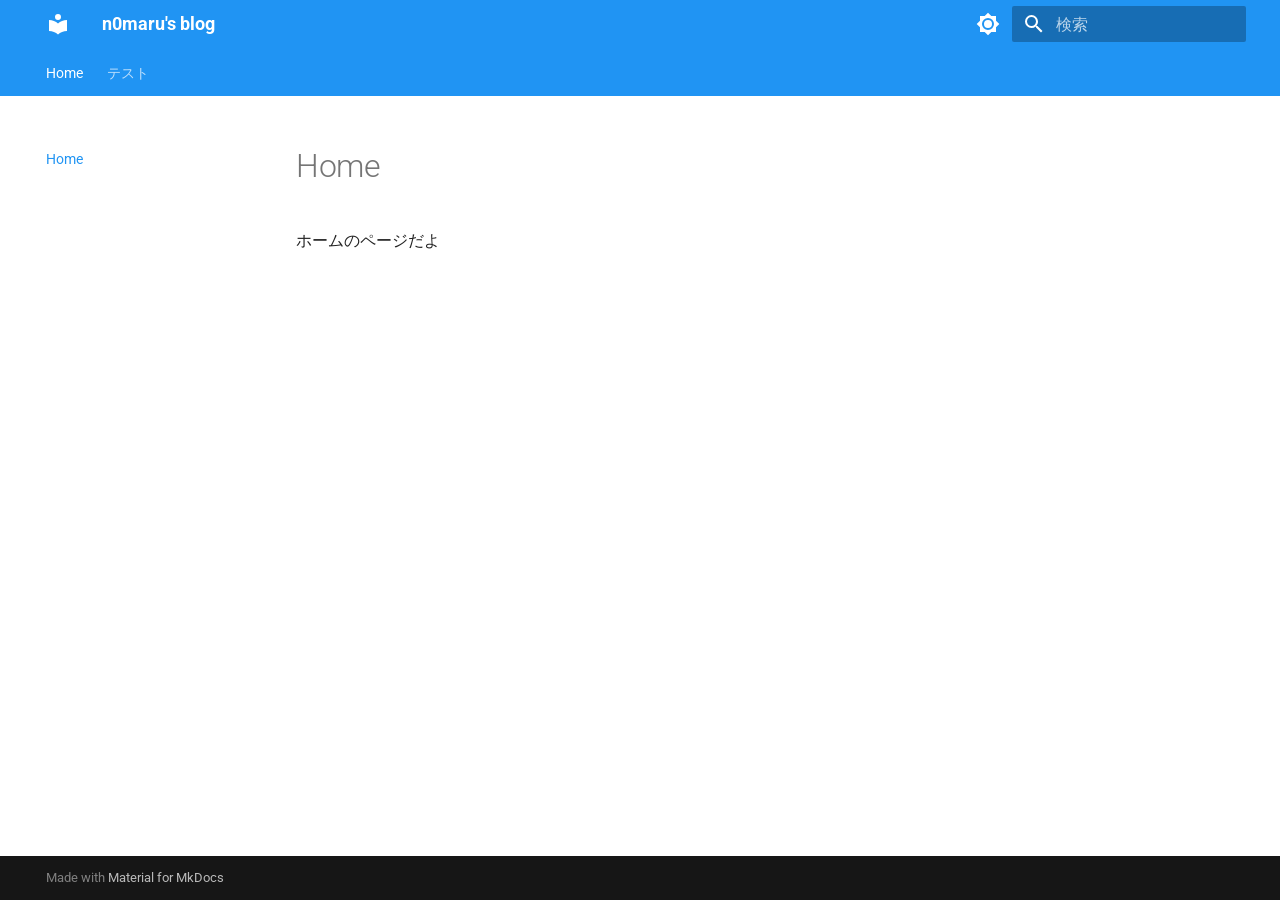
==== index.html @ 38d53221 "Deployed 38a6481 with MkDocs version: 1.6.1" ====
<!doctype html>
<html lang="ja" class="no-js">
  <head>
    
      <meta charset="utf-8">
      <meta name="viewport" content="width=device-width,initial-scale=1">
      
      
      
        <link rel="canonical" href="https://n0maru.github.io/">
      
      
      
        <link rel="next" href="test/">
      
      
        
      
      
      <link rel="icon" href="assets/images/favicon.png">
      <meta name="generator" content="mkdocs-1.6.1, mkdocs-material-9.7.7">
    
    
      
        <title>n0maru's blog</title>
      
    
    
      <link rel="stylesheet" href="assets/stylesheets/main.ec1eaa64.min.css">
      
        
        <link rel="stylesheet" href="assets/stylesheets/palette.ab4e12ef.min.css">
      
      


    
    
      
    
    
      
        
        
        <link rel="preconnect" href="https://fonts.gstatic.com" crossorigin>
        <link rel="stylesheet" href="https://fonts.googleapis.com/css?family=Roboto:300,300i,400,400i,700,700i%7CRoboto+Mono:400,400i,700,700i&display=fallback">
        <style>:root{--md-text-font:"Roboto";--md-code-font:"Roboto Mono"}</style>
      
    
    
      <link rel="stylesheet" href="stylesheet/common.css">
    
    <script>__md_scope=new URL(".",location),__md_hash=e=>[...e].reduce(((e,_)=>(e<<5)-e+_.charCodeAt(0)),0),__md_get=(e,_=localStorage,t=__md_scope)=>JSON.parse(_.getItem(t.pathname+"."+e)),__md_set=(e,_,t=localStorage,a=__md_scope)=>{try{t.setItem(a.pathname+"."+e,JSON.stringify(_))}catch(e){}}</script>
    
      
  


  
  

<script id="__analytics">function __md_analytics(){function e(){dataLayer.push(arguments)}window.dataLayer=window.dataLayer||[],e("js",new Date),e("config","G-XXXXXXXXXX"),document.addEventListener("DOMContentLoaded",(function(){document.forms.search&&document.forms.search.query.addEventListener("blur",(function(){this.value&&e("event","search",{search_term:this.value})}));document$.subscribe((function(){var t=document.forms.feedback;if(void 0!==t)for(var a of t.querySelectorAll("[type=submit]"))a.addEventListener("click",(function(a){a.preventDefault();var n=document.location.pathname,d=this.getAttribute("data-md-value");e("event","feedback",{page:n,data:d}),t.firstElementChild.disabled=!0;var r=t.querySelector(".md-feedback__note [data-md-value='"+d+"']");r&&(r.hidden=!1)})),t.hidden=!1})),location$.subscribe((function(t){e("config","G-XXXXXXXXXX",{page_path:t.pathname})}))}));var t=document.createElement("script");t.async=!0,t.src="https://www.googletagmanager.com/gtag/js?id=G-XXXXXXXXXX",document.getElementById("__analytics").insertAdjacentElement("afterEnd",t)}</script>
  
    <script>"undefined"!=typeof __md_analytics&&__md_analytics()</script>
  

    
    
  </head>
  
  
    
    
      
    
    
    
    
    <body dir="ltr" data-md-color-scheme="default" data-md-color-primary="blue" data-md-color-accent="indigo">
  
    
    <input class="md-toggle" data-md-toggle="drawer" type="checkbox" id="__drawer" autocomplete="off">
    <input class="md-toggle" data-md-toggle="search" type="checkbox" id="__search" autocomplete="off">
    <label class="md-overlay" for="__drawer"></label>
    <div data-md-component="skip">
      
        
        <a href="#home" class="md-skip">
          コンテンツにスキップ
        </a>
      
    </div>
    <div data-md-component="announce">
      
    </div>
    
    
      

<header class="md-header" data-md-component="header">
  <nav class="md-header__inner md-grid" aria-label="ヘッダー">
    <a href="." title="n0maru&#39;s blog" class="md-header__button md-logo" aria-label="n0maru's blog" data-md-component="logo">
      
  
  <svg xmlns="http://www.w3.org/2000/svg" viewBox="0 0 24 24"><path d="M12 8a3 3 0 0 0 3-3 3 3 0 0 0-3-3 3 3 0 0 0-3 3 3 3 0 0 0 3 3m0 3.54C9.64 9.35 6.5 8 3 8v11c3.5 0 6.64 1.35 9 3.54 2.36-2.19 5.5-3.54 9-3.54V8c-3.5 0-6.64 1.35-9 3.54"/></svg>

    </a>
    <label class="md-header__button md-icon" for="__drawer">
      
      <svg xmlns="http://www.w3.org/2000/svg" viewBox="0 0 24 24"><path d="M3 6h18v2H3zm0 5h18v2H3zm0 5h18v2H3z"/></svg>
    </label>
    <div class="md-header__title" data-md-component="header-title">
      <div class="md-header__ellipsis">
        <div class="md-header__topic">
          <span class="md-ellipsis">
            n0maru's blog
          </span>
        </div>
        <div class="md-header__topic" data-md-component="header-topic">
          <span class="md-ellipsis">
            
              Home
            
          </span>
        </div>
      </div>
    </div>
    
      
        <form class="md-header__option" data-md-component="palette">
  
    
    
    
    <input class="md-option" data-md-color-media="(prefers-color-scheme: light)" data-md-color-scheme="default" data-md-color-primary="blue" data-md-color-accent="indigo"  aria-label="Switch to dark mode"  type="radio" name="__palette" id="__palette_0">
    
      <label class="md-header__button md-icon" title="Switch to dark mode" for="__palette_1" hidden>
        <svg xmlns="http://www.w3.org/2000/svg" viewBox="0 0 24 24"><path d="M12 8a4 4 0 0 0-4 4 4 4 0 0 0 4 4 4 4 0 0 0 4-4 4 4 0 0 0-4-4m0 10a6 6 0 0 1-6-6 6 6 0 0 1 6-6 6 6 0 0 1 6 6 6 6 0 0 1-6 6m8-9.31V4h-4.69L12 .69 8.69 4H4v4.69L.69 12 4 15.31V20h4.69L12 23.31 15.31 20H20v-4.69L23.31 12z"/></svg>
      </label>
    
  
    
    
    
    <input class="md-option" data-md-color-media="(prefers-color-scheme: dark)" data-md-color-scheme="slate" data-md-color-primary="blue-grey" data-md-color-accent="indigo"  aria-label="Switch to light mode"  type="radio" name="__palette" id="__palette_1">
    
      <label class="md-header__button md-icon" title="Switch to light mode" for="__palette_0" hidden>
        <svg xmlns="http://www.w3.org/2000/svg" viewBox="0 0 24 24"><path d="M9 2c-1.05 0-2.05.16-3 .46 4.06 1.27 7 5.04 7 9.54s-2.94 8.27-7 9.54c.95.3 1.95.46 3 .46a10 10 0 0 0 10-10A10 10 0 0 0 9 2"/></svg>
      </label>
    
  
</form>
      
    
    
      <script>var palette=__md_get("__palette");if(palette&&palette.color){if("(prefers-color-scheme)"===palette.color.media){var media=matchMedia("(prefers-color-scheme: light)"),input=document.querySelector(media.matches?"[data-md-color-media='(prefers-color-scheme: light)']":"[data-md-color-media='(prefers-color-scheme: dark)']");palette.color.media=input.getAttribute("data-md-color-media"),palette.color.scheme=input.getAttribute("data-md-color-scheme"),palette.color.primary=input.getAttribute("data-md-color-primary"),palette.color.accent=input.getAttribute("data-md-color-accent")}for(var[key,value]of Object.entries(palette.color))document.body.setAttribute("data-md-color-"+key,value)}</script>
    
    
    
      
      
        <label class="md-header__button md-icon" for="__search">
          
          <svg xmlns="http://www.w3.org/2000/svg" viewBox="0 0 24 24"><path d="M9.5 3A6.5 6.5 0 0 1 16 9.5c0 1.61-.59 3.09-1.56 4.23l.27.27h.79l5 5-1.5 1.5-5-5v-.79l-.27-.27A6.52 6.52 0 0 1 9.5 16 6.5 6.5 0 0 1 3 9.5 6.5 6.5 0 0 1 9.5 3m0 2C7 5 5 7 5 9.5S7 14 9.5 14 14 12 14 9.5 12 5 9.5 5"/></svg>
        </label>
        <div class="md-search" data-md-component="search" role="dialog">
  <label class="md-search__overlay" for="__search"></label>
  <div class="md-search__inner" role="search">
    <form class="md-search__form" name="search">
      <input type="text" class="md-search__input" name="query" aria-label="検索" placeholder="検索" autocapitalize="off" autocorrect="off" autocomplete="off" spellcheck="false" data-md-component="search-query" required>
      <label class="md-search__icon md-icon" for="__search">
        
        <svg xmlns="http://www.w3.org/2000/svg" viewBox="0 0 24 24"><path d="M9.5 3A6.5 6.5 0 0 1 16 9.5c0 1.61-.59 3.09-1.56 4.23l.27.27h.79l5 5-1.5 1.5-5-5v-.79l-.27-.27A6.52 6.52 0 0 1 9.5 16 6.5 6.5 0 0 1 3 9.5 6.5 6.5 0 0 1 9.5 3m0 2C7 5 5 7 5 9.5S7 14 9.5 14 14 12 14 9.5 12 5 9.5 5"/></svg>
        
        <svg xmlns="http://www.w3.org/2000/svg" viewBox="0 0 24 24"><path d="M20 11v2H8l5.5 5.5-1.42 1.42L4.16 12l7.92-7.92L13.5 5.5 8 11z"/></svg>
      </label>
      <nav class="md-search__options" aria-label="検索">
        
        <button type="reset" class="md-search__icon md-icon" title="クリア" aria-label="クリア" tabindex="-1">
          
          <svg xmlns="http://www.w3.org/2000/svg" viewBox="0 0 24 24"><path d="M19 6.41 17.59 5 12 10.59 6.41 5 5 6.41 10.59 12 5 17.59 6.41 19 12 13.41 17.59 19 19 17.59 13.41 12z"/></svg>
        </button>
      </nav>
      
    </form>
    <div class="md-search__output">
      <div class="md-search__scrollwrap" tabindex="0" data-md-scrollfix>
        <div class="md-search-result" data-md-component="search-result">
          <div class="md-search-result__meta">
            検索を初期化
          </div>
          <ol class="md-search-result__list" role="presentation"></ol>
        </div>
      </div>
    </div>
  </div>
</div>
      
    
    
  </nav>
  
</header>
    
    <div class="md-container" data-md-component="container">
      
      
        
          
            
<nav class="md-tabs" aria-label="タブ" data-md-component="tabs">
  <div class="md-grid">
    <ul class="md-tabs__list">
      
        
  
  
  
    
  
  
    <li class="md-tabs__item md-tabs__item--active">
      <a href="." class="md-tabs__link">
        
  
  
    
  
  Home

      </a>
    </li>
  

      
        
  
  
  
  
    <li class="md-tabs__item">
      <a href="test/" class="md-tabs__link">
        
  
  
    
  
  テスト

      </a>
    </li>
  

      
    </ul>
  </div>
</nav>
          
        
      
      <main class="md-main" data-md-component="main">
        <div class="md-main__inner md-grid">
          
            
              
              <div class="md-sidebar md-sidebar--primary" data-md-component="sidebar" data-md-type="navigation" >
                <div class="md-sidebar__scrollwrap">
                  <div class="md-sidebar__inner">
                    


  


<nav class="md-nav md-nav--primary md-nav--lifted" aria-label="ナビゲーション" data-md-level="0">
  <label class="md-nav__title" for="__drawer">
    <a href="." title="n0maru&#39;s blog" class="md-nav__button md-logo" aria-label="n0maru's blog" data-md-component="logo">
      
  
  <svg xmlns="http://www.w3.org/2000/svg" viewBox="0 0 24 24"><path d="M12 8a3 3 0 0 0 3-3 3 3 0 0 0-3-3 3 3 0 0 0-3 3 3 3 0 0 0 3 3m0 3.54C9.64 9.35 6.5 8 3 8v11c3.5 0 6.64 1.35 9 3.54 2.36-2.19 5.5-3.54 9-3.54V8c-3.5 0-6.64 1.35-9 3.54"/></svg>

    </a>
    n0maru's blog
  </label>
  
  <ul class="md-nav__list" data-md-scrollfix>
    
      
      
  
  
    
  
  
  
    <li class="md-nav__item md-nav__item--active">
      
      <input class="md-nav__toggle md-toggle" type="checkbox" id="__toc">
      
      
        
      
      
      <a href="." class="md-nav__link md-nav__link--active">
        
  
  
  <span class="md-ellipsis">
    
  
    Home
  

    
  </span>
  
  

      </a>
      
    </li>
  

    
      
      
  
  
  
  
    <li class="md-nav__item">
      <a href="test/" class="md-nav__link">
        
  
  
  <span class="md-ellipsis">
    
  
    テスト
  

    
  </span>
  
  

      </a>
    </li>
  

    
  </ul>
</nav>
                  </div>
                </div>
              </div>
            
            
              
              <div class="md-sidebar md-sidebar--secondary" data-md-component="sidebar" data-md-type="toc" >
                <div class="md-sidebar__scrollwrap">
                  <div class="md-sidebar__inner">
                    

<nav class="md-nav md-nav--secondary" aria-label="目次">
  
  
  
    
  
  
</nav>
                  </div>
                </div>
              </div>
            
          
          
            <div class="md-content" data-md-component="content">
              
              <article class="md-content__inner md-typeset">
                
                  



<h1 id="home">Home</h1>
<p>ホームのページだよ</p>







  
  



  




                
              </article>
            </div>
          
          
<script>var target=document.getElementById(location.hash.slice(1));target&&target.name&&(target.checked=target.name.startsWith("__tabbed_"))</script>
        </div>
        
          <button type="button" class="md-top md-icon" data-md-component="top" hidden>
  
  <svg xmlns="http://www.w3.org/2000/svg" viewBox="0 0 24 24"><path d="M13 20h-2V8l-5.5 5.5-1.42-1.42L12 4.16l7.92 7.92-1.42 1.42L13 8z"/></svg>
  ページトップへ戻る
</button>
        
      </main>
      
        <footer class="md-footer">
  
  <div class="md-footer-meta md-typeset">
    <div class="md-footer-meta__inner md-grid">
      <div class="md-copyright">
  
  
    Made with
    <a href="https://squidfunk.github.io/mkdocs-material/" target="_blank" rel="noopener">
      Material for MkDocs
    </a>
  
</div>
      
    </div>
  </div>
</footer>
      
    </div>
    <div class="md-dialog" data-md-component="dialog">
      <div class="md-dialog__inner md-typeset"></div>
    </div>
    
    
    
      
      
      <script id="__config" type="application/json">{"annotate": null, "base": ".", "features": ["content.code.copy", "search.sugget", "search.highlight", "navigation.tabs", "navigation.top", "navigation.sections", "header.autohide"], "search": "assets/javascripts/workers/search.2c215733.min.js", "tags": null, "translations": {"clipboard.copied": "\u30b3\u30d4\u30fc\u3057\u307e\u3057\u305f", "clipboard.copy": "\u30af\u30ea\u30c3\u30d7\u30dc\u30fc\u30c9\u3078\u30b3\u30d4\u30fc", "search.result.more.one": "\u3053\u306e\u30da\u30fc\u30b8\u5185\u306b\u3082\u30461\u4ef6\u898b\u3064\u304b\u308a\u307e\u3057\u305f", "search.result.more.other": "\u3053\u306e\u30da\u30fc\u30b8\u5185\u306b\u3042\u3068#\u4ef6\u898b\u3064\u304b\u308a\u307e\u3057\u305f", "search.result.none": "\u4f55\u3082\u898b\u3064\u304b\u308a\u307e\u305b\u3093\u3067\u3057\u305f", "search.result.one": "1\u4ef6\u898b\u3064\u304b\u308a\u307e\u3057\u305f", "search.result.other": "#\u4ef6\u898b\u3064\u304b\u308a\u307e\u3057\u305f", "search.result.placeholder": "\u691c\u7d22\u30ad\u30fc\u30ef\u30fc\u30c9\u3092\u5165\u529b\u3057\u3066\u304f\u3060\u3055\u3044", "search.result.term.missing": "\u691c\u7d22\u306b\u542b\u307e\u308c\u306a\u3044", "select.version": "\u30d0\u30fc\u30b8\u30e7\u30f3\u5207\u308a\u66ff\u3048"}, "version": null}</script>
    
    
      <script src="assets/javascripts/bundle.d7400e89.min.js"></script>
      
        <script src="http://cdn.mathjax.org/mathjax/latest/MathJax.js?config=TeX-AMS-MML_HTMLorMML"></script>
      
    
  </body>
</html>
---- assets/stylesheets/main.ec1eaa64.min.css ----
@charset "UTF-8";html{-webkit-text-size-adjust:none;-moz-text-size-adjust:none;text-size-adjust:none;box-sizing:border-box}*,:after,:before{box-sizing:inherit}@media (prefers-reduced-motion){*,:after,:before{transition:none!important}}body{margin:0}a,button,input,label{-webkit-tap-highlight-color:transparent}a{color:inherit;text-decoration:none}hr{border:0;box-sizing:initial;display:block;height:.05rem;overflow:visible;padding:0}small{font-size:80%}sub,sup{line-height:1em}img{border-style:none}table{border-collapse:initial;border-spacing:0}td,th{font-weight:400;vertical-align:top}button{background:#0000;border:0;font-family:inherit;font-size:inherit;margin:0;padding:0}input{border:0;outline:none}:root{--md-primary-fg-color:#4051b5;--md-primary-fg-color--light:#5d6cc0;--md-primary-fg-color--dark:#303fa1;--md-primary-bg-color:#fff;--md-primary-bg-color--light:#ffffffb3;--md-accent-fg-color:#526cfe;--md-accent-fg-color--transparent:#526cfe1a;--md-accent-bg-color:#fff;--md-accent-bg-color--light:#ffffffb3}[data-md-color-scheme=default]{color-scheme:light}[data-md-color-scheme=default] img[src$="#gh-dark-mode-only"],[data-md-color-scheme=default] img[src$="#only-dark"]{display:none}:root,[data-md-color-scheme=default]{--md-hue:225deg;--md-default-fg-color:#000000de;--md-default-fg-color--light:#0000008a;--md-default-fg-color--lighter:#00000052;--md-default-fg-color--lightest:#00000012;--md-default-bg-color:#fff;--md-default-bg-color--light:#ffffffb3;--md-default-bg-color--lighter:#ffffff4d;--md-default-bg-color--lightest:#ffffff1f;--md-code-fg-color:#36464e;--md-code-bg-color:#f5f5f5;--md-code-bg-color--light:#f5f5f5b3;--md-code-bg-color--lighter:#f5f5f54d;--md-code-hl-color:#4287ff;--md-code-hl-color--light:#4287ff1a;--md-code-hl-number-color:#d52a2a;--md-code-hl-special-color:#db1457;--md-code-hl-function-color:#a846b9;--md-code-hl-constant-color:#6e59d9;--md-code-hl-keyword-color:#3f6ec6;--md-code-hl-string-color:#1c7d4d;--md-code-hl-name-color:var(--md-code-fg-color);--md-code-hl-operator-color:var(--md-default-fg-color--light);--md-code-hl-punctuation-color:var(--md-default-fg-color--light);--md-code-hl-comment-color:var(--md-default-fg-color--light);--md-code-hl-generic-color:var(--md-default-fg-color--light);--md-code-hl-variable-color:var(--md-default-fg-color--light);--md-typeset-color:var(--md-default-fg-color);--md-typeset-a-color:var(--md-primary-fg-color);--md-typeset-del-color:#f5503d26;--md-typeset-ins-color:#0bd57026;--md-typeset-kbd-color:#fafafa;--md-typeset-kbd-accent-color:#fff;--md-typeset-kbd-border-color:#b8b8b8;--md-typeset-mark-color:#ffff0080;--md-typeset-table-color:#0000001f;--md-typeset-table-color--light:rgba(0,0,0,.035);--md-admonition-fg-color:var(--md-default-fg-color);--md-admonition-bg-color:var(--md-default-bg-color);--md-warning-fg-color:#000000de;--md-warning-bg-color:#ff9;--md-footer-fg-color:#fff;--md-footer-fg-color--light:#ffffffb3;--md-footer-fg-color--lighter:#ffffff73;--md-footer-bg-color:#000000de;--md-footer-bg-color--dark:#00000052;--md-shadow-z1:0 0.2rem 0.5rem #0000000d,0 0 0.05rem #0000001a;--md-shadow-z2:0 0.2rem 0.5rem #0000001a,0 0 0.05rem #00000040;--md-shadow-z3:0 0.2rem 0.5rem #0003,0 0 0.05rem #00000059}.md-icon svg{fill:currentcolor;display:block;height:1.2rem;width:1.2rem}body{-webkit-font-smoothing:antialiased;-moz-osx-font-smoothing:grayscale;--md-text-font-family:var(--md-text-font,_),-apple-system,BlinkMacSystemFont,Helvetica,Arial,sans-serif;--md-code-font-family:var(--md-code-font,_),SFMono-Regular,Consolas,Menlo,monospace}aside,body,input{font-feature-settings:"kern","liga";color:var(--md-typeset-color);font-family:var(--md-text-font-family)}code,kbd,pre{font-feature-settings:"kern";font-family:var(--md-code-font-family)}:root{--md-typeset-table-sort-icon:url('data:image/svg+xml;charset=utf-8,<svg xmlns="http://www.w3.org/2000/svg" viewBox="0 0 24 24"><path d="m18 21-4-4h3V7h-3l4-4 4 4h-3v10h3M2 19v-2h10v2M2 13v-2h7v2M2 7V5h4v2z"/></svg>');--md-typeset-table-sort-icon--asc:url('data:image/svg+xml;charset=utf-8,<svg xmlns="http://www.w3.org/2000/svg" viewBox="0 0 24 24"><path d="M19 17h3l-4 4-4-4h3V3h2M2 17h10v2H2M6 5v2H2V5m0 6h7v2H2z"/></svg>');--md-typeset-table-sort-icon--desc:url('data:image/svg+xml;charset=utf-8,<svg xmlns="http://www.w3.org/2000/svg" viewBox="0 0 24 24"><path d="M19 7h3l-4-4-4 4h3v14h2M2 17h10v2H2M6 5v2H2V5m0 6h7v2H2z"/></svg>')}.md-typeset{-webkit-print-color-adjust:exact;color-adjust:exact;font-size:.8rem;line-height:1.6;overflow-wrap:break-word}@media print{.md-typeset{font-size:.68rem}}.md-typeset blockquote,.md-typeset dl,.md-typeset figure,.md-typeset ol,.md-typeset pre,.md-typeset ul{margin-bottom:1em;margin-top:1em}.md-typeset h1{color:var(--md-default-fg-color--light);font-size:2em;line-height:1.3;margin:0 0 1.25em}.md-typeset h1,.md-typeset h2{font-weight:300;letter-spacing:-.01em}.md-typeset h2{font-size:1.5625em;line-height:1.4;margin:1.6em 0 .64em}.md-typeset h3{font-size:1.25em;font-weight:400;letter-spacing:-.01em;line-height:1.5;margin:1.6em 0 .8em}.md-typeset h2+h3{margin-top:.8em}.md-typeset h4{font-weight:700;letter-spacing:-.01em;margin:1em 0}.md-typeset h5,.md-typeset h6{color:var(--md-default-fg-color--light);font-size:.8em;font-weight:700;letter-spacing:-.01em;margin:1.25em 0}.md-typeset h5{text-transform:uppercase}.md-typeset h5 code{text-transform:none}.md-typeset hr{border-bottom:.05rem solid var(--md-default-fg-color--lightest);display:flow-root;margin:1.5em 0}.md-typeset a{color:var(--md-typeset-a-color);word-break:break-word}.md-typeset a,.md-typeset a:before{transition:color 125ms}.md-typeset a:focus,.md-typeset a:hover{color:var(--md-accent-fg-color)}.md-typeset a:focus code,.md-typeset a:hover code{background-color:var(--md-accent-fg-color--transparent);color:var(--md-accent-fg-color)}.md-typeset a code{color:var(--md-typeset-a-color)}.md-typeset a.focus-visible{outline-color:var(--md-accent-fg-color);outline-offset:.2rem}.md-typeset code,.md-typeset kbd,.md-typeset pre{color:var(--md-code-fg-color);direction:ltr;font-variant-ligatures:none;transition:background-color 125ms}@media print{.md-typeset code,.md-typeset kbd,.md-typeset pre{white-space:pre-wrap}}.md-typeset code{background-color:var(--md-code-bg-color);border-radius:.1rem;-webkit-box-decoration-break:clone;box-decoration-break:clone;font-size:.85em;padding:0 .2941176471em;transition:color 125ms,background-color 125ms;word-break:break-word}.md-typeset code:not(.focus-visible){-webkit-tap-highlight-color:transparent;outline:none}.md-typeset pre{display:flow-root;line-height:1.4;position:relative}.md-typeset pre>code{-webkit-box-decoration-break:slice;box-decoration-break:slice;box-shadow:none;display:block;margin:0;outline-color:var(--md-accent-fg-color);overflow:auto;padding:.7720588235em 1.1764705882em;scrollbar-color:var(--md-default-fg-color--lighter) #0000;scrollbar-width:thin;touch-action:auto;word-break:normal}.md-typeset pre>code:hover{scrollbar-color:var(--md-accent-fg-color) #0000}.md-typeset pre>code::-webkit-scrollbar{height:.2rem;width:.2rem}.md-typeset pre>code::-webkit-scrollbar-thumb{background-color:var(--md-default-fg-color--lighter)}.md-typeset pre>code::-webkit-scrollbar-thumb:hover{background-color:var(--md-accent-fg-color)}.md-typeset kbd{background-color:var(--md-typeset-kbd-color);border-radius:.1rem;box-shadow:0 .1rem 0 .05rem var(--md-typeset-kbd-border-color),0 .1rem 0 var(--md-typeset-kbd-border-color),0 -.1rem .2rem var(--md-typeset-kbd-accent-color) inset;color:var(--md-default-fg-color);display:inline-block;font-size:.75em;padding:0 .6666666667em;vertical-align:text-top;word-break:break-word}.md-typeset mark{background-color:var(--md-typeset-mark-color);-webkit-box-decoration-break:clone;box-decoration-break:clone;color:inherit;word-break:break-word}.md-typeset abbr{cursor:help;text-decoration:none}.md-typeset [data-preview],.md-typeset abbr{border-bottom:.05rem dotted var(--md-default-fg-color--light)}.md-typeset small{opacity:.75}[dir=ltr] .md-typeset sub,[dir=ltr] .md-typeset sup{margin-left:.078125em}[dir=rtl] .md-typeset sub,[dir=rtl] .md-typeset sup{margin-right:.078125em}[dir=ltr] .md-typeset blockquote{padding-left:.6rem}[dir=rtl] .md-typeset blockquote{padding-right:.6rem}[dir=ltr] .md-typeset blockquote{border-left:.2rem solid var(--md-default-fg-color--lighter)}[dir=rtl] .md-typeset blockquote{border-right:.2rem solid var(--md-default-fg-color--lighter)}.md-typeset blockquote{color:var(--md-default-fg-color--light);margin-left:0;margin-right:0}.md-typeset ul{list-style-type:disc}.md-typeset ul[type]{list-style-type:revert-layer}[dir=ltr] .md-typeset ol,[dir=ltr] .md-typeset ul{margin-left:.625em}[dir=rtl] .md-typeset ol,[dir=rtl] .md-typeset ul{margin-right:.625em}.md-typeset ol,.md-typeset ul{padding:0}.md-typeset ol:not([hidden]),.md-typeset ul:not([hidden]){display:flow-root}.md-typeset ol ol,.md-typeset ul ol{list-style-type:lower-alpha}.md-typeset ol ol ol,.md-typeset ul ol ol{list-style-type:lower-roman}.md-typeset ol ol ol ol,.md-typeset ul ol ol ol{list-style-type:upper-alpha}.md-typeset ol ol ol ol ol,.md-typeset ul ol ol ol ol{list-style-type:upper-roman}.md-typeset ol[type],.md-typeset ul[type]{list-style-type:revert-layer}[dir=ltr] .md-typeset ol li,[dir=ltr] .md-typeset ul li{margin-left:1.25em}[dir=rtl] .md-typeset ol li,[dir=rtl] .md-typeset ul li{margin-right:1.25em}.md-typeset ol li,.md-typeset ul li{margin-bottom:.5em}.md-typeset ol li blockquote,.md-typeset ol li p,.md-typeset ul li blockquote,.md-typeset ul li p{margin:.5em 0}.md-typeset ol li:last-child,.md-typeset ul li:last-child{margin-bottom:0}[dir=ltr] .md-typeset ol li ol,[dir=ltr] .md-typeset ol li ul,[dir=ltr] .md-typeset ul li ol,[dir=ltr] .md-typeset ul li ul{margin-left:.625em}[dir=rtl] .md-typeset ol li ol,[dir=rtl] .md-typeset ol li ul,[dir=rtl] .md-typeset ul li ol,[dir=rtl] .md-typeset ul li ul{margin-right:.625em}.md-typeset ol li ol,.md-typeset ol li ul,.md-typeset ul li ol,.md-typeset ul li ul{margin-bottom:.5em;margin-top:.5em}[dir=ltr] .md-typeset dd{margin-left:1.875em}[dir=rtl] .md-typeset dd{margin-right:1.875em}.md-typeset dd{margin-bottom:1.5em;margin-top:1em}.md-typeset img,.md-typeset svg,.md-typeset video{height:auto;max-width:100%}.md-typeset img[align=left]{margin:1em 1em 1em 0}.md-typeset img[align=right]{margin:1em 0 1em 1em}.md-typeset img[align]:only-child{margin-top:0}.md-typeset figure{display:flow-root;margin:1em auto;max-width:100%;text-align:center;width:fit-content}.md-typeset figure img{display:block;margin:0 auto}.md-typeset figcaption{font-style:italic;margin:1em auto;max-width:24rem}.md-typeset iframe{max-width:100%}.md-typeset table:not([class]){background-color:var(--md-default-bg-color);border:.05rem solid var(--md-typeset-table-color);border-radius:.1rem;display:inline-block;font-size:.64rem;max-width:100%;overflow:auto;touch-action:auto}@media print{.md-typeset table:not([class]){display:table}}.md-typeset table:not([class])+*{margin-top:1.5em}.md-typeset table:not([class]) td>:first-child,.md-typeset table:not([class]) th>:first-child{margin-top:0}.md-typeset table:not([class]) td>:last-child,.md-typeset table:not([class]) th>:last-child{margin-bottom:0}.md-typeset table:not([class]) td:not([align]),.md-typeset table:not([class]) th:not([align]){text-align:left}[dir=rtl] .md-typeset table:not([class]) td:not([align]),[dir=rtl] .md-typeset table:not([class]) th:not([align]){text-align:right}.md-typeset table:not([class]) th{font-weight:700;min-width:5rem;padding:.9375em 1.25em;vertical-align:top}.md-typeset table:not([class]) td{border-top:.05rem solid var(--md-typeset-table-color);padding:.9375em 1.25em;vertical-align:top}.md-typeset table:not([class]) tbody tr{transition:background-color 125ms}.md-typeset table:not([class]) tbody tr:hover{background-color:var(--md-typeset-table-color--light);box-shadow:0 .05rem 0 var(--md-default-bg-color) inset}.md-typeset table:not([class]) a{word-break:normal}.md-typeset table th[role=columnheader]{cursor:pointer}[dir=ltr] .md-typeset table th[role=columnheader]:after{margin-left:.5em}[dir=rtl] .md-typeset table th[role=columnheader]:after{margin-right:.5em}.md-typeset table th[role=columnheader]:after{content:"";display:inline-block;height:1.2em;-webkit-mask-image:var(--md-typeset-table-sort-icon);mask-image:var(--md-typeset-table-sort-icon);-webkit-mask-repeat:no-repeat;mask-repeat:no-repeat;-webkit-mask-size:contain;mask-size:contain;transition:background-color 125ms;vertical-align:text-bottom;width:1.2em}.md-typeset table th[role=columnheader]:hover:after{background-color:var(--md-default-fg-color--lighter)}.md-typeset table th[role=columnheader][aria-sort=ascending]:after{background-color:var(--md-default-fg-color--light);-webkit-mask-image:var(--md-typeset-table-sort-icon--asc);mask-image:var(--md-typeset-table-sort-icon--asc)}.md-typeset table th[role=columnheader][aria-sort=descending]:after{background-color:var(--md-default-fg-color--light);-webkit-mask-image:var(--md-typeset-table-sort-icon--desc);mask-image:var(--md-typeset-table-sort-icon--desc)}.md-typeset__scrollwrap{margin:1em -.8rem;overflow-x:auto;touch-action:auto}.md-typeset__table{display:inline-block;margin-bottom:.5em;padding:0 .8rem}@media print{.md-typeset__table{display:block}}html .md-typeset__table table{display:table;margin:0;overflow:hidden;width:100%}@media screen and (max-width:44.984375em){.md-content__inner>pre{margin:1em -.8rem}.md-content__inner>pre code{border-radius:0}}.md-typeset .md-author{border-radius:100%;display:block;flex-shrink:0;height:1.6rem;overflow:hidden;position:relative;transition:color 125ms,transform 125ms;width:1.6rem}.md-typeset .md-author img{display:block}.md-typeset .md-author--more{background:var(--md-default-fg-color--lightest);color:var(--md-default-fg-color--lighter);font-size:.6rem;font-weight:700;line-height:1.6rem;text-align:center}.md-typeset .md-author--long{height:2.4rem;width:2.4rem}.md-typeset a.md-author{transform:scale(1)}.md-typeset a.md-author img{border-radius:100%;filter:grayscale(100%) opacity(75%);transition:filter 125ms}.md-typeset a.md-author:focus,.md-typeset a.md-author:hover{transform:scale(1.1);z-index:1}.md-typeset a.md-author:focus img,.md-typeset a.md-author:hover img{filter:grayscale(0)}.md-banner{background-color:var(--md-footer-bg-color);color:var(--md-footer-fg-color);overflow:auto}@media print{.md-banner{display:none}}.md-banner--warning{background-color:var(--md-warning-bg-color);color:var(--md-warning-fg-color)}.md-banner__inner{font-size:.7rem;margin:.6rem auto;padding:0 .8rem}[dir=ltr] .md-banner__button{float:right}[dir=rtl] .md-banner__button{float:left}.md-banner__button{color:inherit;cursor:pointer;transition:opacity .25s}.no-js .md-banner__button{display:none}.md-banner__button:hover{opacity:.7}html{font-size:125%;height:100%;overflow-x:hidden}@media screen and (min-width:100em){html{font-size:137.5%}}@media screen and (min-width:125em){html{font-size:150%}}body{background-color:var(--md-default-bg-color);display:flex;flex-direction:column;font-size:.5rem;min-height:100%;position:relative;width:100%}@media print{body{display:block}}@media screen and (max-width:59.984375em){body[data-md-scrolllock]{position:fixed}}.md-grid{margin-left:auto;margin-right:auto;max-width:61rem}.md-container{display:flex;flex-direction:column;flex-grow:1}@media print{.md-container{display:block}}.md-main{flex-grow:1}.md-main__inner{display:flex;height:100%;margin-top:1.5rem}.md-ellipsis{overflow:hidden;text-overflow:ellipsis}.md-toggle{display:none}.md-option{height:0;opacity:0;position:absolute;width:0}.md-option:checked+label:not([hidden]){display:block}.md-option.focus-visible+label{outline-color:var(--md-accent-fg-color);outline-style:auto}.md-skip{background-color:var(--md-default-fg-color);border-radius:.1rem;color:var(--md-default-bg-color);font-size:.64rem;margin:.5rem;opacity:0;outline-color:var(--md-accent-fg-color);padding:.3rem .5rem;position:fixed;transform:translateY(.4rem);z-index:-1}.md-skip:focus{opacity:1;transform:translateY(0);transition:transform .25s cubic-bezier(.4,0,.2,1),opacity 175ms 75ms;z-index:10}@page{margin:25mm}:root{--md-clipboard-icon:url('data:image/svg+xml;charset=utf-8,<svg xmlns="http://www.w3.org/2000/svg" viewBox="0 0 24 24"><path d="M19 21H8V7h11m0-2H8a2 2 0 0 0-2 2v14a2 2 0 0 0 2 2h11a2 2 0 0 0 2-2V7a2 2 0 0 0-2-2m-3-4H4a2 2 0 0 0-2 2v14h2V3h12z"/></svg>')}.md-clipboard{border-radius:.1rem;color:var(--md-default-fg-color--lightest);cursor:pointer;height:1.5em;outline-color:var(--md-accent-fg-color);outline-offset:.1rem;transition:color .25s;width:1.5em;z-index:1}@media print{.md-clipboard{display:none}}.md-clipboard:not(.focus-visible){-webkit-tap-highlight-color:transparent;outline:none}:hover>.md-clipboard{color:var(--md-default-fg-color--light)}.md-clipboard:focus,.md-clipboard:hover{color:var(--md-accent-fg-color)}.md-clipboard:after{background-color:currentcolor;content:"";display:block;height:1.125em;margin:0 auto;-webkit-mask-image:var(--md-clipboard-icon);mask-image:var(--md-clipboard-icon);-webkit-mask-position:center;mask-position:center;-webkit-mask-repeat:no-repeat;mask-repeat:no-repeat;-webkit-mask-size:contain;mask-size:contain;width:1.125em}.md-clipboard--inline{cursor:pointer}.md-clipboard--inline code{transition:color .25s,background-color .25s}.md-clipboard--inline:focus code,.md-clipboard--inline:hover code{background-color:var(--md-accent-fg-color--transparent);color:var(--md-accent-fg-color)}:root{--md-code-select-icon:url('data:image/svg+xml;charset=utf-8,<svg xmlns="http://www.w3.org/2000/svg" viewBox="0 0 24 24"><path d="M19 19h-4v2h4c1.1 0 2-.9 2-2v-4h-2m0-12h-4v2h4v4h2V5c0-1.1-.9-2-2-2M5 5h4V3H5c-1.1 0-2 .9-2 2v4h2m0 6H3v4c0 1.1.9 2 2 2h4v-2H5zm2-4h2v2H7zm4 0h2v2h-2zm4 0h2v2h-2zM7 7h2v2H7zm4 0h2v2h-2zm4 0h2v2h-2zm-8 8h2v2H7zm4 0h2v2h-2zm4 0h2v2h-2z"/></svg>');--md-code-copy-icon:url('data:image/svg+xml;charset=utf-8,<svg xmlns="http://www.w3.org/2000/svg" viewBox="0 0 24 24"><path d="M19 21H8V7h11m0-2H8a2 2 0 0 0-2 2v14a2 2 0 0 0 2 2h11a2 2 0 0 0 2-2V7a2 2 0 0 0-2-2m-3-4H4a2 2 0 0 0-2 2v14h2V3h12z"/></svg>')}.md-typeset .md-code__content{display:grid}.md-code__nav{background-color:var(--md-code-bg-color--lighter);border-radius:.1rem;display:flex;gap:.2rem;padding:.2rem;position:absolute;right:.25em;top:.25em;transition:background-color .25s;z-index:1}:hover>.md-code__nav{background-color:var(--md-code-bg-color--light)}.md-code__button{color:var(--md-default-fg-color--lightest);cursor:pointer;display:block;height:1.5em;outline-color:var(--md-accent-fg-color);outline-offset:.1rem;transition:color .25s;width:1.5em}:hover>*>.md-code__button{color:var(--md-default-fg-color--light)}.md-code__button.focus-visible,.md-code__button:hover{color:var(--md-accent-fg-color)}.md-code__button--active{color:var(--md-default-fg-color)!important}.md-code__button:after{background-color:currentcolor;content:"";display:block;height:1.125em;margin:0 auto;-webkit-mask-position:center;mask-position:center;-webkit-mask-repeat:no-repeat;mask-repeat:no-repeat;-webkit-mask-size:contain;mask-size:contain;width:1.125em}.md-code__button[data-md-type=select]:after{-webkit-mask-image:var(--md-code-select-icon);mask-image:var(--md-code-select-icon)}.md-code__button[data-md-type=copy]:after{-webkit-mask-image:var(--md-code-copy-icon);mask-image:var(--md-code-copy-icon)}@keyframes consent{0%{opacity:0;transform:translateY(100%)}to{opacity:1;transform:translateY(0)}}@keyframes overlay{0%{opacity:0}to{opacity:1}}.md-consent__overlay{animation:overlay .25s both;-webkit-backdrop-filter:blur(.1rem);backdrop-filter:blur(.1rem);background-color:#0000008a;height:100%;opacity:1;position:fixed;top:0;width:100%;z-index:5}.md-consent__inner{animation:consent .5s cubic-bezier(.1,.7,.1,1) both;background-color:var(--md-default-bg-color);border:0;border-radius:.1rem;bottom:0;box-shadow:0 0 .2rem #0000001a,0 .2rem .4rem #0003;max-height:100%;overflow:auto;padding:0;position:fixed;width:100%;z-index:5}.md-consent__form{padding:.8rem}.md-consent__settings{display:none;margin:1em 0}input:checked+.md-consent__settings{display:block}.md-consent__controls{margin-bottom:.8rem}.md-typeset .md-consent__controls .md-button{display:inline}@media screen and (max-width:44.984375em){.md-typeset .md-consent__controls .md-button{display:block;margin-top:.4rem;text-align:center;width:100%}}.md-consent label{cursor:pointer}.md-content{flex-grow:1;min-width:0}.md-content__inner{margin:0 .8rem 1.2rem;padding-top:.6rem}@media screen and (min-width:76.25em){[dir=ltr] .md-sidebar--primary:not([hidden])~.md-content>.md-content__inner{margin-left:1.2rem}[dir=ltr] .md-sidebar--secondary:not([hidden])~.md-content>.md-content__inner,[dir=rtl] .md-sidebar--primary:not([hidden])~.md-content>.md-content__inner{margin-right:1.2rem}[dir=rtl] .md-sidebar--secondary:not([hidden])~.md-content>.md-content__inner{margin-left:1.2rem}}.md-content__inner:before{content:"";display:block;height:.4rem}.md-content__inner>:last-child{margin-bottom:0}[dir=ltr] .md-content__button{float:right}[dir=rtl] .md-content__button{float:left}[dir=ltr] .md-content__button{margin-left:.4rem}[dir=rtl] .md-content__button{margin-right:.4rem}.md-content__button{margin:.4rem 0;padding:0}@media print{.md-content__button{display:none}}.md-typeset .md-content__button{color:var(--md-default-fg-color--lighter)}.md-content__button svg{display:inline;vertical-align:top}[dir=rtl] .md-content__button svg{transform:scaleX(-1)}[dir=ltr] .md-dialog{right:.8rem}[dir=rtl] .md-dialog{left:.8rem}.md-dialog{background-color:var(--md-default-fg-color);border-radius:.1rem;bottom:.8rem;box-shadow:var(--md-shadow-z3);min-width:11.1rem;opacity:0;padding:.4rem .6rem;pointer-events:none;position:fixed;transform:translateY(100%);transition:transform 0ms .4s,opacity .4s;z-index:4}@media print{.md-dialog{display:none}}.md-dialog--active{opacity:1;pointer-events:auto;transform:translateY(0);transition:transform .4s cubic-bezier(.075,.85,.175,1),opacity .4s}.md-dialog__inner{color:var(--md-default-bg-color);font-size:.7rem}.md-feedback{margin:2em 0 1em;text-align:center}.md-feedback fieldset{border:none;margin:0;padding:0}.md-feedback__title{font-weight:700;margin:1em auto}.md-feedback__inner{position:relative}.md-feedback__list{display:flex;flex-wrap:wrap;place-content:baseline center;position:relative}.md-feedback__list:hover .md-icon:not(:disabled){color:var(--md-default-fg-color--lighter)}:disabled .md-feedback__list{min-height:1.8rem}.md-feedback__icon{color:var(--md-default-fg-color--light);cursor:pointer;flex-shrink:0;margin:0 .1rem;transition:color 125ms}.md-feedback__icon:not(:disabled).md-icon:hover{color:var(--md-accent-fg-color)}.md-feedback__icon:disabled{color:var(--md-default-fg-color--lightest);pointer-events:none}.md-feedback__note{opacity:0;position:relative;transform:translateY(.4rem);transition:transform .4s cubic-bezier(.1,.7,.1,1),opacity .15s}.md-feedback__note>*{margin:0 auto;max-width:16rem}:disabled .md-feedback__note{opacity:1;transform:translateY(0)}@media print{.md-feedback{display:none}}.md-footer{background-color:var(--md-footer-bg-color);color:var(--md-footer-fg-color)}@media print{.md-footer{display:none}}.md-footer__inner{justify-content:space-between;overflow:auto;padding:.2rem}.md-footer__inner:not([hidden]){display:flex}.md-footer__link{align-items:end;display:flex;flex-grow:0.01;margin-bottom:.4rem;margin-top:1rem;max-width:100%;outline-color:var(--md-accent-fg-color);overflow:hidden;transition:opacity .25s}.md-footer__link:focus,.md-footer__link:hover{opacity:.7}[dir=rtl] .md-footer__link svg{transform:scaleX(-1)}@media screen and (max-width:44.984375em){.md-footer__link--prev{flex-shrink:0}.md-footer__link--prev .md-footer__title{display:none}}[dir=ltr] .md-footer__link--next{margin-left:auto}[dir=rtl] .md-footer__link--next{margin-right:auto}.md-footer__link--next{text-align:right}[dir=rtl] .md-footer__link--next{text-align:left}.md-footer__title{flex-grow:1;font-size:.9rem;margin-bottom:.7rem;max-width:calc(100% - 2.4rem);padding:0 1rem;white-space:nowrap}.md-footer__button{margin:.2rem;padding:.4rem}.md-footer__direction{font-size:.64rem;opacity:.7}.md-footer-meta{background-color:var(--md-footer-bg-color--dark)}.md-footer-meta__inner{display:flex;flex-wrap:wrap;justify-content:space-between;padding:.2rem}html .md-footer-meta.md-typeset a{color:var(--md-footer-fg-color--light)}html .md-footer-meta.md-typeset a:focus,html .md-footer-meta.md-typeset a:hover{color:var(--md-footer-fg-color)}.md-copyright{color:var(--md-footer-fg-color--lighter);font-size:.64rem;margin:auto .6rem;padding:.4rem 0;width:100%}@media screen and (min-width:45em){.md-copyright{width:auto}}.md-copyright__highlight{color:var(--md-footer-fg-color--light)}.md-social{display:inline-flex;gap:.2rem;margin:0 .4rem;padding:.2rem 0 .6rem}@media screen and (min-width:45em){.md-social{padding:.6rem 0}}.md-social__link{display:inline-block;height:1.6rem;text-align:center;width:1.6rem}.md-social__link:before{line-height:1.9}.md-social__link svg{fill:currentcolor;max-height:.8rem;vertical-align:-25%}.md-typeset .md-button{border:.1rem solid;border-radius:.1rem;color:var(--md-primary-fg-color);cursor:pointer;display:inline-block;font-weight:700;padding:.625em 2em;transition:color 125ms,background-color 125ms,border-color 125ms}.md-typeset .md-button--primary{background-color:var(--md-primary-fg-color);border-color:var(--md-primary-fg-color);color:var(--md-primary-bg-color)}.md-typeset .md-button:focus,.md-typeset .md-button:hover{background-color:var(--md-accent-fg-color);border-color:var(--md-accent-fg-color);color:var(--md-accent-bg-color)}[dir=ltr] .md-typeset .md-input{border-top-left-radius:.1rem}[dir=ltr] .md-typeset .md-input,[dir=rtl] .md-typeset .md-input{border-top-right-radius:.1rem}[dir=rtl] .md-typeset .md-input{border-top-left-radius:.1rem}.md-typeset .md-input{border-bottom:.1rem solid var(--md-default-fg-color--lighter);box-shadow:var(--md-shadow-z1);font-size:.8rem;height:1.8rem;padding:0 .6rem;transition:border .25s,box-shadow .25s}.md-typeset .md-input:focus,.md-typeset .md-input:hover{border-bottom-color:var(--md-accent-fg-color);box-shadow:var(--md-shadow-z2)}.md-typeset .md-input--stretch{width:100%}.md-header{background-color:var(--md-primary-fg-color);box-shadow:0 0 .2rem #0000,0 .2rem .4rem #0000;color:var(--md-primary-bg-color);display:block;left:0;position:sticky;right:0;top:0;z-index:4}@media print{.md-header{display:none}}.md-header[hidden]{transform:translateY(-100%);transition:transform .25s cubic-bezier(.8,0,.6,1),box-shadow .25s}.md-header--shadow{box-shadow:0 0 .2rem #0000001a,0 .2rem .4rem #0003;transition:transform .25s cubic-bezier(.1,.7,.1,1),box-shadow .25s}.md-header__inner{align-items:center;display:flex;padding:0 .2rem}.md-header__button{color:currentcolor;cursor:pointer;margin:.2rem;outline-color:var(--md-accent-fg-color);padding:.4rem;position:relative;transition:opacity .25s;vertical-align:middle;z-index:1}.md-header__button:hover{opacity:.7}.md-header__button:not([hidden]){display:inline-block}.md-header__button:not(.focus-visible){-webkit-tap-highlight-color:transparent;outline:none}.md-header__button.md-logo{margin:.2rem;padding:.4rem}@media screen and (max-width:76.234375em){.md-header__button.md-logo{display:none}}.md-header__button.md-logo img,.md-header__button.md-logo svg{fill:currentcolor;display:block;height:1.2rem;width:auto}@media screen and (min-width:60em){.md-header__button[for=__search]{display:none}}.no-js .md-header__button[for=__search]{display:none}[dir=rtl] .md-header__button[for=__search] svg{transform:scaleX(-1)}@media screen and (min-width:76.25em){.md-header__button[for=__drawer]{display:none}}.md-header__topic{display:flex;max-width:100%;position:absolute;transition:transform .4s cubic-bezier(.1,.7,.1,1),opacity .15s;white-space:nowrap}.md-header__topic+.md-header__topic{opacity:0;pointer-events:none;transform:translateX(1.25rem);transition:transform .4s cubic-bezier(1,.7,.1,.1),opacity .15s;z-index:-1}[dir=rtl] .md-header__topic+.md-header__topic{transform:translateX(-1.25rem)}.md-header__topic:first-child{font-weight:700}[dir=ltr] .md-header__title{margin-left:1rem;margin-right:.4rem}[dir=rtl] .md-header__title{margin-left:.4rem;margin-right:1rem}.md-header__title{flex-grow:1;font-size:.9rem;height:2.4rem;line-height:2.4rem}.md-header__title--active .md-header__topic{opacity:0;pointer-events:none;transform:translateX(-1.25rem);transition:transform .4s cubic-bezier(1,.7,.1,.1),opacity .15s;z-index:-1}[dir=rtl] .md-header__title--active .md-header__topic{transform:translateX(1.25rem)}.md-header__title--active .md-header__topic+.md-header__topic{opacity:1;pointer-events:auto;transform:translateX(0);transition:transform .4s cubic-bezier(.1,.7,.1,1),opacity .15s;z-index:0}.md-header__title>.md-header__ellipsis{height:100%;position:relative;width:100%}.md-header__option{display:flex;flex-shrink:0;max-width:100%;transition:max-width 0ms .25s,opacity .25s .25s;white-space:nowrap}[data-md-toggle=search]:checked~.md-header .md-header__option{max-width:0;opacity:0;transition:max-width 0ms,opacity 0ms}.md-header__option>input{bottom:0}.md-header__source{display:none}@media screen and (min-width:60em){[dir=ltr] .md-header__source{margin-left:1rem}[dir=rtl] .md-header__source{margin-right:1rem}.md-header__source{display:block;max-width:11.7rem;width:11.7rem}}@media screen and (min-width:76.25em){[dir=ltr] .md-header__source{margin-left:1.4rem}[dir=rtl] .md-header__source{margin-right:1.4rem}}.md-meta{color:var(--md-default-fg-color--light);font-size:.7rem;line-height:1.3}.md-meta__list{display:inline-flex;flex-wrap:wrap;list-style:none;margin:0;padding:0}.md-meta__item:not(:last-child):after{content:"·";margin-left:.2rem;margin-right:.2rem}.md-meta__link{color:var(--md-typeset-a-color)}.md-meta__link:focus,.md-meta__link:hover{color:var(--md-accent-fg-color)}.md-draft{background-color:#ff1744;border-radius:.125em;color:#fff;display:inline-block;font-weight:700;padding-left:.5714285714em;padding-right:.5714285714em}:root{--md-nav-icon--prev:url('data:image/svg+xml;charset=utf-8,<svg xmlns="http://www.w3.org/2000/svg" viewBox="0 0 24 24"><path d="M20 11v2H8l5.5 5.5-1.42 1.42L4.16 12l7.92-7.92L13.5 5.5 8 11z"/></svg>');--md-nav-icon--next:url('data:image/svg+xml;charset=utf-8,<svg xmlns="http://www.w3.org/2000/svg" viewBox="0 0 24 24"><path d="M8.59 16.58 13.17 12 8.59 7.41 10 6l6 6-6 6z"/></svg>');--md-toc-icon:url('data:image/svg+xml;charset=utf-8,<svg xmlns="http://www.w3.org/2000/svg" viewBox="0 0 24 24"><path d="M3 9h14V7H3zm0 4h14v-2H3zm0 4h14v-2H3zm16 0h2v-2h-2zm0-10v2h2V7zm0 6h2v-2h-2z"/></svg>')}.md-nav{font-size:.7rem;line-height:1.3}.md-nav__title{color:var(--md-default-fg-color--light);display:block;font-weight:700;overflow:hidden;padding:0 .6rem;text-overflow:ellipsis}.md-nav__title .md-nav__button{display:none}.md-nav__title .md-nav__button img{height:100%;width:auto}.md-nav__title .md-nav__button.md-logo img,.md-nav__title .md-nav__button.md-logo svg{fill:currentcolor;display:block;height:2.4rem;max-width:100%;object-fit:contain;width:auto}.md-nav__list{list-style:none;margin:0;padding:0}.md-nav__link{align-items:flex-start;display:flex;gap:.4rem;margin-top:.625em;scroll-snap-align:start;transition:color 125ms}.md-nav__link--passed,.md-nav__link--passed code{color:var(--md-default-fg-color--light)}.md-nav__item .md-nav__link--active,.md-nav__item .md-nav__link--active code{color:var(--md-typeset-a-color)}.md-nav__link .md-ellipsis{position:relative}.md-nav__link .md-ellipsis code{word-break:normal}[dir=ltr] .md-nav__link .md-icon:last-child{margin-left:auto}[dir=rtl] .md-nav__link .md-icon:last-child{margin-right:auto}.md-nav__link .md-typeset{font-size:.7rem;line-height:1.3}.md-nav__link svg{fill:currentcolor;flex-shrink:0;height:1.3em;position:relative}.md-nav__link[for]:focus,.md-nav__link[for]:hover,.md-nav__link[href]:focus,.md-nav__link[href]:hover{color:var(--md-accent-fg-color);cursor:pointer}.md-nav__link[for]:focus code,.md-nav__link[for]:hover code,.md-nav__link[href]:focus code,.md-nav__link[href]:hover code{background-color:var(--md-accent-fg-color--transparent);color:var(--md-accent-fg-color)}.md-nav__link.focus-visible{outline-color:var(--md-accent-fg-color);outline-offset:.2rem}.md-nav--primary .md-nav__link[for=__toc]{display:none}.md-nav--primary .md-nav__link[for=__toc] .md-icon:after{background-color:currentcolor;display:block;height:100%;-webkit-mask-image:var(--md-toc-icon);mask-image:var(--md-toc-icon);width:100%}.md-nav--primary .md-nav__link[for=__toc]~.md-nav{display:none}.md-nav__container>.md-nav__link{margin-top:0}.md-nav__container>.md-nav__link:first-child{flex-grow:1;min-width:0}.md-nav__icon{flex-shrink:0}.md-nav__source{display:none}@media screen and (max-width:76.234375em){.md-nav--primary,.md-nav--primary .md-nav{background-color:var(--md-default-bg-color);display:flex;flex-direction:column;height:100%;left:0;position:absolute;right:0;top:0;z-index:1}.md-nav--primary .md-nav__item,.md-nav--primary .md-nav__title{font-size:.8rem;line-height:1.5}.md-nav--primary .md-nav__title{background-color:var(--md-default-fg-color--lightest);color:var(--md-default-fg-color--light);cursor:pointer;height:5.6rem;line-height:2.4rem;padding:3rem .8rem .2rem;position:relative;white-space:nowrap}[dir=ltr] .md-nav--primary .md-nav__title .md-nav__icon{left:.4rem}[dir=rtl] .md-nav--primary .md-nav__title .md-nav__icon{right:.4rem}.md-nav--primary .md-nav__title .md-nav__icon{display:block;height:1.2rem;margin:.2rem;position:absolute;top:.4rem;width:1.2rem}.md-nav--primary .md-nav__title .md-nav__icon:after{background-color:currentcolor;content:"";display:block;height:100%;-webkit-mask-image:var(--md-nav-icon--prev);mask-image:var(--md-nav-icon--prev);-webkit-mask-position:center;mask-position:center;-webkit-mask-repeat:no-repeat;mask-repeat:no-repeat;-webkit-mask-size:contain;mask-size:contain;width:100%}.md-nav--primary .md-nav__title~.md-nav__list{background-color:var(--md-default-bg-color);box-shadow:0 .05rem 0 var(--md-default-fg-color--lightest) inset;overflow-y:auto;scroll-snap-type:y mandatory;touch-action:pan-y}.md-nav--primary .md-nav__title~.md-nav__list>:first-child{border-top:0}.md-nav--primary .md-nav__title[for=__drawer]{background-color:var(--md-primary-fg-color);color:var(--md-primary-bg-color);font-weight:700}.md-nav--primary .md-nav__title .md-logo{display:block;left:.2rem;margin:.2rem;padding:.4rem;position:absolute;right:.2rem;top:.2rem}.md-nav--primary .md-nav__list{flex:1}.md-nav--primary .md-nav__item{border-top:.05rem solid var(--md-default-fg-color--lightest)}.md-nav--primary .md-nav__item--active>.md-nav__link{color:var(--md-typeset-a-color)}.md-nav--primary .md-nav__item--active>.md-nav__link:focus,.md-nav--primary .md-nav__item--active>.md-nav__link:hover{color:var(--md-accent-fg-color)}.md-nav--primary .md-nav__link{margin-top:0;padding:.6rem .8rem}.md-nav--primary .md-nav__link svg{margin-top:.1em}.md-nav--primary .md-nav__link>.md-nav__link{padding:0}[dir=ltr] .md-nav--primary .md-nav__link .md-nav__icon{margin-right:-.2rem}[dir=rtl] .md-nav--primary .md-nav__link .md-nav__icon{margin-left:-.2rem}.md-nav--primary .md-nav__link .md-nav__icon{font-size:1.2rem;height:1.2rem;width:1.2rem}.md-nav--primary .md-nav__link .md-nav__icon:after{background-color:currentcolor;content:"";display:block;height:100%;-webkit-mask-image:var(--md-nav-icon--next);mask-image:var(--md-nav-icon--next);-webkit-mask-position:center;mask-position:center;-webkit-mask-repeat:no-repeat;mask-repeat:no-repeat;-webkit-mask-size:contain;mask-size:contain;width:100%}[dir=rtl] .md-nav--primary .md-nav__icon:after{transform:scale(-1)}.md-nav--primary .md-nav--secondary .md-nav{background-color:initial;position:static}[dir=ltr] .md-nav--primary .md-nav--secondary .md-nav .md-nav__link{padding-left:1.4rem}[dir=rtl] .md-nav--primary .md-nav--secondary .md-nav .md-nav__link{padding-right:1.4rem}[dir=ltr] .md-nav--primary .md-nav--secondary .md-nav .md-nav .md-nav__link{padding-left:2rem}[dir=rtl] .md-nav--primary .md-nav--secondary .md-nav .md-nav .md-nav__link{padding-right:2rem}[dir=ltr] .md-nav--primary .md-nav--secondary .md-nav .md-nav .md-nav .md-nav__link{padding-left:2.6rem}[dir=rtl] .md-nav--primary .md-nav--secondary .md-nav .md-nav .md-nav .md-nav__link{padding-right:2.6rem}[dir=ltr] .md-nav--primary .md-nav--secondary .md-nav .md-nav .md-nav .md-nav .md-nav__link{padding-left:3.2rem}[dir=rtl] .md-nav--primary .md-nav--secondary .md-nav .md-nav .md-nav .md-nav .md-nav__link{padding-right:3.2rem}.md-nav--secondary{background-color:initial}.md-nav__toggle~.md-nav{display:flex;opacity:0;transform:translateX(100%);transition:transform .25s cubic-bezier(.8,0,.6,1),opacity 125ms 50ms}[dir=rtl] .md-nav__toggle~.md-nav{transform:translateX(-100%)}.md-nav__toggle:checked~.md-nav{opacity:1;transform:translateX(0);transition:transform .25s cubic-bezier(.4,0,.2,1),opacity 125ms 125ms}.md-nav__toggle:checked~.md-nav>.md-nav__list{backface-visibility:hidden}}@media screen and (max-width:59.984375em){.md-nav--primary .md-nav__link[for=__toc]{display:flex}.md-nav--primary .md-nav__link[for=__toc] .md-icon:after{content:""}.md-nav--primary .md-nav__link[for=__toc]+.md-nav__link{display:none}.md-nav--primary .md-nav__link[for=__toc]~.md-nav{display:flex}.md-nav__source{background-color:var(--md-primary-fg-color--dark);color:var(--md-primary-bg-color);display:block;padding:0 .2rem}}@media screen and (min-width:60em) and (max-width:76.234375em){.md-nav--integrated .md-nav__link[for=__toc]{display:flex}.md-nav--integrated .md-nav__link[for=__toc] .md-icon:after{content:""}.md-nav--integrated .md-nav__link[for=__toc]+.md-nav__link{display:none}.md-nav--integrated .md-nav__link[for=__toc]~.md-nav{display:flex}}@media screen and (min-width:60em){.md-nav{margin-bottom:-.4rem}.md-nav--secondary .md-nav__title{background:var(--md-default-bg-color);box-shadow:0 0 .4rem .4rem var(--md-default-bg-color);position:sticky;top:0;z-index:1}.md-nav--secondary .md-nav__title[for=__toc]{scroll-snap-align:start}.md-nav--secondary .md-nav__title .md-nav__icon{display:none}[dir=ltr] .md-nav--secondary .md-nav__list{padding-left:.6rem}[dir=rtl] .md-nav--secondary .md-nav__list{padding-right:.6rem}.md-nav--secondary .md-nav__list{padding-bottom:.4rem}[dir=ltr] .md-nav--secondary .md-nav__item>.md-nav__link{margin-right:.4rem}[dir=rtl] .md-nav--secondary .md-nav__item>.md-nav__link{margin-left:.4rem}}@media screen and (min-width:76.25em){.md-nav{margin-bottom:-.4rem;transition:max-height .25s cubic-bezier(.86,0,.07,1)}.md-nav--primary .md-nav__title{background:var(--md-default-bg-color);box-shadow:0 0 .4rem .4rem var(--md-default-bg-color);position:sticky;top:0;z-index:1}.md-nav--primary .md-nav__title[for=__drawer]{scroll-snap-align:start}.md-nav--primary .md-nav__title .md-nav__icon{display:none}[dir=ltr] .md-nav--primary .md-nav__list{padding-left:.6rem}[dir=rtl] .md-nav--primary .md-nav__list{padding-right:.6rem}.md-nav--primary .md-nav__list{padding-bottom:.4rem}[dir=ltr] .md-nav--primary .md-nav__item>.md-nav__link{margin-right:.4rem}[dir=rtl] .md-nav--primary .md-nav__item>.md-nav__link{margin-left:.4rem}.md-nav__toggle~.md-nav{display:grid;grid-template-rows:minmax(.4rem,0fr);opacity:0;transition:grid-template-rows .25s cubic-bezier(.86,0,.07,1),opacity .25s,visibility 0ms .25s;visibility:collapse}.md-nav__toggle~.md-nav>.md-nav__list{overflow:hidden}.md-nav__toggle.md-toggle--indeterminate~.md-nav,.md-nav__toggle:checked~.md-nav{grid-template-rows:minmax(.4rem,1fr);opacity:1;transition:grid-template-rows .25s cubic-bezier(.86,0,.07,1),opacity .15s .1s,visibility 0ms;visibility:visible}.md-nav__toggle.md-toggle--indeterminate~.md-nav{transition:none}.md-nav__item--nested>.md-nav>.md-nav__title{display:none}.md-nav__item--section{display:block;margin:1.25em 0}.md-nav__item--section:last-child{margin-bottom:0}.md-nav__item--section>.md-nav__link{font-weight:700}.md-nav__item--section>.md-nav__link[for]{color:var(--md-default-fg-color--light)}.md-nav__item--section>.md-nav__link:not(.md-nav__container){pointer-events:none}.md-nav__item--section>.md-nav__link .md-icon,.md-nav__item--section>.md-nav__link>[for]{display:none}[dir=ltr] .md-nav__item--section>.md-nav{margin-left:-.6rem}[dir=rtl] .md-nav__item--section>.md-nav{margin-right:-.6rem}.md-nav__item--section>.md-nav{display:block;opacity:1;visibility:visible}.md-nav__item--section>.md-nav>.md-nav__list>.md-nav__item{padding:0}.md-nav__icon{border-radius:100%;height:.9rem;transition:background-color .25s;width:.9rem}.md-nav__icon:hover{background-color:var(--md-accent-fg-color--transparent)}.md-nav__icon:after{background-color:currentcolor;border-radius:100%;content:"";display:inline-block;height:100%;-webkit-mask-image:var(--md-nav-icon--next);mask-image:var(--md-nav-icon--next);-webkit-mask-position:center;mask-position:center;-webkit-mask-repeat:no-repeat;mask-repeat:no-repeat;-webkit-mask-size:contain;mask-size:contain;transition:transform .25s;vertical-align:-.1rem;width:100%}[dir=rtl] .md-nav__icon:after{transform:rotate(180deg)}.md-nav__item--nested .md-nav__toggle:checked~.md-nav__link .md-nav__icon:after,.md-nav__item--nested .md-toggle--indeterminate~.md-nav__link .md-nav__icon:after{transform:rotate(90deg)}.md-nav--lifted>.md-nav__list>.md-nav__item,.md-nav--lifted>.md-nav__title{display:none}.md-nav--lifted>.md-nav__list>.md-nav__item--active{display:block}.md-nav--lifted>.md-nav__list>.md-nav__item--active>.md-nav__link{background:var(--md-default-bg-color);box-shadow:0 0 .4rem .4rem var(--md-default-bg-color);margin-top:0;position:sticky;top:0;z-index:1}.md-nav--lifted>.md-nav__list>.md-nav__item--active>.md-nav__link:not(.md-nav__container){pointer-events:none}.md-nav--lifted>.md-nav__list>.md-nav__item--active.md-nav__item--section{margin:0}[dir=ltr] .md-nav--lifted>.md-nav__list>.md-nav__item>.md-nav:not(.md-nav--secondary){margin-left:-.6rem}[dir=rtl] .md-nav--lifted>.md-nav__list>.md-nav__item>.md-nav:not(.md-nav--secondary){margin-right:-.6rem}.md-nav--lifted>.md-nav__list>.md-nav__item>[for]{color:var(--md-default-fg-color--light)}.md-nav--lifted .md-nav[data-md-level="1"]{grid-template-rows:minmax(.4rem,1fr);opacity:1;visibility:visible}[dir=ltr] .md-nav--integrated>.md-nav__list>.md-nav__item--active .md-nav--secondary{border-left:.05rem solid var(--md-primary-fg-color)}[dir=rtl] .md-nav--integrated>.md-nav__list>.md-nav__item--active .md-nav--secondary{border-right:.05rem solid var(--md-primary-fg-color)}.md-nav--integrated>.md-nav__list>.md-nav__item--active .md-nav--secondary{display:block;margin-bottom:1.25em;opacity:1;visibility:visible}.md-nav--integrated>.md-nav__list>.md-nav__item--active .md-nav--secondary>.md-nav__list{overflow:visible;padding-bottom:0}.md-nav--integrated>.md-nav__list>.md-nav__item--active .md-nav--secondary>.md-nav__title{display:none}}.md-pagination{font-size:.8rem;font-weight:700;gap:.4rem}.md-pagination,.md-pagination>*{align-items:center;display:flex;justify-content:center}.md-pagination>*{border-radius:.2rem;height:1.8rem;min-width:1.8rem;text-align:center}.md-pagination__current{background-color:var(--md-default-fg-color--lightest);color:var(--md-default-fg-color--light)}.md-pagination__link{transition:color 125ms,background-color 125ms}.md-pagination__link:focus,.md-pagination__link:hover{background-color:var(--md-accent-fg-color--transparent);color:var(--md-accent-fg-color)}.md-pagination__link:focus svg,.md-pagination__link:hover svg{color:var(--md-accent-fg-color)}.md-pagination__link.focus-visible{outline-color:var(--md-accent-fg-color);outline-offset:.2rem}.md-pagination__link svg{fill:currentcolor;color:var(--md-default-fg-color--lighter);display:block;max-height:100%;width:1.2rem}:root{--md-path-icon:url('data:image/svg+xml;charset=utf-8,<svg xmlns="http://www.w3.org/2000/svg" viewBox="0 0 24 24"><path d="M8.59 16.58 13.17 12 8.59 7.41 10 6l6 6-6 6z"/></svg>')}.md-path{font-size:.7rem;margin:0 .8rem;overflow:auto;padding-top:1.2rem}.md-path:not([hidden]){display:block}@media screen and (min-width:76.25em){.md-path{margin:0 1.2rem}}.md-path__list{align-items:center;display:flex;gap:.2rem;list-style:none;margin:0;padding:0}.md-path__item:not(:first-child){display:inline-flex;gap:.2rem;white-space:nowrap}.md-path__item:not(:first-child):before{background-color:var(--md-default-fg-color--lighter);content:"";display:inline;height:.8rem;-webkit-mask-image:var(--md-path-icon);mask-image:var(--md-path-icon);width:.8rem}.md-path__link{align-items:center;color:var(--md-default-fg-color--light);display:flex}.md-path__link:focus,.md-path__link:hover{color:var(--md-accent-fg-color)}:root{--md-post-pin-icon:url('data:image/svg+xml;charset=utf-8,<svg xmlns="http://www.w3.org/2000/svg" viewBox="0 0 24 24"><path d="M16 12V4h1V2H7v2h1v8l-2 2v2h5.2v6h1.6v-6H18v-2z"/></svg>')}.md-post__back{border-bottom:.05rem solid var(--md-default-fg-color--lightest);margin-bottom:1.2rem;padding-bottom:1.2rem}@media screen and (max-width:76.234375em){.md-post__back{display:none}}[dir=rtl] .md-post__back svg{transform:scaleX(-1)}.md-post__authors{display:flex;flex-direction:column;gap:.6rem;margin:0 .6rem 1.2rem}.md-post .md-post__meta a{transition:color 125ms}.md-post .md-post__meta a:focus,.md-post .md-post__meta a:hover{color:var(--md-accent-fg-color)}.md-post__title{color:var(--md-default-fg-color--light);font-weight:700}.md-post--excerpt{margin-bottom:3.2rem}.md-post--excerpt .md-post__header{align-items:center;display:flex;gap:.6rem;min-height:1.6rem}.md-post--excerpt .md-post__authors{align-items:center;display:inline-flex;flex-direction:row;gap:.2rem;margin:0;min-height:2.4rem}[dir=ltr] .md-post--excerpt .md-post__meta .md-meta__list{margin-right:.4rem}[dir=rtl] .md-post--excerpt .md-post__meta .md-meta__list{margin-left:.4rem}.md-post--excerpt .md-post__content>:first-child{--md-scroll-margin:6rem;margin-top:0}.md-post>.md-nav--secondary{margin:1em 0}.md-pin{background:var(--md-default-fg-color--lightest);border-radius:1rem;margin-top:-.05rem;padding:.2rem}.md-pin:after{background-color:currentcolor;content:"";display:block;height:.6rem;margin:0 auto;-webkit-mask-image:var(--md-post-pin-icon);mask-image:var(--md-post-pin-icon);-webkit-mask-position:center;mask-position:center;-webkit-mask-repeat:no-repeat;mask-repeat:no-repeat;-webkit-mask-size:contain;mask-size:contain;width:.6rem}.md-profile{align-items:center;display:flex;font-size:.7rem;gap:.6rem;line-height:1.4;width:100%}.md-profile__description{flex-grow:1}.md-content--post{display:flex}@media screen and (max-width:76.234375em){.md-content--post{flex-flow:column-reverse}}.md-content--post>.md-content__inner{flex-grow:1;min-width:0}@media screen and (min-width:76.25em){[dir=ltr] .md-content--post>.md-content__inner{margin-left:1.2rem}[dir=rtl] .md-content--post>.md-content__inner{margin-right:1.2rem}}@media screen and (max-width:76.234375em){.md-sidebar.md-sidebar--post{padding:0;position:static;width:100%}.md-sidebar.md-sidebar--post .md-sidebar__scrollwrap{overflow:visible}.md-sidebar.md-sidebar--post .md-sidebar__inner{padding:0}.md-sidebar.md-sidebar--post .md-post__meta{margin-left:.6rem;margin-right:.6rem}.md-sidebar.md-sidebar--post .md-nav__item{border:none;display:inline}.md-sidebar.md-sidebar--post .md-nav__list{display:inline-flex;flex-wrap:wrap;gap:.6rem;padding-bottom:.6rem;padding-top:.6rem}.md-sidebar.md-sidebar--post .md-nav__link{padding:0}.md-sidebar.md-sidebar--post .md-nav{height:auto;margin-bottom:0;position:static}}:root{--md-progress-value:0;--md-progress-delay:400ms}.md-progress{background:var(--md-primary-bg-color);height:.075rem;opacity:min(clamp(0,var(--md-progress-value),1),clamp(0,100 - var(--md-progress-value),1));position:fixed;top:0;transform:scaleX(calc(var(--md-progress-value)*1%));transform-origin:left;transition:transform .5s cubic-bezier(.19,1,.22,1),opacity .25s var(--md-progress-delay);width:100%;z-index:4}:root{--md-search-result-icon:url('data:image/svg+xml;charset=utf-8,<svg xmlns="http://www.w3.org/2000/svg" viewBox="0 0 24 24"><path d="M14 2H6a2 2 0 0 0-2 2v16a2 2 0 0 0 2 2h7c-.41-.25-.8-.56-1.14-.9-.33-.33-.61-.7-.86-1.1H6V4h7v5h5v1.18c.71.16 1.39.43 2 .82V8zm6.31 16.9c1.33-2.11.69-4.9-1.4-6.22-2.11-1.33-4.91-.68-6.22 1.4-1.34 2.11-.69 4.89 1.4 6.22 1.46.93 3.32.93 4.79.02L22 23.39 23.39 22zm-3.81.1a2.5 2.5 0 0 1-2.5-2.5 2.5 2.5 0 0 1 2.5-2.5 2.5 2.5 0 0 1 2.5 2.5 2.5 2.5 0 0 1-2.5 2.5"/></svg>')}.md-search{position:relative}@media screen and (min-width:60em){.md-search{padding:.2rem 0}}.no-js .md-search{display:none}.md-search__overlay{opacity:0;z-index:1}@media screen and (max-width:59.984375em){[dir=ltr] .md-search__overlay{left:-2.2rem}[dir=rtl] .md-search__overlay{right:-2.2rem}.md-search__overlay{background-color:var(--md-default-bg-color);border-radius:1rem;height:2rem;overflow:hidden;pointer-events:none;position:absolute;top:-1rem;transform-origin:center;transition:transform .3s .1s,opacity .2s .2s;width:2rem}[data-md-toggle=search]:checked~.md-header .md-search__overlay{opacity:1;transition:transform .4s,opacity .1s}}@media screen and (min-width:60em){[dir=ltr] .md-search__overlay{left:0}[dir=rtl] .md-search__overlay{right:0}.md-search__overlay{background-color:#0000008a;cursor:pointer;height:0;position:fixed;top:0;transition:width 0ms .25s,height 0ms .25s,opacity .25s;width:0}[data-md-toggle=search]:checked~.md-header .md-search__overlay{height:200vh;opacity:1;transition:width 0ms,height 0ms,opacity .25s;width:100%}}@media screen and (max-width:29.984375em){[data-md-toggle=search]:checked~.md-header .md-search__overlay{transform:scale(45)}}@media screen and (min-width:30em) and (max-width:44.984375em){[data-md-toggle=search]:checked~.md-header .md-search__overlay{transform:scale(60)}}@media screen and (min-width:45em) and (max-width:59.984375em){[data-md-toggle=search]:checked~.md-header .md-search__overlay{transform:scale(75)}}.md-search__inner{backface-visibility:hidden}@media screen and (max-width:59.984375em){[dir=ltr] .md-search__inner{left:0}[dir=rtl] .md-search__inner{right:0}.md-search__inner{height:0;opacity:0;overflow:hidden;position:fixed;top:0;transform:translateX(5%);transition:width 0ms .3s,height 0ms .3s,transform .15s cubic-bezier(.4,0,.2,1) .15s,opacity .15s .15s;width:0;z-index:2}[dir=rtl] .md-search__inner{transform:translateX(-5%)}[data-md-toggle=search]:checked~.md-header .md-search__inner{height:100%;opacity:1;transform:translateX(0);transition:width 0ms 0ms,height 0ms 0ms,transform .15s cubic-bezier(.1,.7,.1,1) .15s,opacity .15s .15s;width:100%}}@media screen and (min-width:60em){[dir=ltr] .md-search__inner{float:right}[dir=rtl] .md-search__inner{float:left}.md-search__inner{padding:.1rem 0;position:relative;transition:width .25s cubic-bezier(.1,.7,.1,1);width:11.7rem}}@media screen and (min-width:60em) and (max-width:76.234375em){[data-md-toggle=search]:checked~.md-header .md-search__inner{width:23.4rem}}@media screen and (min-width:76.25em){[data-md-toggle=search]:checked~.md-header .md-search__inner{width:34.4rem}}.md-search__form{background-color:var(--md-default-bg-color);box-shadow:0 0 .6rem #0000;height:2.4rem;position:relative;transition:color .25s,background-color .25s;z-index:2}@media screen and (min-width:60em){.md-search__form{background-color:#00000042;border-radius:.1rem;height:1.8rem}.md-search__form:hover{background-color:#ffffff1f}}[data-md-toggle=search]:checked~.md-header .md-search__form{background-color:var(--md-default-bg-color);border-radius:.1rem .1rem 0 0;box-shadow:0 0 .6rem #00000012;color:var(--md-default-fg-color)}[dir=ltr] .md-search__input{padding-left:3.6rem;padding-right:2.2rem}[dir=rtl] .md-search__input{padding-left:2.2rem;padding-right:3.6rem}.md-search__input{background:#0000;font-size:.9rem;height:100%;position:relative;text-overflow:ellipsis;width:100%;z-index:2}.md-search__input::placeholder{transition:color .25s}.md-search__input::placeholder,.md-search__input~.md-search__icon{color:var(--md-default-fg-color--light)}.md-search__input::-ms-clear{display:none}@media screen and (max-width:59.984375em){.md-search__input{font-size:.9rem;height:2.4rem;width:100%}}@media screen and (min-width:60em){[dir=ltr] .md-search__input{padding-left:2.2rem}[dir=rtl] .md-search__input{padding-right:2.2rem}.md-search__input{color:inherit;font-size:.8rem}.md-search__input::placeholder{color:var(--md-primary-bg-color--light)}.md-search__input+.md-search__icon{color:var(--md-primary-bg-color)}[data-md-toggle=search]:checked~.md-header .md-search__input{text-overflow:clip}[data-md-toggle=search]:checked~.md-header .md-search__input+.md-search__icon{color:var(--md-default-fg-color--light)}[data-md-toggle=search]:checked~.md-header .md-search__input::placeholder{color:#0000}}.md-search__icon{cursor:pointer;display:inline-block;height:1.2rem;transition:color .25s,opacity .25s;width:1.2rem}.md-search__icon:hover{opacity:.7}[dir=ltr] .md-search__icon[for=__search]{left:.5rem}[dir=rtl] .md-search__icon[for=__search]{right:.5rem}.md-search__icon[for=__search]{position:absolute;top:.3rem;z-index:2}[dir=rtl] .md-search__icon[for=__search] svg{transform:scaleX(-1)}@media screen and (max-width:59.984375em){[dir=ltr] .md-search__icon[for=__search]{left:.8rem}[dir=rtl] .md-search__icon[for=__search]{right:.8rem}.md-search__icon[for=__search]{top:.6rem}.md-search__icon[for=__search] svg:first-child{display:none}}@media screen and (min-width:60em){.md-search__icon[for=__search]{pointer-events:none}.md-search__icon[for=__search] svg:last-child{display:none}}[dir=ltr] .md-search__options{right:.5rem}[dir=rtl] .md-search__options{left:.5rem}.md-search__options{pointer-events:none;position:absolute;top:.3rem;z-index:2}@media screen and (max-width:59.984375em){[dir=ltr] .md-search__options{right:.8rem}[dir=rtl] .md-search__options{left:.8rem}.md-search__options{top:.6rem}}[dir=ltr] .md-search__options>.md-icon{margin-left:.2rem}[dir=rtl] .md-search__options>.md-icon{margin-right:.2rem}.md-search__options>.md-icon{color:var(--md-default-fg-color--light);opacity:0;transform:scale(.75);transition:transform .15s cubic-bezier(.1,.7,.1,1),opacity .15s}.md-search__options>.md-icon:not(.focus-visible){-webkit-tap-highlight-color:transparent;outline:none}[data-md-toggle=search]:checked~.md-header .md-search__input:valid~.md-search__options>.md-icon{opacity:1;pointer-events:auto;transform:scale(1)}[data-md-toggle=search]:checked~.md-header .md-search__input:valid~.md-search__options>.md-icon:hover{opacity:.7}[dir=ltr] .md-search__suggest{padding-left:3.6rem;padding-right:2.2rem}[dir=rtl] .md-search__suggest{padding-left:2.2rem;padding-right:3.6rem}.md-search__suggest{align-items:center;color:var(--md-default-fg-color--lighter);display:flex;font-size:.9rem;height:100%;opacity:0;position:absolute;top:0;transition:opacity 50ms;white-space:pre;width:100%}@media screen and (min-width:60em){[dir=ltr] .md-search__suggest{padding-left:2.2rem}[dir=rtl] .md-search__suggest{padding-right:2.2rem}.md-search__suggest{font-size:.8rem}}[data-md-toggle=search]:checked~.md-header .md-search__suggest{opacity:1;transition:opacity .3s .1s}[dir=ltr] .md-search__output{border-bottom-left-radius:.1rem}[dir=ltr] .md-search__output,[dir=rtl] .md-search__output{border-bottom-right-radius:.1rem}[dir=rtl] .md-search__output{border-bottom-left-radius:.1rem}.md-search__output{overflow:hidden;position:absolute;width:100%;z-index:1}@media screen and (max-width:59.984375em){.md-search__output{bottom:0;top:2.4rem}}@media screen and (min-width:60em){.md-search__output{opacity:0;top:1.9rem;transition:opacity .4s}[data-md-toggle=search]:checked~.md-header .md-search__output{box-shadow:var(--md-shadow-z3);opacity:1}}.md-search__scrollwrap{backface-visibility:hidden;background-color:var(--md-default-bg-color);height:100%;overflow-y:auto;touch-action:pan-y}@media (-webkit-max-device-pixel-ratio:1),(max-resolution:1dppx){.md-search__scrollwrap{transform:translateZ(0)}}@media screen and (min-width:60em) and (max-width:76.234375em){.md-search__scrollwrap{width:23.4rem}}@media screen and (min-width:76.25em){.md-search__scrollwrap{width:34.4rem}}@media screen and (min-width:60em){.md-search__scrollwrap{max-height:0;scrollbar-color:var(--md-default-fg-color--lighter) #0000;scrollbar-width:thin}[data-md-toggle=search]:checked~.md-header .md-search__scrollwrap{max-height:75vh}.md-search__scrollwrap:hover{scrollbar-color:var(--md-accent-fg-color) #0000}.md-search__scrollwrap::-webkit-scrollbar{height:.2rem;width:.2rem}.md-search__scrollwrap::-webkit-scrollbar-thumb{background-color:var(--md-default-fg-color--lighter)}.md-search__scrollwrap::-webkit-scrollbar-thumb:hover{background-color:var(--md-accent-fg-color)}}.md-search-result{color:var(--md-default-fg-color);word-break:break-word}.md-search-result__meta{background-color:var(--md-default-fg-color--lightest);color:var(--md-default-fg-color--light);font-size:.64rem;line-height:1.8rem;padding:0 .8rem;scroll-snap-align:start}@media screen and (min-width:60em){[dir=ltr] .md-search-result__meta{padding-left:2.2rem}[dir=rtl] .md-search-result__meta{padding-right:2.2rem}}.md-search-result__list{list-style:none;margin:0;padding:0;-webkit-user-select:none;user-select:none}.md-search-result__item{box-shadow:0 -.05rem var(--md-default-fg-color--lightest)}.md-search-result__item:first-child{box-shadow:none}.md-search-result__link{display:block;outline:none;scroll-snap-align:start;transition:background-color .25s}.md-search-result__link:focus,.md-search-result__link:hover{background-color:var(--md-accent-fg-color--transparent)}.md-search-result__link:last-child p:last-child{margin-bottom:.6rem}.md-search-result__more>summary{cursor:pointer;display:block;outline:none;position:sticky;scroll-snap-align:start;top:0;z-index:1}.md-search-result__more>summary::marker{display:none}.md-search-result__more>summary::-webkit-details-marker{display:none}.md-search-result__more>summary>div{color:var(--md-typeset-a-color);font-size:.64rem;padding:.75em .8rem;transition:color .25s,background-color .25s}@media screen and (min-width:60em){[dir=ltr] .md-search-result__more>summary>div{padding-left:2.2rem}[dir=rtl] .md-search-result__more>summary>div{padding-right:2.2rem}}.md-search-result__more>summary:focus>div,.md-search-result__more>summary:hover>div{background-color:var(--md-accent-fg-color--transparent);color:var(--md-accent-fg-color)}.md-search-result__more[open]>summary{background-color:var(--md-default-bg-color)}.md-search-result__article{overflow:hidden;padding:0 .8rem;position:relative}@media screen and (min-width:60em){[dir=ltr] .md-search-result__article{padding-left:2.2rem}[dir=rtl] .md-search-result__article{padding-right:2.2rem}}[dir=ltr] .md-search-result__icon{left:0}[dir=rtl] .md-search-result__icon{right:0}.md-search-result__icon{color:var(--md-default-fg-color--light);height:1.2rem;margin:.5rem;position:absolute;width:1.2rem}@media screen and (max-width:59.984375em){.md-search-result__icon{display:none}}.md-search-result__icon:after{background-color:currentcolor;content:"";display:inline-block;height:100%;-webkit-mask-image:var(--md-search-result-icon);mask-image:var(--md-search-result-icon);-webkit-mask-position:center;mask-position:center;-webkit-mask-repeat:no-repeat;mask-repeat:no-repeat;-webkit-mask-size:contain;mask-size:contain;width:100%}[dir=rtl] .md-search-result__icon:after{transform:scaleX(-1)}.md-search-result .md-typeset{color:var(--md-default-fg-color--light);font-size:.64rem;line-height:1.6}.md-search-result .md-typeset h1{color:var(--md-default-fg-color);font-size:.8rem;font-weight:400;line-height:1.4;margin:.55rem 0}.md-search-result .md-typeset h1 mark{text-decoration:none}.md-search-result .md-typeset h2{color:var(--md-default-fg-color);font-size:.64rem;font-weight:700;line-height:1.6;margin:.5em 0}.md-search-result .md-typeset h2 mark{text-decoration:none}.md-search-result__terms{color:var(--md-default-fg-color);display:block;font-size:.64rem;font-style:italic;margin:.5em 0}.md-search-result mark{background-color:initial;color:var(--md-accent-fg-color);text-decoration:underline}.md-select{position:relative;z-index:1}.md-select__inner{background-color:var(--md-default-bg-color);border-radius:.1rem;box-shadow:var(--md-shadow-z2);color:var(--md-default-fg-color);left:50%;margin-top:.2rem;max-height:0;opacity:0;position:absolute;top:calc(100% - .2rem);transform:translate3d(-50%,.3rem,0);transition:transform .25s 375ms,opacity .25s .25s,max-height 0ms .5s}.md-select:focus-within .md-select__inner,.md-select:hover .md-select__inner{max-height:10rem;opacity:1;transform:translate3d(-50%,0,0);transition:transform .25s cubic-bezier(.1,.7,.1,1),opacity .25s,max-height 0ms}.md-select__inner:after{border-bottom:.2rem solid #0000;border-bottom-color:var(--md-default-bg-color);border-left:.2rem solid #0000;border-right:.2rem solid #0000;border-top:0;content:"";height:0;left:50%;margin-left:-.2rem;margin-top:-.2rem;position:absolute;top:0;width:0}.md-select__list{border-radius:.1rem;font-size:.8rem;list-style-type:none;margin:0;max-height:inherit;overflow:auto;padding:0}.md-select__item{line-height:1.8rem}[dir=ltr] .md-select__link{padding-left:.6rem;padding-right:1.2rem}[dir=rtl] .md-select__link{padding-left:1.2rem;padding-right:.6rem}.md-select__link{cursor:pointer;display:block;outline:none;scroll-snap-align:start;transition:background-color .25s,color .25s;width:100%}.md-select__link:focus,.md-select__link:hover{color:var(--md-accent-fg-color)}.md-select__link:focus{background-color:var(--md-default-fg-color--lightest)}.md-sidebar{align-self:flex-start;flex-shrink:0;padding:1.2rem 0;position:sticky;top:2.4rem;width:12.1rem}@media print{.md-sidebar{display:none}}@media screen and (max-width:76.234375em){[dir=ltr] .md-sidebar--primary{left:-12.1rem}[dir=rtl] .md-sidebar--primary{right:-12.1rem}.md-sidebar--primary{background-color:var(--md-default-bg-color);display:block;height:100%;position:fixed;top:0;transform:translateX(0);transition:transform .25s cubic-bezier(.4,0,.2,1),box-shadow .25s;width:12.1rem;z-index:5}[data-md-toggle=drawer]:checked~.md-container .md-sidebar--primary{box-shadow:var(--md-shadow-z3);transform:translateX(12.1rem)}[dir=rtl] [data-md-toggle=drawer]:checked~.md-container .md-sidebar--primary{transform:translateX(-12.1rem)}.md-sidebar--primary .md-sidebar__scrollwrap{bottom:0;left:0;margin:0;overflow:hidden;position:absolute;right:0;scroll-snap-type:none;top:0}}@media screen and (min-width:76.25em){.md-sidebar{height:0}.no-js .md-sidebar{height:auto}.md-header--lifted~.md-container .md-sidebar{top:4.8rem}}.md-sidebar--secondary{display:none;order:2}@media screen and (min-width:60em){.md-sidebar--secondary{height:0}.no-js .md-sidebar--secondary{height:auto}.md-sidebar--secondary:not([hidden]){display:block}.md-sidebar--secondary .md-sidebar__scrollwrap{touch-action:pan-y}}.md-sidebar__scrollwrap{backface-visibility:hidden;margin:0 .2rem;overflow-y:auto;scrollbar-color:var(--md-default-fg-color--lighter) #0000}@media screen and (min-width:60em){.md-sidebar__scrollwrap{scrollbar-gutter:stable;scrollbar-width:thin}}.md-sidebar__scrollwrap::-webkit-scrollbar{height:.2rem;width:.2rem}.md-sidebar__scrollwrap:focus-within,.md-sidebar__scrollwrap:hover{scrollbar-color:var(--md-accent-fg-color) #0000}.md-sidebar__scrollwrap:focus-within::-webkit-scrollbar-thumb,.md-sidebar__scrollwrap:hover::-webkit-scrollbar-thumb{background-color:var(--md-default-fg-color--lighter)}.md-sidebar__scrollwrap:focus-within::-webkit-scrollbar-thumb:hover,.md-sidebar__scrollwrap:hover::-webkit-scrollbar-thumb:hover{background-color:var(--md-accent-fg-color)}@supports selector(::-webkit-scrollbar){.md-sidebar__scrollwrap{scrollbar-gutter:auto}[dir=ltr] .md-sidebar__inner{padding-right:calc(100% - 11.5rem)}[dir=rtl] .md-sidebar__inner{padding-left:calc(100% - 11.5rem)}}@media screen and (max-width:76.234375em){.md-overlay{background-color:#0000008a;height:0;opacity:0;position:fixed;top:0;transition:width 0ms .25s,height 0ms .25s,opacity .25s;width:0;z-index:5}[data-md-toggle=drawer]:checked~.md-overlay{height:100%;opacity:1;transition:width 0ms,height 0ms,opacity .25s;width:100%}}@keyframes facts{0%{height:0}to{height:.65rem}}@keyframes fact{0%{opacity:0;transform:translateY(100%)}50%{opacity:0}to{opacity:1;transform:translateY(0)}}:root{--md-source-forks-icon:url('data:image/svg+xml;charset=utf-8,<svg xmlns="http://www.w3.org/2000/svg" viewBox="0 0 16 16"><path d="M5 5.372v.878c0 .414.336.75.75.75h4.5a.75.75 0 0 0 .75-.75v-.878a2.25 2.25 0 1 1 1.5 0v.878a2.25 2.25 0 0 1-2.25 2.25h-1.5v2.128a2.251 2.251 0 1 1-1.5 0V8.5h-1.5A2.25 2.25 0 0 1 3.5 6.25v-.878a2.25 2.25 0 1 1 1.5 0M5 3.25a.75.75 0 1 0-1.5 0 .75.75 0 0 0 1.5 0m6.75.75a.75.75 0 1 0 0-1.5.75.75 0 0 0 0 1.5m-3 8.75a.75.75 0 1 0-1.5 0 .75.75 0 0 0 1.5 0"/></svg>');--md-source-repositories-icon:url('data:image/svg+xml;charset=utf-8,<svg xmlns="http://www.w3.org/2000/svg" viewBox="0 0 16 16"><path d="M2 2.5A2.5 2.5 0 0 1 4.5 0h8.75a.75.75 0 0 1 .75.75v12.5a.75.75 0 0 1-.75.75h-2.5a.75.75 0 0 1 0-1.5h1.75v-2h-8a1 1 0 0 0-.714 1.7.75.75 0 1 1-1.072 1.05A2.5 2.5 0 0 1 2 11.5Zm10.5-1h-8a1 1 0 0 0-1 1v6.708A2.5 2.5 0 0 1 4.5 9h8ZM5 12.25a.25.25 0 0 1 .25-.25h3.5a.25.25 0 0 1 .25.25v3.25a.25.25 0 0 1-.4.2l-1.45-1.087a.25.25 0 0 0-.3 0L5.4 15.7a.25.25 0 0 1-.4-.2Z"/></svg>');--md-source-stars-icon:url('data:image/svg+xml;charset=utf-8,<svg xmlns="http://www.w3.org/2000/svg" viewBox="0 0 16 16"><path d="M8 .25a.75.75 0 0 1 .673.418l1.882 3.815 4.21.612a.75.75 0 0 1 .416 1.279l-3.046 2.97.719 4.192a.751.751 0 0 1-1.088.791L8 12.347l-3.766 1.98a.75.75 0 0 1-1.088-.79l.72-4.194L.818 6.374a.75.75 0 0 1 .416-1.28l4.21-.611L7.327.668A.75.75 0 0 1 8 .25m0 2.445L6.615 5.5a.75.75 0 0 1-.564.41l-3.097.45 2.24 2.184a.75.75 0 0 1 .216.664l-.528 3.084 2.769-1.456a.75.75 0 0 1 .698 0l2.77 1.456-.53-3.084a.75.75 0 0 1 .216-.664l2.24-2.183-3.096-.45a.75.75 0 0 1-.564-.41z"/></svg>');--md-source-version-icon:url('data:image/svg+xml;charset=utf-8,<svg xmlns="http://www.w3.org/2000/svg" viewBox="0 0 16 16"><path d="M1 7.775V2.75C1 1.784 1.784 1 2.75 1h5.025c.464 0 .91.184 1.238.513l6.25 6.25a1.75 1.75 0 0 1 0 2.474l-5.026 5.026a1.75 1.75 0 0 1-2.474 0l-6.25-6.25A1.75 1.75 0 0 1 1 7.775m1.5 0c0 .066.026.13.073.177l6.25 6.25a.25.25 0 0 0 .354 0l5.025-5.025a.25.25 0 0 0 0-.354l-6.25-6.25a.25.25 0 0 0-.177-.073H2.75a.25.25 0 0 0-.25.25ZM6 5a1 1 0 1 1 0 2 1 1 0 0 1 0-2"/></svg>')}.md-source{backface-visibility:hidden;display:block;font-size:.65rem;line-height:1.2;outline-color:var(--md-accent-fg-color);transition:opacity .25s;white-space:nowrap}.md-source:hover{opacity:.7}.md-source__icon{display:inline-block;height:2.4rem;vertical-align:middle;width:2rem}[dir=ltr] .md-source__icon svg{margin-left:.6rem}[dir=rtl] .md-source__icon svg{margin-right:.6rem}.md-source__icon svg{margin-top:.6rem}[dir=ltr] .md-source__icon+.md-source__repository{padding-left:2rem}[dir=rtl] .md-source__icon+.md-source__repository{padding-right:2rem}[dir=ltr] .md-source__icon+.md-source__repository{margin-left:-2rem}[dir=rtl] .md-source__icon+.md-source__repository{margin-right:-2rem}[dir=ltr] .md-source__repository{margin-left:.6rem}[dir=rtl] .md-source__repository{margin-right:.6rem}.md-source__repository{display:inline-block;max-width:calc(100% - 1.2rem);overflow:hidden;text-overflow:ellipsis;vertical-align:middle}.md-source__facts{display:flex;font-size:.55rem;gap:.4rem;list-style-type:none;margin:.1rem 0 0;opacity:.75;overflow:hidden;padding:0;width:100%}.md-source__repository--active .md-source__facts{animation:facts .25s ease-in}.md-source__fact{overflow:hidden;text-overflow:ellipsis}.md-source__repository--active .md-source__fact{animation:fact .4s ease-out}[dir=ltr] .md-source__fact:before{margin-right:.1rem}[dir=rtl] .md-source__fact:before{margin-left:.1rem}.md-source__fact:before{background-color:currentcolor;content:"";display:inline-block;height:.6rem;-webkit-mask-position:center;mask-position:center;-webkit-mask-repeat:no-repeat;mask-repeat:no-repeat;-webkit-mask-size:contain;mask-size:contain;vertical-align:text-top;width:.6rem}.md-source__fact:nth-child(1n+2){flex-shrink:0}.md-source__fact--version:before{-webkit-mask-image:var(--md-source-version-icon);mask-image:var(--md-source-version-icon)}.md-source__fact--stars:before{-webkit-mask-image:var(--md-source-stars-icon);mask-image:var(--md-source-stars-icon)}.md-source__fact--forks:before{-webkit-mask-image:var(--md-source-forks-icon);mask-image:var(--md-source-forks-icon)}.md-source__fact--repositories:before{-webkit-mask-image:var(--md-source-repositories-icon);mask-image:var(--md-source-repositories-icon)}.md-source-file{margin:1em 0}[dir=ltr] .md-source-file__fact{margin-right:.6rem}[dir=rtl] .md-source-file__fact{margin-left:.6rem}.md-source-file__fact{align-items:center;color:var(--md-default-fg-color--light);display:inline-flex;font-size:.68rem;gap:.3rem}.md-source-file__fact .md-icon{flex-shrink:0;margin-bottom:.05rem}[dir=ltr] .md-source-file__fact .md-author{float:left}[dir=rtl] .md-source-file__fact .md-author{float:right}.md-source-file__fact .md-author{margin-right:.2rem}.md-source-file__fact svg{width:.9rem}:root{--md-status:url('data:image/svg+xml;charset=utf-8,<svg xmlns="http://www.w3.org/2000/svg" viewBox="0 0 24 24"><path d="M11 9h2V7h-2m1 13c-4.41 0-8-3.59-8-8s3.59-8 8-8 8 3.59 8 8-3.59 8-8 8m0-18A10 10 0 0 0 2 12a10 10 0 0 0 10 10 10 10 0 0 0 10-10A10 10 0 0 0 12 2m-1 15h2v-6h-2z"/></svg>');--md-status--new:url('data:image/svg+xml;charset=utf-8,<svg xmlns="http://www.w3.org/2000/svg" viewBox="0 0 24 24"><path d="m23 12-2.44-2.78.34-3.68-3.61-.82-1.89-3.18L12 3 8.6 1.54 6.71 4.72l-3.61.81.34 3.68L1 12l2.44 2.78-.34 3.69 3.61.82 1.89 3.18L12 21l3.4 1.46 1.89-3.18 3.61-.82-.34-3.68zm-10 5h-2v-2h2zm0-4h-2V7h2z"/></svg>');--md-status--deprecated:url('data:image/svg+xml;charset=utf-8,<svg xmlns="http://www.w3.org/2000/svg" viewBox="0 0 24 24"><path d="M9 3v1H4v2h1v13a2 2 0 0 0 2 2h10a2 2 0 0 0 2-2V6h1V4h-5V3zm0 5h2v9H9zm4 0h2v9h-2z"/></svg>');--md-status--encrypted:url('data:image/svg+xml;charset=utf-8,<svg xmlns="http://www.w3.org/2000/svg" viewBox="0 0 24 24"><path d="M12 1 3 5v6c0 5.55 3.84 10.74 9 12 5.16-1.26 9-6.45 9-12V5zm0 6c1.4 0 2.8 1.1 2.8 2.5V11c.6 0 1.2.6 1.2 1.3v3.5c0 .6-.6 1.2-1.3 1.2H9.2c-.6 0-1.2-.6-1.2-1.3v-3.5c0-.6.6-1.2 1.2-1.2V9.5C9.2 8.1 10.6 7 12 7m0 1.2c-.8 0-1.5.5-1.5 1.3V11h3V9.5c0-.8-.7-1.3-1.5-1.3"/></svg>')}.md-status:after{background-color:var(--md-default-fg-color--light);content:"";display:inline-block;height:1.125em;-webkit-mask-image:var(--md-status);mask-image:var(--md-status);-webkit-mask-position:center;mask-position:center;-webkit-mask-repeat:no-repeat;mask-repeat:no-repeat;-webkit-mask-size:contain;mask-size:contain;vertical-align:text-bottom;width:1.125em}.md-status:hover:after{background-color:currentcolor}.md-status--new:after{-webkit-mask-image:var(--md-status--new);mask-image:var(--md-status--new)}.md-status--deprecated:after{-webkit-mask-image:var(--md-status--deprecated);mask-image:var(--md-status--deprecated)}.md-status--encrypted:after{-webkit-mask-image:var(--md-status--encrypted);mask-image:var(--md-status--encrypted)}.md-tabs{background-color:var(--md-primary-fg-color);color:var(--md-primary-bg-color);display:block;line-height:1.3;overflow:auto;width:100%;z-index:3}@media print{.md-tabs{display:none}}@media screen and (max-width:76.234375em){.md-tabs{display:none}}.md-tabs[hidden]{pointer-events:none}[dir=ltr] .md-tabs__list{margin-left:.2rem}[dir=rtl] .md-tabs__list{margin-right:.2rem}.md-tabs__list{contain:content;display:flex;list-style:none;margin:0;overflow:auto;padding:0;scrollbar-width:none;white-space:nowrap}.md-tabs__list::-webkit-scrollbar{display:none}.md-tabs__item{height:2.4rem;padding-left:.6rem;padding-right:.6rem}.md-tabs__item--active .md-tabs__link{color:inherit;opacity:1}.md-tabs__link{backface-visibility:hidden;display:flex;font-size:.7rem;margin-top:.8rem;opacity:.7;outline-color:var(--md-accent-fg-color);outline-offset:.2rem;transition:transform .4s cubic-bezier(.1,.7,.1,1),opacity .25s}.md-tabs__link:focus,.md-tabs__link:hover{color:inherit;opacity:1}[dir=ltr] .md-tabs__link svg{margin-right:.4rem}[dir=rtl] .md-tabs__link svg{margin-left:.4rem}.md-tabs__link svg{fill:currentcolor;height:1.3em}.md-tabs__item:nth-child(2) .md-tabs__link{transition-delay:20ms}.md-tabs__item:nth-child(3) .md-tabs__link{transition-delay:40ms}.md-tabs__item:nth-child(4) .md-tabs__link{transition-delay:60ms}.md-tabs__item:nth-child(5) .md-tabs__link{transition-delay:80ms}.md-tabs__item:nth-child(6) .md-tabs__link{transition-delay:.1s}.md-tabs__item:nth-child(7) .md-tabs__link{transition-delay:.12s}.md-tabs__item:nth-child(8) .md-tabs__link{transition-delay:.14s}.md-tabs__item:nth-child(9) .md-tabs__link{transition-delay:.16s}.md-tabs__item:nth-child(10) .md-tabs__link{transition-delay:.18s}.md-tabs__item:nth-child(11) .md-tabs__link{transition-delay:.2s}.md-tabs__item:nth-child(12) .md-tabs__link{transition-delay:.22s}.md-tabs__item:nth-child(13) .md-tabs__link{transition-delay:.24s}.md-tabs__item:nth-child(14) .md-tabs__link{transition-delay:.26s}.md-tabs__item:nth-child(15) .md-tabs__link{transition-delay:.28s}.md-tabs__item:nth-child(16) .md-tabs__link{transition-delay:.3s}.md-tabs[hidden] .md-tabs__link{opacity:0;transform:translateY(50%);transition:transform 0ms .1s,opacity .1s}:root{--md-tag-icon:url('data:image/svg+xml;charset=utf-8,<svg xmlns="http://www.w3.org/2000/svg" viewBox="0 0 24 24"><path d="m5.41 21 .71-4h-4l.35-2h4l1.06-6h-4l.35-2h4l.71-4h2l-.71 4h6l.71-4h2l-.71 4h4l-.35 2h-4l-1.06 6h4l-.35 2h-4l-.71 4h-2l.71-4h-6l-.71 4zM9.53 9l-1.06 6h6l1.06-6z"/></svg>')}.md-typeset .md-tags:not([hidden]){display:inline-flex;flex-wrap:wrap;gap:.5em;margin-bottom:.75em;margin-top:-.125em}.md-typeset .md-tag{align-items:center;background:var(--md-default-fg-color--lightest);border-radius:2.4rem;display:inline-flex;font-size:.64rem;font-size:min(.8em,.64rem);font-weight:700;gap:.5em;letter-spacing:normal;line-height:1.6;padding:.3125em .78125em}.md-typeset .md-tag[href]{-webkit-tap-highlight-color:transparent;color:inherit;outline:none;transition:color 125ms,background-color 125ms}.md-typeset .md-tag[href]:focus,.md-typeset .md-tag[href]:hover{background-color:var(--md-accent-fg-color);color:var(--md-accent-bg-color)}[id]>.md-typeset .md-tag{vertical-align:text-top}.md-typeset .md-tag-shadow{opacity:.5}.md-typeset .md-tag-icon:before{background-color:var(--md-default-fg-color--lighter);content:"";display:inline-block;height:1.2em;-webkit-mask-image:var(--md-tag-icon);mask-image:var(--md-tag-icon);-webkit-mask-position:center;mask-position:center;-webkit-mask-repeat:no-repeat;mask-repeat:no-repeat;-webkit-mask-size:contain;mask-size:contain;transition:background-color 125ms;vertical-align:text-bottom;width:1.2em}.md-typeset .md-tag-icon[href]:focus:before,.md-typeset .md-tag-icon[href]:hover:before{background-color:var(--md-accent-bg-color)}@keyframes pulse{0%{transform:scale(.95)}75%{transform:scale(1)}to{transform:scale(.95)}}:root{--md-annotation-bg-icon:url('data:image/svg+xml;charset=utf-8,<svg xmlns="http://www.w3.org/2000/svg" viewBox="0 0 24 24"><path d="M12 2A10 10 0 0 0 2 12a10 10 0 0 0 10 10 10 10 0 0 0 10-10A10 10 0 0 0 12 2"/></svg>');--md-annotation-icon:url('data:image/svg+xml;charset=utf-8,<svg xmlns="http://www.w3.org/2000/svg" viewBox="0 0 24 24"><path d="M17 13h-4v4h-2v-4H7v-2h4V7h2v4h4m-5-9A10 10 0 0 0 2 12a10 10 0 0 0 10 10 10 10 0 0 0 10-10A10 10 0 0 0 12 2"/></svg>')}.md-tooltip{backface-visibility:hidden;background-color:var(--md-default-bg-color);border-radius:.1rem;box-shadow:var(--md-shadow-z2);color:var(--md-default-fg-color);font-family:var(--md-text-font-family);left:clamp(var(--md-tooltip-0,0rem) + .8rem,var(--md-tooltip-x),100vw + var(--md-tooltip-0,0rem) + .8rem - var(--md-tooltip-width) - 2 * .8rem);max-width:calc(100vw - 1.6rem);opacity:0;position:absolute;top:var(--md-tooltip-y);transform:translateY(-.4rem);transition:transform 0ms .25s,opacity .25s,z-index .25s;width:var(--md-tooltip-width);z-index:0}.md-tooltip--active{opacity:1;transform:translateY(0);transition:transform .25s cubic-bezier(.1,.7,.1,1),opacity .25s,z-index 0ms;z-index:2}.md-tooltip--inline{font-weight:700;-webkit-user-select:none;user-select:none;width:auto}.md-tooltip--inline:not(.md-tooltip--active){transform:translateY(.2rem) scale(.9)}.md-tooltip--inline .md-tooltip__inner{font-size:.5rem;padding:.2rem .4rem}[hidden]+.md-tooltip--inline{display:none}.focus-visible>.md-tooltip,.md-tooltip:target{outline:var(--md-accent-fg-color) auto}.md-tooltip__inner{font-size:.64rem;padding:.8rem}.md-tooltip__inner.md-typeset>:first-child{margin-top:0}.md-tooltip__inner.md-typeset>:last-child{margin-bottom:0}.md-annotation{font-style:normal;font-weight:400;outline:none;text-align:initial;vertical-align:text-bottom;white-space:normal}[dir=rtl] .md-annotation{direction:rtl}code .md-annotation{font-family:var(--md-code-font-family);font-size:inherit}.md-annotation:not([hidden]){display:inline-block;line-height:1.25}.md-annotation__index{border-radius:.01px;cursor:pointer;display:inline-block;margin-left:.4ch;margin-right:.4ch;outline:none;overflow:hidden;position:relative;-webkit-user-select:none;user-select:none;vertical-align:text-top;z-index:0}.md-annotation .md-annotation__index{transition:z-index .25s}@media screen{.md-annotation__index{width:2.2ch}[data-md-visible]>.md-annotation__index{animation:pulse 2s infinite}.md-annotation__index:before{background:var(--md-default-bg-color);-webkit-mask-image:var(--md-annotation-bg-icon);mask-image:var(--md-annotation-bg-icon)}.md-annotation__index:after,.md-annotation__index:before{content:"";height:2.2ch;-webkit-mask-position:center;mask-position:center;-webkit-mask-repeat:no-repeat;mask-repeat:no-repeat;-webkit-mask-size:contain;mask-size:contain;position:absolute;top:-.1ch;width:2.2ch;z-index:-1}.md-annotation__index:after{background-color:var(--md-default-fg-color--lighter);-webkit-mask-image:var(--md-annotation-icon);mask-image:var(--md-annotation-icon);transform:scale(1.0001);transition:background-color .25s,transform .25s}.md-tooltip--active+.md-annotation__index:after{transform:rotate(45deg)}.md-tooltip--active+.md-annotation__index:after,:hover>.md-annotation__index:after{background-color:var(--md-accent-fg-color)}}.md-tooltip--active+.md-annotation__index{animation-play-state:paused;transition-duration:0ms;z-index:2}.md-annotation__index [data-md-annotation-id]{display:inline-block}@media print{.md-annotation__index [data-md-annotation-id]{background:var(--md-default-fg-color--lighter);border-radius:2ch;color:var(--md-default-bg-color);font-weight:700;padding:0 .6ch;white-space:nowrap}.md-annotation__index [data-md-annotation-id]:after{content:attr(data-md-annotation-id)}}.md-typeset .md-annotation-list{counter-reset:annotation;list-style:none!important}.md-typeset .md-annotation-list li{position:relative}[dir=ltr] .md-typeset .md-annotation-list li:before{left:-2.125em}[dir=rtl] .md-typeset .md-annotation-list li:before{right:-2.125em}.md-typeset .md-annotation-list li:before{background:var(--md-default-fg-color--lighter);border-radius:2ch;color:var(--md-default-bg-color);content:counter(annotation);counter-increment:annotation;font-size:.8875em;font-weight:700;height:2ch;line-height:1.25;min-width:2ch;padding:0 .6ch;position:absolute;text-align:center;top:.25em}:root{--md-tooltip-width:20rem;--md-tooltip-tail:0.3rem}.md-tooltip2{backface-visibility:hidden;color:var(--md-default-fg-color);font-family:var(--md-text-font-family);opacity:0;pointer-events:none;position:absolute;top:calc(var(--md-tooltip-host-y) + var(--md-tooltip-y));transform:translateY(-.4rem);transform-origin:calc(var(--md-tooltip-host-x) + var(--md-tooltip-x)) 0;transition:transform 0ms .25s,opacity .25s,z-index .25s;width:100%;z-index:0}.md-tooltip2:before{border-left:var(--md-tooltip-tail) solid #0000;border-right:var(--md-tooltip-tail) solid #0000;content:"";display:block;left:clamp(1.5 * .8rem,var(--md-tooltip-host-x) + var(--md-tooltip-x) - var(--md-tooltip-tail),100vw - 2 * var(--md-tooltip-tail) - 1.5 * .8rem);position:absolute;z-index:1}.md-tooltip2--top:before{border-top:var(--md-tooltip-tail) solid var(--md-default-bg-color);bottom:calc(var(--md-tooltip-tail)*-1 + .025rem);filter:drop-shadow(0 1px 0 hsla(0,0%,0%,.05))}.md-tooltip2--bottom:before{border-bottom:var(--md-tooltip-tail) solid var(--md-default-bg-color);filter:drop-shadow(0 -1px 0 hsla(0,0%,0%,.05));top:calc(var(--md-tooltip-tail)*-1 + .025rem)}.md-tooltip2--active{opacity:1;transform:translateY(0);transition:transform .4s cubic-bezier(0,1,.5,1),opacity .25s,z-index 0ms;z-index:2}.md-tooltip2__inner{scrollbar-gutter:stable;background-color:var(--md-default-bg-color);border-radius:.1rem;box-shadow:var(--md-shadow-z2);left:clamp(.8rem,var(--md-tooltip-host-x) - .8rem,100vw - var(--md-tooltip-width) - .8rem);max-height:40vh;max-width:calc(100vw - 1.6rem);position:relative;scrollbar-width:thin}.md-tooltip2__inner::-webkit-scrollbar{height:.2rem;width:.2rem}.md-tooltip2__inner::-webkit-scrollbar-thumb{background-color:var(--md-default-fg-color--lighter)}.md-tooltip2__inner::-webkit-scrollbar-thumb:hover{background-color:var(--md-accent-fg-color)}[role=dialog]>.md-tooltip2__inner{font-size:.64rem;overflow:auto;padding:0 .8rem;pointer-events:auto;width:var(--md-tooltip-width)}[role=dialog]>.md-tooltip2__inner:after,[role=dialog]>.md-tooltip2__inner:before{content:"";display:block;height:.8rem;position:sticky;width:100%;z-index:10}[role=dialog]>.md-tooltip2__inner:before{background:linear-gradient(var(--md-default-bg-color),#0000 75%);top:0}[role=dialog]>.md-tooltip2__inner:after{background:linear-gradient(#0000,var(--md-default-bg-color) 75%);bottom:0}[role=tooltip]>.md-tooltip2__inner{font-size:.5rem;font-weight:700;left:clamp(.8rem,var(--md-tooltip-host-x) + var(--md-tooltip-x) - var(--md-tooltip-width)/2,100vw - var(--md-tooltip-width) - .8rem);max-width:min(100vw - 2 * .8rem,400px);padding:.2rem .4rem;-webkit-user-select:none;user-select:none;width:fit-content}.md-tooltip2__inner.md-typeset>:first-child{margin-top:0}.md-tooltip2__inner.md-typeset>:last-child{margin-bottom:0}[dir=ltr] .md-top{margin-left:50%}[dir=rtl] .md-top{margin-right:50%}.md-top{background-color:var(--md-default-bg-color);border-radius:1.6rem;box-shadow:var(--md-shadow-z2);color:var(--md-default-fg-color--light);cursor:pointer;display:block;font-size:.7rem;outline:none;padding:.4rem .8rem;position:fixed;top:3.2rem;transform:translate(-50%);transition:color 125ms,background-color 125ms,transform 125ms cubic-bezier(.4,0,.2,1),opacity 125ms;z-index:2}@media print{.md-top{display:none}}[dir=rtl] .md-top{transform:translate(50%)}.md-top[hidden]{opacity:0;pointer-events:none;transform:translate(-50%,.2rem);transition-duration:0ms}[dir=rtl] .md-top[hidden]{transform:translate(50%,.2rem)}.md-top:focus,.md-top:hover{background-color:var(--md-accent-fg-color);color:var(--md-accent-bg-color)}.md-top svg{display:inline-block;vertical-align:-.5em}@keyframes hoverfix{0%{pointer-events:none}}:root{--md-version-icon:url('data:image/svg+xml;charset=utf-8,<svg xmlns="http://www.w3.org/2000/svg" viewBox="0 0 320 512"><!--! Font Awesome Free 7.1.0 by @fontawesome - https://fontawesome.com License - https://fontawesome.com/license/free (Icons: CC BY 4.0, Fonts: SIL OFL 1.1, Code: MIT License) Copyright 2025 Fonticons, Inc.--><path d="M140.3 376.8c12.6 10.2 31.1 9.5 42.8-2.2l128-128c9.2-9.2 11.9-22.9 6.9-34.9S301.4 192 288.5 192h-256c-12.9 0-24.6 7.8-29.6 19.8s-2.2 25.7 7 34.8l128 128z"/></svg>')}.md-version{flex-shrink:0;font-size:.8rem;height:2.4rem}[dir=ltr] .md-version__current{margin-left:1.4rem;margin-right:.4rem}[dir=rtl] .md-version__current{margin-left:.4rem;margin-right:1.4rem}.md-version__current{color:inherit;cursor:pointer;outline:none;position:relative;top:.05rem}[dir=ltr] .md-version__current:after{margin-left:.4rem}[dir=rtl] .md-version__current:after{margin-right:.4rem}.md-version__current:after{background-color:currentcolor;content:"";display:inline-block;height:.6rem;-webkit-mask-image:var(--md-version-icon);mask-image:var(--md-version-icon);-webkit-mask-position:center;mask-position:center;-webkit-mask-repeat:no-repeat;mask-repeat:no-repeat;-webkit-mask-size:contain;mask-size:contain;width:.4rem}.md-version__alias{margin-left:.3rem;opacity:.7}.md-version__list{background-color:var(--md-default-bg-color);border-radius:.1rem;box-shadow:var(--md-shadow-z2);color:var(--md-default-fg-color);list-style-type:none;margin:.2rem .8rem;max-height:0;opacity:0;overflow:auto;padding:0;position:absolute;scroll-snap-type:y mandatory;top:.15rem;transition:max-height 0ms .5s,opacity .25s .25s;z-index:3}.md-version:focus-within .md-version__list,.md-version:hover .md-version__list{max-height:10rem;opacity:1;transition:max-height 0ms,opacity .25s}@media (hover:none),(pointer:coarse){.md-version:hover .md-version__list{animation:hoverfix .25s forwards}.md-version:focus-within .md-version__list{animation:none}}.md-version__item{line-height:1.8rem}[dir=ltr] .md-version__link{padding-left:.6rem;padding-right:1.2rem}[dir=rtl] .md-version__link{padding-left:1.2rem;padding-right:.6rem}.md-version__link{cursor:pointer;display:block;outline:none;scroll-snap-align:start;transition:color .25s,background-color .25s;white-space:nowrap;width:100%}.md-version__link:focus,.md-version__link:hover{color:var(--md-accent-fg-color)}.md-version__link:focus{background-color:var(--md-default-fg-color--lightest)}:root{--md-admonition-icon--note:url('data:image/svg+xml;charset=utf-8,<svg xmlns="http://www.w3.org/2000/svg" viewBox="0 0 24 24"><path d="M12 2C6.47 2 2 6.47 2 12s4.47 10 10 10 10-4.47 10-10S17.53 2 12 2m3.1 5.07c.14 0 .28.05.4.16l1.27 1.27c.23.22.23.57 0 .78l-1 1-2.05-2.05 1-1c.1-.11.24-.16.38-.16m-1.97 1.74 2.06 2.06-6.06 6.06H7.07v-2.06z"/></svg>');--md-admonition-icon--abstract:url('data:image/svg+xml;charset=utf-8,<svg xmlns="http://www.w3.org/2000/svg" viewBox="0 0 24 24"><path d="M17 9H7V7h10m0 6H7v-2h10m-3 6H7v-2h7M12 3a1 1 0 0 1 1 1 1 1 0 0 1-1 1 1 1 0 0 1-1-1 1 1 0 0 1 1-1m7 0h-4.18C14.4 1.84 13.3 1 12 1s-2.4.84-2.82 2H5a2 2 0 0 0-2 2v14a2 2 0 0 0 2 2h14a2 2 0 0 0 2-2V5a2 2 0 0 0-2-2"/></svg>');--md-admonition-icon--info:url('data:image/svg+xml;charset=utf-8,<svg xmlns="http://www.w3.org/2000/svg" viewBox="0 0 24 24"><path d="M13 9h-2V7h2m0 10h-2v-6h2m-1-9A10 10 0 0 0 2 12a10 10 0 0 0 10 10 10 10 0 0 0 10-10A10 10 0 0 0 12 2"/></svg>');--md-admonition-icon--tip:url('data:image/svg+xml;charset=utf-8,<svg xmlns="http://www.w3.org/2000/svg" viewBox="0 0 24 24"><path d="M17.66 11.2c-.23-.3-.51-.56-.77-.82-.67-.6-1.43-1.03-2.07-1.66C13.33 7.26 13 4.85 13.95 3c-.95.23-1.78.75-2.49 1.32-2.59 2.08-3.61 5.75-2.39 8.9.04.1.08.2.08.33 0 .22-.15.42-.35.5-.23.1-.47.04-.66-.12a.6.6 0 0 1-.14-.17c-1.13-1.43-1.31-3.48-.55-5.12C5.78 10 4.87 12.3 5 14.47c.06.5.12 1 .29 1.5.14.6.41 1.2.71 1.73 1.08 1.73 2.95 2.97 4.96 3.22 2.14.27 4.43-.12 6.07-1.6 1.83-1.66 2.47-4.32 1.53-6.6l-.13-.26c-.21-.46-.77-1.26-.77-1.26m-3.16 6.3c-.28.24-.74.5-1.1.6-1.12.4-2.24-.16-2.9-.82 1.19-.28 1.9-1.16 2.11-2.05.17-.8-.15-1.46-.28-2.23-.12-.74-.1-1.37.17-2.06.19.38.39.76.63 1.06.77 1 1.98 1.44 2.24 2.8.04.14.06.28.06.43.03.82-.33 1.72-.93 2.27"/></svg>');--md-admonition-icon--success:url('data:image/svg+xml;charset=utf-8,<svg xmlns="http://www.w3.org/2000/svg" viewBox="0 0 24 24"><path d="M21 7 9 19l-5.5-5.5 1.41-1.41L9 16.17 19.59 5.59z"/></svg>');--md-admonition-icon--question:url('data:image/svg+xml;charset=utf-8,<svg xmlns="http://www.w3.org/2000/svg" viewBox="0 0 24 24"><path d="m15.07 11.25-.9.92C13.45 12.89 13 13.5 13 15h-2v-.5c0-1.11.45-2.11 1.17-2.83l1.24-1.26c.37-.36.59-.86.59-1.41a2 2 0 0 0-2-2 2 2 0 0 0-2 2H8a4 4 0 0 1 4-4 4 4 0 0 1 4 4 3.2 3.2 0 0 1-.93 2.25M13 19h-2v-2h2M12 2A10 10 0 0 0 2 12a10 10 0 0 0 10 10 10 10 0 0 0 10-10c0-5.53-4.5-10-10-10"/></svg>');--md-admonition-icon--warning:url('data:image/svg+xml;charset=utf-8,<svg xmlns="http://www.w3.org/2000/svg" viewBox="0 0 24 24"><path d="M13 14h-2V9h2m0 9h-2v-2h2M1 21h22L12 2z"/></svg>');--md-admonition-icon--failure:url('data:image/svg+xml;charset=utf-8,<svg xmlns="http://www.w3.org/2000/svg" viewBox="0 0 24 24"><path d="M19 6.41 17.59 5 12 10.59 6.41 5 5 6.41 10.59 12 5 17.59 6.41 19 12 13.41 17.59 19 19 17.59 13.41 12z"/></svg>');--md-admonition-icon--danger:url('data:image/svg+xml;charset=utf-8,<svg xmlns="http://www.w3.org/2000/svg" viewBox="0 0 24 24"><path d="m11.5 20 4.86-9.73H13V4l-5 9.73h3.5zM12 2c2.75 0 5.1 1 7.05 2.95S22 9.25 22 12s-1 5.1-2.95 7.05S14.75 22 12 22s-5.1-1-7.05-2.95S2 14.75 2 12s1-5.1 2.95-7.05S9.25 2 12 2"/></svg>');--md-admonition-icon--bug:url('data:image/svg+xml;charset=utf-8,<svg xmlns="http://www.w3.org/2000/svg" viewBox="0 0 24 24"><path d="M11 13h2v1h-2zm10-8v6c0 5.5-3.8 10.7-9 12-5.2-1.3-9-6.5-9-12V5l9-4zm-4 5h-2.2c-.2-.6-.6-1.1-1.1-1.5l1.2-1.2-.7-.7L12.8 8H12c-.2 0-.5 0-.7.1L9.9 6.6l-.8.8 1.2 1.2c-.5.3-.9.8-1.1 1.4H7v1h2v1H7v1h2v1H7v1h2.2c.4 1.2 1.5 2 2.8 2s2.4-.8 2.8-2H17v-1h-2v-1h2v-1h-2v-1h2zm-6 2h2v-1h-2z"/></svg>');--md-admonition-icon--example:url('data:image/svg+xml;charset=utf-8,<svg xmlns="http://www.w3.org/2000/svg" viewBox="0 0 24 24"><path d="M7 2v2h1v14a4 4 0 0 0 4 4 4 4 0 0 0 4-4V4h1V2zm4 14c-.6 0-1-.4-1-1s.4-1 1-1 1 .4 1 1-.4 1-1 1m2-4c-.6 0-1-.4-1-1s.4-1 1-1 1 .4 1 1-.4 1-1 1m1-5h-4V4h4z"/></svg>');--md-admonition-icon--quote:url('data:image/svg+xml;charset=utf-8,<svg xmlns="http://www.w3.org/2000/svg" viewBox="0 0 24 24"><path d="M14 17h3l2-4V7h-6v6h3M6 17h3l2-4V7H5v6h3z"/></svg>')}.md-typeset .admonition,.md-typeset details{background-color:var(--md-admonition-bg-color);border:.075rem solid #448aff;border-radius:.2rem;box-shadow:var(--md-shadow-z1);color:var(--md-admonition-fg-color);display:flow-root;font-size:.64rem;margin:1.5625em 0;padding:0 .6rem;page-break-inside:avoid;transition:box-shadow 125ms}@media print{.md-typeset .admonition,.md-typeset details{box-shadow:none}}.md-typeset .admonition:focus-within,.md-typeset details:focus-within{box-shadow:0 0 0 .2rem #448aff1a}.md-typeset .admonition>*,.md-typeset details>*{box-sizing:border-box}.md-typeset .admonition .admonition,.md-typeset .admonition details,.md-typeset details .admonition,.md-typeset details details{margin-bottom:1em;margin-top:1em}.md-typeset .admonition .md-typeset__scrollwrap,.md-typeset details .md-typeset__scrollwrap{margin:1em -.6rem}.md-typeset .admonition .md-typeset__table,.md-typeset details .md-typeset__table{padding:0 .6rem}.md-typeset .admonition>.tabbed-set:only-child,.md-typeset details>.tabbed-set:only-child{margin-top:0}html .md-typeset .admonition>:last-child,html .md-typeset details>:last-child{margin-bottom:.6rem}[dir=ltr] .md-typeset .admonition-title,[dir=ltr] .md-typeset summary{padding-left:2rem;padding-right:.6rem}[dir=rtl] .md-typeset .admonition-title,[dir=rtl] .md-typeset summary{padding-left:.6rem;padding-right:2rem}[dir=ltr] .md-typeset .admonition-title,[dir=ltr] .md-typeset summary{border-left-width:.2rem}[dir=rtl] .md-typeset .admonition-title,[dir=rtl] .md-typeset summary{border-right-width:.2rem}[dir=ltr] .md-typeset .admonition-title,[dir=ltr] .md-typeset summary{border-top-left-radius:.1rem}[dir=ltr] .md-typeset .admonition-title,[dir=ltr] .md-typeset summary,[dir=rtl] .md-typeset .admonition-title,[dir=rtl] .md-typeset summary{border-top-right-radius:.1rem}[dir=rtl] .md-typeset .admonition-title,[dir=rtl] .md-typeset summary{border-top-left-radius:.1rem}.md-typeset .admonition-title,.md-typeset summary{background-color:#448aff1a;border:none;font-weight:700;margin:0 -.6rem;padding-bottom:.4rem;padding-top:.4rem;position:relative}html .md-typeset .admonition-title:last-child,html .md-typeset summary:last-child{margin-bottom:0}[dir=ltr] .md-typeset .admonition-title:before,[dir=ltr] .md-typeset summary:before{left:.6rem}[dir=rtl] .md-typeset .admonition-title:before,[dir=rtl] .md-typeset summary:before{right:.6rem}.md-typeset .admonition-title:before,.md-typeset summary:before{background-color:#448aff;content:"";height:1rem;-webkit-mask-image:var(--md-admonition-icon--note);mask-image:var(--md-admonition-icon--note);-webkit-mask-position:center;mask-position:center;-webkit-mask-repeat:no-repeat;mask-repeat:no-repeat;-webkit-mask-size:contain;mask-size:contain;position:absolute;top:.625em;width:1rem}.md-typeset .admonition-title code,.md-typeset summary code{box-shadow:0 0 0 .05rem var(--md-default-fg-color--lightest)}.md-typeset .admonition.note,.md-typeset details.note{border-color:#448aff}.md-typeset .admonition.note:focus-within,.md-typeset details.note:focus-within{box-shadow:0 0 0 .2rem #448aff1a}.md-typeset .note>.admonition-title,.md-typeset .note>summary{background-color:#448aff1a}.md-typeset .note>.admonition-title:before,.md-typeset .note>summary:before{background-color:#448aff;-webkit-mask-image:var(--md-admonition-icon--note);mask-image:var(--md-admonition-icon--note)}.md-typeset .note>.admonition-title:after,.md-typeset .note>summary:after{color:#448aff}.md-typeset .admonition.abstract,.md-typeset details.abstract{border-color:#00b0ff}.md-typeset .admonition.abstract:focus-within,.md-typeset details.abstract:focus-within{box-shadow:0 0 0 .2rem #00b0ff1a}.md-typeset .abstract>.admonition-title,.md-typeset .abstract>summary{background-color:#00b0ff1a}.md-typeset .abstract>.admonition-title:before,.md-typeset .abstract>summary:before{background-color:#00b0ff;-webkit-mask-image:var(--md-admonition-icon--abstract);mask-image:var(--md-admonition-icon--abstract)}.md-typeset .abstract>.admonition-title:after,.md-typeset .abstract>summary:after{color:#00b0ff}.md-typeset .admonition.info,.md-typeset details.info{border-color:#00b8d4}.md-typeset .admonition.info:focus-within,.md-typeset details.info:focus-within{box-shadow:0 0 0 .2rem #00b8d41a}.md-typeset .info>.admonition-title,.md-typeset .info>summary{background-color:#00b8d41a}.md-typeset .info>.admonition-title:before,.md-typeset .info>summary:before{background-color:#00b8d4;-webkit-mask-image:var(--md-admonition-icon--info);mask-image:var(--md-admonition-icon--info)}.md-typeset .info>.admonition-title:after,.md-typeset .info>summary:after{color:#00b8d4}.md-typeset .admonition.tip,.md-typeset details.tip{border-color:#00bfa5}.md-typeset .admonition.tip:focus-within,.md-typeset details.tip:focus-within{box-shadow:0 0 0 .2rem #00bfa51a}.md-typeset .tip>.admonition-title,.md-typeset .tip>summary{background-color:#00bfa51a}.md-typeset .tip>.admonition-title:before,.md-typeset .tip>summary:before{background-color:#00bfa5;-webkit-mask-image:var(--md-admonition-icon--tip);mask-image:var(--md-admonition-icon--tip)}.md-typeset .tip>.admonition-title:after,.md-typeset .tip>summary:after{color:#00bfa5}.md-typeset .admonition.success,.md-typeset details.success{border-color:#00c853}.md-typeset .admonition.success:focus-within,.md-typeset details.success:focus-within{box-shadow:0 0 0 .2rem #00c8531a}.md-typeset .success>.admonition-title,.md-typeset .success>summary{background-color:#00c8531a}.md-typeset .success>.admonition-title:before,.md-typeset .success>summary:before{background-color:#00c853;-webkit-mask-image:var(--md-admonition-icon--success);mask-image:var(--md-admonition-icon--success)}.md-typeset .success>.admonition-title:after,.md-typeset .success>summary:after{color:#00c853}.md-typeset .admonition.question,.md-typeset details.question{border-color:#64dd17}.md-typeset .admonition.question:focus-within,.md-typeset details.question:focus-within{box-shadow:0 0 0 .2rem #64dd171a}.md-typeset .question>.admonition-title,.md-typeset .question>summary{background-color:#64dd171a}.md-typeset .question>.admonition-title:before,.md-typeset .question>summary:before{background-color:#64dd17;-webkit-mask-image:var(--md-admonition-icon--question);mask-image:var(--md-admonition-icon--question)}.md-typeset .question>.admonition-title:after,.md-typeset .question>summary:after{color:#64dd17}.md-typeset .admonition.warning,.md-typeset details.warning{border-color:#ff9100}.md-typeset .admonition.warning:focus-within,.md-typeset details.warning:focus-within{box-shadow:0 0 0 .2rem #ff91001a}.md-typeset .warning>.admonition-title,.md-typeset .warning>summary{background-color:#ff91001a}.md-typeset .warning>.admonition-title:before,.md-typeset .warning>summary:before{background-color:#ff9100;-webkit-mask-image:var(--md-admonition-icon--warning);mask-image:var(--md-admonition-icon--warning)}.md-typeset .warning>.admonition-title:after,.md-typeset .warning>summary:after{color:#ff9100}.md-typeset .admonition.failure,.md-typeset details.failure{border-color:#ff5252}.md-typeset .admonition.failure:focus-within,.md-typeset details.failure:focus-within{box-shadow:0 0 0 .2rem #ff52521a}.md-typeset .failure>.admonition-title,.md-typeset .failure>summary{background-color:#ff52521a}.md-typeset .failure>.admonition-title:before,.md-typeset .failure>summary:before{background-color:#ff5252;-webkit-mask-image:var(--md-admonition-icon--failure);mask-image:var(--md-admonition-icon--failure)}.md-typeset .failure>.admonition-title:after,.md-typeset .failure>summary:after{color:#ff5252}.md-typeset .admonition.danger,.md-typeset details.danger{border-color:#ff1744}.md-typeset .admonition.danger:focus-within,.md-typeset details.danger:focus-within{box-shadow:0 0 0 .2rem #ff17441a}.md-typeset .danger>.admonition-title,.md-typeset .danger>summary{background-color:#ff17441a}.md-typeset .danger>.admonition-title:before,.md-typeset .danger>summary:before{background-color:#ff1744;-webkit-mask-image:var(--md-admonition-icon--danger);mask-image:var(--md-admonition-icon--danger)}.md-typeset .danger>.admonition-title:after,.md-typeset .danger>summary:after{color:#ff1744}.md-typeset .admonition.bug,.md-typeset details.bug{border-color:#f50057}.md-typeset .admonition.bug:focus-within,.md-typeset details.bug:focus-within{box-shadow:0 0 0 .2rem #f500571a}.md-typeset .bug>.admonition-title,.md-typeset .bug>summary{background-color:#f500571a}.md-typeset .bug>.admonition-title:before,.md-typeset .bug>summary:before{background-color:#f50057;-webkit-mask-image:var(--md-admonition-icon--bug);mask-image:var(--md-admonition-icon--bug)}.md-typeset .bug>.admonition-title:after,.md-typeset .bug>summary:after{color:#f50057}.md-typeset .admonition.example,.md-typeset details.example{border-color:#7c4dff}.md-typeset .admonition.example:focus-within,.md-typeset details.example:focus-within{box-shadow:0 0 0 .2rem #7c4dff1a}.md-typeset .example>.admonition-title,.md-typeset .example>summary{background-color:#7c4dff1a}.md-typeset .example>.admonition-title:before,.md-typeset .example>summary:before{background-color:#7c4dff;-webkit-mask-image:var(--md-admonition-icon--example);mask-image:var(--md-admonition-icon--example)}.md-typeset .example>.admonition-title:after,.md-typeset .example>summary:after{color:#7c4dff}.md-typeset .admonition.quote,.md-typeset details.quote{border-color:#9e9e9e}.md-typeset .admonition.quote:focus-within,.md-typeset details.quote:focus-within{box-shadow:0 0 0 .2rem #9e9e9e1a}.md-typeset .quote>.admonition-title,.md-typeset .quote>summary{background-color:#9e9e9e1a}.md-typeset .quote>.admonition-title:before,.md-typeset .quote>summary:before{background-color:#9e9e9e;-webkit-mask-image:var(--md-admonition-icon--quote);mask-image:var(--md-admonition-icon--quote)}.md-typeset .quote>.admonition-title:after,.md-typeset .quote>summary:after{color:#9e9e9e}:root{--md-footnotes-icon:url('data:image/svg+xml;charset=utf-8,<svg xmlns="http://www.w3.org/2000/svg" viewBox="0 0 24 24"><path d="M19 7v4H5.83l3.58-3.59L8 6l-6 6 6 6 1.41-1.42L5.83 13H21V7z"/></svg>')}.md-typeset .footnote{color:var(--md-default-fg-color--light);font-size:.64rem}[dir=ltr] .md-typeset .footnote>ol{margin-left:0}[dir=rtl] .md-typeset .footnote>ol{margin-right:0}.md-typeset .footnote>ol>li{transition:color 125ms}.md-typeset .footnote>ol>li:target{color:var(--md-default-fg-color)}.md-typeset .footnote>ol>li:focus-within .footnote-backref{opacity:1;transform:translateX(0);transition:none}.md-typeset .footnote>ol>li:hover .footnote-backref,.md-typeset .footnote>ol>li:target .footnote-backref{opacity:1;transform:translateX(0)}.md-typeset .footnote>ol>li>:first-child{margin-top:0}.md-typeset .footnote-ref{font-size:.75em;font-weight:700}html .md-typeset .footnote-ref{outline-offset:.1rem}.md-typeset [id^="fnref:"]:target>.footnote-ref{outline:auto}.md-typeset .footnote-backref{color:var(--md-typeset-a-color);display:inline-block;font-size:0;opacity:0;transform:translateX(.25rem);transition:color .25s,transform .25s .25s,opacity 125ms .25s;vertical-align:text-bottom}@media print{.md-typeset .footnote-backref{color:var(--md-typeset-a-color);opacity:1;transform:translateX(0)}}[dir=rtl] .md-typeset .footnote-backref{transform:translateX(-.25rem)}.md-typeset .footnote-backref:hover{color:var(--md-accent-fg-color)}.md-typeset .footnote-backref:before{background-color:currentcolor;content:"";display:inline-block;height:.8rem;-webkit-mask-image:var(--md-footnotes-icon);mask-image:var(--md-footnotes-icon);-webkit-mask-position:center;mask-position:center;-webkit-mask-repeat:no-repeat;mask-repeat:no-repeat;-webkit-mask-size:contain;mask-size:contain;width:.8rem}[dir=rtl] .md-typeset .footnote-backref:before{transform:scaleX(-1)}[dir=ltr] .md-typeset .headerlink{margin-left:.5rem}[dir=rtl] .md-typeset .headerlink{margin-right:.5rem}.md-typeset .headerlink{color:var(--md-default-fg-color--lighter);display:inline-block;opacity:0;transition:color .25s,opacity 125ms}@media print{.md-typeset .headerlink{display:none}}.md-typeset .headerlink:focus,.md-typeset :hover>.headerlink,.md-typeset :target>.headerlink{opacity:1;transition:color .25s,opacity 125ms}.md-typeset .headerlink:focus,.md-typeset .headerlink:hover,.md-typeset :target>.headerlink{color:var(--md-accent-fg-color)}.md-typeset :target{--md-scroll-margin:3.6rem;--md-scroll-offset:0rem;scroll-margin-top:calc(var(--md-scroll-margin) - var(--md-scroll-offset))}@media screen and (min-width:76.25em){.md-header--lifted~.md-container .md-typeset :target{--md-scroll-margin:6rem}}.md-typeset h1:target,.md-typeset h2:target,.md-typeset h3:target{--md-scroll-offset:0.2rem}.md-typeset h4:target{--md-scroll-offset:0.15rem}.md-typeset div.arithmatex{overflow:auto}@media screen and (max-width:44.984375em){.md-typeset div.arithmatex{margin:0 -.8rem}.md-typeset div.arithmatex>*{width:min-content}}.md-typeset div.arithmatex>*{margin-left:auto!important;margin-right:auto!important;padding:0 .8rem;touch-action:auto}.md-typeset div.arithmatex>* mjx-container{margin:0!important}.md-typeset div.arithmatex mjx-assistive-mml{height:0}.md-typeset .katex-html svg{max-width:revert}.md-typeset del.critic{background-color:var(--md-typeset-del-color)}.md-typeset del.critic,.md-typeset ins.critic{-webkit-box-decoration-break:clone;box-decoration-break:clone}.md-typeset ins.critic{background-color:var(--md-typeset-ins-color)}.md-typeset .critic.comment{-webkit-box-decoration-break:clone;box-decoration-break:clone;color:var(--md-code-hl-comment-color)}.md-typeset .critic.comment:before{content:"/* "}.md-typeset .critic.comment:after{content:" */"}.md-typeset .critic.block{box-shadow:none;display:block;margin:1em 0;overflow:auto;padding-left:.8rem;padding-right:.8rem}.md-typeset .critic.block>:first-child{margin-top:.5em}.md-typeset .critic.block>:last-child{margin-bottom:.5em}:root{--md-details-icon:url('data:image/svg+xml;charset=utf-8,<svg xmlns="http://www.w3.org/2000/svg" viewBox="0 0 24 24"><path d="M8.59 16.58 13.17 12 8.59 7.41 10 6l6 6-6 6z"/></svg>')}.md-typeset details{display:flow-root;overflow:visible;padding-top:0}.md-typeset details[open]>summary:after{transform:rotate(90deg)}.md-typeset details:not([open]){box-shadow:none;padding-bottom:0}.md-typeset details:not([open])>summary{border-radius:.1rem}[dir=ltr] .md-typeset summary{padding-right:1.8rem}[dir=rtl] .md-typeset summary{padding-left:1.8rem}[dir=ltr] .md-typeset summary{border-top-left-radius:.1rem}[dir=ltr] .md-typeset summary,[dir=rtl] .md-typeset summary{border-top-right-radius:.1rem}[dir=rtl] .md-typeset summary{border-top-left-radius:.1rem}.md-typeset summary{cursor:pointer;display:block;min-height:1rem;overflow:hidden}.md-typeset summary.focus-visible{outline-color:var(--md-accent-fg-color);outline-offset:.2rem}.md-typeset summary:not(.focus-visible){-webkit-tap-highlight-color:transparent;outline:none}[dir=ltr] .md-typeset summary:after{right:.4rem}[dir=rtl] .md-typeset summary:after{left:.4rem}.md-typeset summary:after{background-color:currentcolor;content:"";height:1rem;-webkit-mask-image:var(--md-details-icon);mask-image:var(--md-details-icon);-webkit-mask-position:center;mask-position:center;-webkit-mask-repeat:no-repeat;mask-repeat:no-repeat;-webkit-mask-size:contain;mask-size:contain;position:absolute;top:.625em;transform:rotate(0deg);transition:transform .25s;width:1rem}[dir=rtl] .md-typeset summary:after{transform:rotate(180deg)}.md-typeset summary::marker{display:none}.md-typeset summary::-webkit-details-marker{display:none}.md-typeset .emojione,.md-typeset .gemoji,.md-typeset .twemoji{--md-icon-size:1.125em;display:inline-flex;height:var(--md-icon-size);vertical-align:text-top}.md-typeset .emojione svg,.md-typeset .gemoji svg,.md-typeset .twemoji svg{fill:currentcolor;max-height:100%;width:var(--md-icon-size)}.md-typeset .lg,.md-typeset .xl,.md-typeset .xxl,.md-typeset .xxxl{vertical-align:text-bottom}.md-typeset .middle{vertical-align:middle}.md-typeset .lg{--md-icon-size:1.5em}.md-typeset .xl{--md-icon-size:2.25em}.md-typeset .xxl{--md-icon-size:3em}.md-typeset .xxxl{--md-icon-size:4em}.highlight .o,.highlight .ow{color:var(--md-code-hl-operator-color)}.highlight .p{color:var(--md-code-hl-punctuation-color)}.highlight .cpf,.highlight .l,.highlight .s,.highlight .s1,.highlight .s2,.highlight .sb,.highlight .sc,.highlight .si,.highlight .ss{color:var(--md-code-hl-string-color)}.highlight .cp,.highlight .se,.highlight .sh,.highlight .sr,.highlight .sx{color:var(--md-code-hl-special-color)}.highlight .il,.highlight .m,.highlight .mb,.highlight .mf,.highlight .mh,.highlight .mi,.highlight .mo{color:var(--md-code-hl-number-color)}.highlight .k,.highlight .kd,.highlight .kn,.highlight .kp,.highlight .kr,.highlight .kt{color:var(--md-code-hl-keyword-color)}.highlight .kc,.highlight .n{color:var(--md-code-hl-name-color)}.highlight .bp,.highlight .nb,.highlight .no{color:var(--md-code-hl-constant-color)}.highlight .nc,.highlight .ne,.highlight .nf,.highlight .nn{color:var(--md-code-hl-function-color)}.highlight .nd,.highlight .ni,.highlight .nl,.highlight .nt{color:var(--md-code-hl-keyword-color)}.highlight .c,.highlight .c1,.highlight .ch,.highlight .cm,.highlight .cs,.highlight .sd{color:var(--md-code-hl-comment-color)}.highlight .na,.highlight .nv,.highlight .vc,.highlight .vg,.highlight .vi{color:var(--md-code-hl-variable-color)}.highlight .ge,.highlight .gh,.highlight .go,.highlight .gp,.highlight .gr,.highlight .gs,.highlight .gt,.highlight .gu{color:var(--md-code-hl-generic-color)}.highlight .gd,.highlight .gi{border-radius:.1rem;margin:0 -.125em;padding:0 .125em}.highlight .gd{background-color:var(--md-typeset-del-color)}.highlight .gi{background-color:var(--md-typeset-ins-color)}.highlight .hll{background-color:var(--md-code-hl-color--light);box-shadow:2px 0 0 0 var(--md-code-hl-color) inset;display:block;margin:0 -1.1764705882em;padding:0 1.1764705882em}.highlight span.filename{background-color:var(--md-code-bg-color);border-bottom:.05rem solid var(--md-default-fg-color--lightest);border-top-left-radius:.1rem;border-top-right-radius:.1rem;display:flow-root;font-size:.85em;font-weight:700;margin-top:1em;padding:.6617647059em 1.1764705882em;position:relative}.highlight span.filename+pre{margin-top:0}.highlight span.filename+pre>code{border-top-left-radius:0;border-top-right-radius:0}.highlight [data-linenos]:before{background-color:var(--md-code-bg-color);box-shadow:-.05rem 0 var(--md-default-fg-color--lightest) inset;color:var(--md-default-fg-color--light);content:attr(data-linenos);float:left;left:-1.1764705882em;margin-left:-1.1764705882em;margin-right:1.1764705882em;padding-left:1.1764705882em;position:sticky;-webkit-user-select:none;user-select:none;z-index:3}.highlight code a[id]{position:absolute;visibility:hidden}.highlight code[data-md-copying]{display:initial}.highlight code[data-md-copying] .hll{display:contents}.highlight code[data-md-copying] .md-annotation{display:none}.highlighttable{display:flow-root}.highlighttable tbody,.highlighttable td{display:block;padding:0}.highlighttable tr{display:flex}.highlighttable pre{margin:0}.highlighttable th.filename{flex-grow:1;padding:0;text-align:left}.highlighttable th.filename span.filename{margin-top:0}.highlighttable .linenos{background-color:var(--md-code-bg-color);border-bottom-left-radius:.1rem;border-top-left-radius:.1rem;font-size:.85em;padding:.7720588235em 0 .7720588235em 1.1764705882em;-webkit-user-select:none;user-select:none}.highlighttable .linenodiv{box-shadow:-.05rem 0 var(--md-default-fg-color--lightest) inset}.highlighttable .linenodiv pre{color:var(--md-default-fg-color--light);text-align:right}.highlighttable .linenodiv span[class]{padding-right:.5882352941em}.highlighttable .code{flex:1;min-width:0}.linenodiv a{color:inherit}.md-typeset .highlighttable{direction:ltr;margin:1em 0}.md-typeset .highlighttable>tbody>tr>.code>div>pre>code{border-bottom-left-radius:0;border-top-left-radius:0}.md-typeset .highlight+.result{border:.05rem solid var(--md-code-bg-color);border-bottom-left-radius:.1rem;border-bottom-right-radius:.1rem;border-top-width:.1rem;margin-top:-1.125em;overflow:visible;padding:0 1em}.md-typeset .highlight+.result:after{clear:both;content:"";display:block}@media screen and (max-width:44.984375em){.md-content__inner>.highlight{margin:1em -.8rem}.md-content__inner>.highlight>.filename,.md-content__inner>.highlight>.highlighttable>tbody>tr>.code>div>pre>code,.md-content__inner>.highlight>.highlighttable>tbody>tr>.filename span.filename,.md-content__inner>.highlight>.highlighttable>tbody>tr>.linenos,.md-content__inner>.highlight>pre>code{border-radius:0}.md-content__inner>.highlight+.result{border-left-width:0;border-radius:0;border-right-width:0;margin-left:-.8rem;margin-right:-.8rem}}.md-typeset .keys kbd:after,.md-typeset .keys kbd:before{-moz-osx-font-smoothing:initial;-webkit-font-smoothing:initial;color:inherit;margin:0;position:relative}.md-typeset .keys span{color:var(--md-default-fg-color--light);padding:0 .2em}.md-typeset .keys .key-alt:before,.md-typeset .keys .key-left-alt:before,.md-typeset .keys .key-right-alt:before{content:"⎇";padding-right:.4em}.md-typeset .keys .key-command:before,.md-typeset .keys .key-left-command:before,.md-typeset .keys .key-right-command:before{content:"⌘";padding-right:.4em}.md-typeset .keys .key-control:before,.md-typeset .keys .key-left-control:before,.md-typeset .keys .key-right-control:before{content:"⌃";padding-right:.4em}.md-typeset .keys .key-left-meta:before,.md-typeset .keys .key-meta:before,.md-typeset .keys .key-right-meta:before{content:"◆";padding-right:.4em}.md-typeset .keys .key-left-option:before,.md-typeset .keys .key-option:before,.md-typeset .keys .key-right-option:before{content:"⌥";padding-right:.4em}.md-typeset .keys .key-left-shift:before,.md-typeset .keys .key-right-shift:before,.md-typeset .keys .key-shift:before{content:"⇧";padding-right:.4em}.md-typeset .keys .key-left-super:before,.md-typeset .keys .key-right-super:before,.md-typeset .keys .key-super:before{content:"❖";padding-right:.4em}.md-typeset .keys .key-left-windows:before,.md-typeset .keys .key-right-windows:before,.md-typeset .keys .key-windows:before{content:"⊞";padding-right:.4em}.md-typeset .keys .key-arrow-down:before{content:"↓";padding-right:.4em}.md-typeset .keys .key-arrow-left:before{content:"←";padding-right:.4em}.md-typeset .keys .key-arrow-right:before{content:"→";padding-right:.4em}.md-typeset .keys .key-arrow-up:before{content:"↑";padding-right:.4em}.md-typeset .keys .key-backspace:before{content:"⌫";padding-right:.4em}.md-typeset .keys .key-backtab:before{content:"⇤";padding-right:.4em}.md-typeset .keys .key-caps-lock:before{content:"⇪";padding-right:.4em}.md-typeset .keys .key-clear:before{content:"⌧";padding-right:.4em}.md-typeset .keys .key-context-menu:before{content:"☰";padding-right:.4em}.md-typeset .keys .key-delete:before{content:"⌦";padding-right:.4em}.md-typeset .keys .key-eject:before{content:"⏏";padding-right:.4em}.md-typeset .keys .key-end:before{content:"⤓";padding-right:.4em}.md-typeset .keys .key-escape:before{content:"⎋";padding-right:.4em}.md-typeset .keys .key-home:before{content:"⤒";padding-right:.4em}.md-typeset .keys .key-insert:before{content:"⎀";padding-right:.4em}.md-typeset .keys .key-page-down:before{content:"⇟";padding-right:.4em}.md-typeset .keys .key-page-up:before{content:"⇞";padding-right:.4em}.md-typeset .keys .key-print-screen:before{content:"⎙";padding-right:.4em}.md-typeset .keys .key-tab:after{content:"⇥";padding-left:.4em}.md-typeset .keys .key-num-enter:after{content:"⌤";padding-left:.4em}.md-typeset .keys .key-enter:after{content:"⏎";padding-left:.4em}:root{--md-tabbed-icon--prev:url('data:image/svg+xml;charset=utf-8,<svg xmlns="http://www.w3.org/2000/svg" viewBox="0 0 24 24"><path d="M15.41 16.58 10.83 12l4.58-4.59L14 6l-6 6 6 6z"/></svg>');--md-tabbed-icon--next:url('data:image/svg+xml;charset=utf-8,<svg xmlns="http://www.w3.org/2000/svg" viewBox="0 0 24 24"><path d="M8.59 16.58 13.17 12 8.59 7.41 10 6l6 6-6 6z"/></svg>')}.md-typeset .tabbed-set{border-radius:.1rem;display:flex;flex-flow:column wrap;margin:1em 0;position:relative}.md-typeset .tabbed-set>input{height:0;opacity:0;position:absolute;width:0}.md-typeset .tabbed-set>input:target{--md-scroll-offset:0.625em}.md-typeset .tabbed-set>input.focus-visible~.tabbed-labels:before{background-color:var(--md-accent-fg-color)}.md-typeset .tabbed-labels{-ms-overflow-style:none;box-shadow:0 -.05rem var(--md-default-fg-color--lightest) inset;display:flex;max-width:100%;overflow:auto;scrollbar-width:none}@media print{.md-typeset .tabbed-labels{display:contents}}@media screen{.js .md-typeset .tabbed-labels{position:relative}.js .md-typeset .tabbed-labels:before{background:var(--md-default-fg-color);bottom:0;content:"";display:block;height:2px;left:0;position:absolute;transform:translateX(var(--md-indicator-x));transition:width 225ms,background-color .25s,transform .25s;transition-timing-function:cubic-bezier(.4,0,.2,1);width:var(--md-indicator-width)}}.md-typeset .tabbed-labels::-webkit-scrollbar{display:none}.md-typeset .tabbed-labels>label{border-bottom:.1rem solid #0000;border-radius:.1rem .1rem 0 0;color:var(--md-default-fg-color--light);cursor:pointer;flex-shrink:0;font-size:.64rem;font-weight:700;padding:.78125em 1.25em .625em;scroll-margin-inline-start:1rem;transition:background-color .25s,color .25s;white-space:nowrap;width:auto}@media print{.md-typeset .tabbed-labels>label:first-child{order:1}.md-typeset .tabbed-labels>label:nth-child(2){order:2}.md-typeset .tabbed-labels>label:nth-child(3){order:3}.md-typeset .tabbed-labels>label:nth-child(4){order:4}.md-typeset .tabbed-labels>label:nth-child(5){order:5}.md-typeset .tabbed-labels>label:nth-child(6){order:6}.md-typeset .tabbed-labels>label:nth-child(7){order:7}.md-typeset .tabbed-labels>label:nth-child(8){order:8}.md-typeset .tabbed-labels>label:nth-child(9){order:9}.md-typeset .tabbed-labels>label:nth-child(10){order:10}.md-typeset .tabbed-labels>label:nth-child(11){order:11}.md-typeset .tabbed-labels>label:nth-child(12){order:12}.md-typeset .tabbed-labels>label:nth-child(13){order:13}.md-typeset .tabbed-labels>label:nth-child(14){order:14}.md-typeset .tabbed-labels>label:nth-child(15){order:15}.md-typeset .tabbed-labels>label:nth-child(16){order:16}.md-typeset .tabbed-labels>label:nth-child(17){order:17}.md-typeset .tabbed-labels>label:nth-child(18){order:18}.md-typeset .tabbed-labels>label:nth-child(19){order:19}.md-typeset .tabbed-labels>label:nth-child(20){order:20}}.md-typeset .tabbed-labels>label:hover{color:var(--md-default-fg-color)}.md-typeset .tabbed-labels>label>[href]:first-child{color:inherit}.md-typeset .tabbed-labels--linked>label{padding:0}.md-typeset .tabbed-labels--linked>label>a{display:block;padding:.78125em 1.25em .625em}.md-typeset .tabbed-content{width:100%}@media print{.md-typeset .tabbed-content{display:contents}}.md-typeset .tabbed-block{display:none}@media print{.md-typeset .tabbed-block{display:block}.md-typeset .tabbed-block:first-child{order:1}.md-typeset .tabbed-block:nth-child(2){order:2}.md-typeset .tabbed-block:nth-child(3){order:3}.md-typeset .tabbed-block:nth-child(4){order:4}.md-typeset .tabbed-block:nth-child(5){order:5}.md-typeset .tabbed-block:nth-child(6){order:6}.md-typeset .tabbed-block:nth-child(7){order:7}.md-typeset .tabbed-block:nth-child(8){order:8}.md-typeset .tabbed-block:nth-child(9){order:9}.md-typeset .tabbed-block:nth-child(10){order:10}.md-typeset .tabbed-block:nth-child(11){order:11}.md-typeset .tabbed-block:nth-child(12){order:12}.md-typeset .tabbed-block:nth-child(13){order:13}.md-typeset .tabbed-block:nth-child(14){order:14}.md-typeset .tabbed-block:nth-child(15){order:15}.md-typeset .tabbed-block:nth-child(16){order:16}.md-typeset .tabbed-block:nth-child(17){order:17}.md-typeset .tabbed-block:nth-child(18){order:18}.md-typeset .tabbed-block:nth-child(19){order:19}.md-typeset .tabbed-block:nth-child(20){order:20}}.md-typeset .tabbed-block>.highlight:first-child>pre,.md-typeset .tabbed-block>pre:first-child{margin:0}.md-typeset .tabbed-block>.highlight:first-child>pre>code,.md-typeset .tabbed-block>pre:first-child>code{border-top-left-radius:0;border-top-right-radius:0}.md-typeset .tabbed-block>.highlight:first-child>.filename{border-top-left-radius:0;border-top-right-radius:0;margin:0}.md-typeset .tabbed-block>.highlight:first-child>.highlighttable{margin:0}.md-typeset .tabbed-block>.highlight:first-child>.highlighttable>tbody>tr>.filename span.filename,.md-typeset .tabbed-block>.highlight:first-child>.highlighttable>tbody>tr>.linenos{border-top-left-radius:0;border-top-right-radius:0;margin:0}.md-typeset .tabbed-block>.highlight:first-child>.highlighttable>tbody>tr>.code>div>pre>code{border-top-left-radius:0;border-top-right-radius:0}.md-typeset .tabbed-block>.highlight:first-child+.result{margin-top:-.125em}.md-typeset .tabbed-block>.tabbed-set{margin:0}.md-typeset .tabbed-button{align-self:center;border-radius:100%;color:var(--md-default-fg-color--light);cursor:pointer;display:block;height:.9rem;margin-top:.1rem;pointer-events:auto;transition:background-color .25s;width:.9rem}.md-typeset .tabbed-button:hover{background-color:var(--md-accent-fg-color--transparent);color:var(--md-accent-fg-color)}.md-typeset .tabbed-button:after{background-color:currentcolor;content:"";display:block;height:100%;-webkit-mask-image:var(--md-tabbed-icon--prev);mask-image:var(--md-tabbed-icon--prev);-webkit-mask-position:center;mask-position:center;-webkit-mask-repeat:no-repeat;mask-repeat:no-repeat;-webkit-mask-size:contain;mask-size:contain;transition:background-color .25s,transform .25s;width:100%}.md-typeset .tabbed-control{background:linear-gradient(to right,var(--md-default-bg-color) 60%,#0000);display:flex;height:1.9rem;justify-content:start;pointer-events:none;position:absolute;transition:opacity 125ms;width:1.2rem}[dir=rtl] .md-typeset .tabbed-control{transform:rotate(180deg)}.md-typeset .tabbed-control[hidden]{opacity:0}.md-typeset .tabbed-control--next{background:linear-gradient(to left,var(--md-default-bg-color) 60%,#0000);justify-content:end;right:0}.md-typeset .tabbed-control--next .tabbed-button:after{-webkit-mask-image:var(--md-tabbed-icon--next);mask-image:var(--md-tabbed-icon--next)}@media screen and (max-width:44.984375em){[dir=ltr] .md-content__inner>.tabbed-set .tabbed-labels{padding-left:.8rem}[dir=rtl] .md-content__inner>.tabbed-set .tabbed-labels{padding-right:.8rem}.md-content__inner>.tabbed-set .tabbed-labels{margin:0 -.8rem;max-width:100vw;scroll-padding-inline-start:.8rem}[dir=ltr] .md-content__inner>.tabbed-set .tabbed-labels:after{padding-right:.8rem}[dir=rtl] .md-content__inner>.tabbed-set .tabbed-labels:after{padding-left:.8rem}.md-content__inner>.tabbed-set .tabbed-labels:after{content:""}[dir=ltr] .md-content__inner>.tabbed-set .tabbed-labels~.tabbed-control--prev{padding-left:.8rem}[dir=rtl] .md-content__inner>.tabbed-set .tabbed-labels~.tabbed-control--prev{padding-right:.8rem}[dir=ltr] .md-content__inner>.tabbed-set .tabbed-labels~.tabbed-control--prev{margin-left:-.8rem}[dir=rtl] .md-content__inner>.tabbed-set .tabbed-labels~.tabbed-control--prev{margin-right:-.8rem}.md-content__inner>.tabbed-set .tabbed-labels~.tabbed-control--prev{width:2rem}[dir=ltr] .md-content__inner>.tabbed-set .tabbed-labels~.tabbed-control--next{padding-right:.8rem}[dir=rtl] .md-content__inner>.tabbed-set .tabbed-labels~.tabbed-control--next{padding-left:.8rem}[dir=ltr] .md-content__inner>.tabbed-set .tabbed-labels~.tabbed-control--next{margin-right:-.8rem}[dir=rtl] .md-content__inner>.tabbed-set .tabbed-labels~.tabbed-control--next{margin-left:-.8rem}.md-content__inner>.tabbed-set .tabbed-labels~.tabbed-control--next{width:2rem}}@media screen{.md-typeset .tabbed-set>input:first-child:checked~.tabbed-labels>:first-child,.md-typeset .tabbed-set>input:nth-child(10):checked~.tabbed-labels>:nth-child(10),.md-typeset .tabbed-set>input:nth-child(11):checked~.tabbed-labels>:nth-child(11),.md-typeset .tabbed-set>input:nth-child(12):checked~.tabbed-labels>:nth-child(12),.md-typeset .tabbed-set>input:nth-child(13):checked~.tabbed-labels>:nth-child(13),.md-typeset .tabbed-set>input:nth-child(14):checked~.tabbed-labels>:nth-child(14),.md-typeset .tabbed-set>input:nth-child(15):checked~.tabbed-labels>:nth-child(15),.md-typeset .tabbed-set>input:nth-child(16):checked~.tabbed-labels>:nth-child(16),.md-typeset .tabbed-set>input:nth-child(17):checked~.tabbed-labels>:nth-child(17),.md-typeset .tabbed-set>input:nth-child(18):checked~.tabbed-labels>:nth-child(18),.md-typeset .tabbed-set>input:nth-child(19):checked~.tabbed-labels>:nth-child(19),.md-typeset .tabbed-set>input:nth-child(2):checked~.tabbed-labels>:nth-child(2),.md-typeset .tabbed-set>input:nth-child(20):checked~.tabbed-labels>:nth-child(20),.md-typeset .tabbed-set>input:nth-child(3):checked~.tabbed-labels>:nth-child(3),.md-typeset .tabbed-set>input:nth-child(4):checked~.tabbed-labels>:nth-child(4),.md-typeset .tabbed-set>input:nth-child(5):checked~.tabbed-labels>:nth-child(5),.md-typeset .tabbed-set>input:nth-child(6):checked~.tabbed-labels>:nth-child(6),.md-typeset .tabbed-set>input:nth-child(7):checked~.tabbed-labels>:nth-child(7),.md-typeset .tabbed-set>input:nth-child(8):checked~.tabbed-labels>:nth-child(8),.md-typeset .tabbed-set>input:nth-child(9):checked~.tabbed-labels>:nth-child(9){color:var(--md-default-fg-color)}.md-typeset .no-js .tabbed-set>input:first-child:checked~.tabbed-labels>:first-child,.md-typeset .no-js .tabbed-set>input:nth-child(10):checked~.tabbed-labels>:nth-child(10),.md-typeset .no-js .tabbed-set>input:nth-child(11):checked~.tabbed-labels>:nth-child(11),.md-typeset .no-js .tabbed-set>input:nth-child(12):checked~.tabbed-labels>:nth-child(12),.md-typeset .no-js .tabbed-set>input:nth-child(13):checked~.tabbed-labels>:nth-child(13),.md-typeset .no-js .tabbed-set>input:nth-child(14):checked~.tabbed-labels>:nth-child(14),.md-typeset .no-js .tabbed-set>input:nth-child(15):checked~.tabbed-labels>:nth-child(15),.md-typeset .no-js .tabbed-set>input:nth-child(16):checked~.tabbed-labels>:nth-child(16),.md-typeset .no-js .tabbed-set>input:nth-child(17):checked~.tabbed-labels>:nth-child(17),.md-typeset .no-js .tabbed-set>input:nth-child(18):checked~.tabbed-labels>:nth-child(18),.md-typeset .no-js .tabbed-set>input:nth-child(19):checked~.tabbed-labels>:nth-child(19),.md-typeset .no-js .tabbed-set>input:nth-child(2):checked~.tabbed-labels>:nth-child(2),.md-typeset .no-js .tabbed-set>input:nth-child(20):checked~.tabbed-labels>:nth-child(20),.md-typeset .no-js .tabbed-set>input:nth-child(3):checked~.tabbed-labels>:nth-child(3),.md-typeset .no-js .tabbed-set>input:nth-child(4):checked~.tabbed-labels>:nth-child(4),.md-typeset .no-js .tabbed-set>input:nth-child(5):checked~.tabbed-labels>:nth-child(5),.md-typeset .no-js .tabbed-set>input:nth-child(6):checked~.tabbed-labels>:nth-child(6),.md-typeset .no-js .tabbed-set>input:nth-child(7):checked~.tabbed-labels>:nth-child(7),.md-typeset .no-js .tabbed-set>input:nth-child(8):checked~.tabbed-labels>:nth-child(8),.md-typeset .no-js .tabbed-set>input:nth-child(9):checked~.tabbed-labels>:nth-child(9),.md-typeset [role=dialog] .tabbed-set>input:first-child:checked~.tabbed-labels>:first-child,.md-typeset [role=dialog] .tabbed-set>input:nth-child(10):checked~.tabbed-labels>:nth-child(10),.md-typeset [role=dialog] .tabbed-set>input:nth-child(11):checked~.tabbed-labels>:nth-child(11),.md-typeset [role=dialog] .tabbed-set>input:nth-child(12):checked~.tabbed-labels>:nth-child(12),.md-typeset [role=dialog] .tabbed-set>input:nth-child(13):checked~.tabbed-labels>:nth-child(13),.md-typeset [role=dialog] .tabbed-set>input:nth-child(14):checked~.tabbed-labels>:nth-child(14),.md-typeset [role=dialog] .tabbed-set>input:nth-child(15):checked~.tabbed-labels>:nth-child(15),.md-typeset [role=dialog] .tabbed-set>input:nth-child(16):checked~.tabbed-labels>:nth-child(16),.md-typeset [role=dialog] .tabbed-set>input:nth-child(17):checked~.tabbed-labels>:nth-child(17),.md-typeset [role=dialog] .tabbed-set>input:nth-child(18):checked~.tabbed-labels>:nth-child(18),.md-typeset [role=dialog] .tabbed-set>input:nth-child(19):checked~.tabbed-labels>:nth-child(19),.md-typeset [role=dialog] .tabbed-set>input:nth-child(2):checked~.tabbed-labels>:nth-child(2),.md-typeset [role=dialog] .tabbed-set>input:nth-child(20):checked~.tabbed-labels>:nth-child(20),.md-typeset [role=dialog] .tabbed-set>input:nth-child(3):checked~.tabbed-labels>:nth-child(3),.md-typeset [role=dialog] .tabbed-set>input:nth-child(4):checked~.tabbed-labels>:nth-child(4),.md-typeset [role=dialog] .tabbed-set>input:nth-child(5):checked~.tabbed-labels>:nth-child(5),.md-typeset [role=dialog] .tabbed-set>input:nth-child(6):checked~.tabbed-labels>:nth-child(6),.md-typeset [role=dialog] .tabbed-set>input:nth-child(7):checked~.tabbed-labels>:nth-child(7),.md-typeset [role=dialog] .tabbed-set>input:nth-child(8):checked~.tabbed-labels>:nth-child(8),.md-typeset [role=dialog] .tabbed-set>input:nth-child(9):checked~.tabbed-labels>:nth-child(9),.no-js .md-typeset .tabbed-set>input:first-child:checked~.tabbed-labels>:first-child,.no-js .md-typeset .tabbed-set>input:nth-child(10):checked~.tabbed-labels>:nth-child(10),.no-js .md-typeset .tabbed-set>input:nth-child(11):checked~.tabbed-labels>:nth-child(11),.no-js .md-typeset .tabbed-set>input:nth-child(12):checked~.tabbed-labels>:nth-child(12),.no-js .md-typeset .tabbed-set>input:nth-child(13):checked~.tabbed-labels>:nth-child(13),.no-js .md-typeset .tabbed-set>input:nth-child(14):checked~.tabbed-labels>:nth-child(14),.no-js .md-typeset .tabbed-set>input:nth-child(15):checked~.tabbed-labels>:nth-child(15),.no-js .md-typeset .tabbed-set>input:nth-child(16):checked~.tabbed-labels>:nth-child(16),.no-js .md-typeset .tabbed-set>input:nth-child(17):checked~.tabbed-labels>:nth-child(17),.no-js .md-typeset .tabbed-set>input:nth-child(18):checked~.tabbed-labels>:nth-child(18),.no-js .md-typeset .tabbed-set>input:nth-child(19):checked~.tabbed-labels>:nth-child(19),.no-js .md-typeset .tabbed-set>input:nth-child(2):checked~.tabbed-labels>:nth-child(2),.no-js .md-typeset .tabbed-set>input:nth-child(20):checked~.tabbed-labels>:nth-child(20),.no-js .md-typeset .tabbed-set>input:nth-child(3):checked~.tabbed-labels>:nth-child(3),.no-js .md-typeset .tabbed-set>input:nth-child(4):checked~.tabbed-labels>:nth-child(4),.no-js .md-typeset .tabbed-set>input:nth-child(5):checked~.tabbed-labels>:nth-child(5),.no-js .md-typeset .tabbed-set>input:nth-child(6):checked~.tabbed-labels>:nth-child(6),.no-js .md-typeset .tabbed-set>input:nth-child(7):checked~.tabbed-labels>:nth-child(7),.no-js .md-typeset .tabbed-set>input:nth-child(8):checked~.tabbed-labels>:nth-child(8),.no-js .md-typeset .tabbed-set>input:nth-child(9):checked~.tabbed-labels>:nth-child(9),[role=dialog] .md-typeset .tabbed-set>input:first-child:checked~.tabbed-labels>:first-child,[role=dialog] .md-typeset .tabbed-set>input:nth-child(10):checked~.tabbed-labels>:nth-child(10),[role=dialog] .md-typeset .tabbed-set>input:nth-child(11):checked~.tabbed-labels>:nth-child(11),[role=dialog] .md-typeset .tabbed-set>input:nth-child(12):checked~.tabbed-labels>:nth-child(12),[role=dialog] .md-typeset .tabbed-set>input:nth-child(13):checked~.tabbed-labels>:nth-child(13),[role=dialog] .md-typeset .tabbed-set>input:nth-child(14):checked~.tabbed-labels>:nth-child(14),[role=dialog] .md-typeset .tabbed-set>input:nth-child(15):checked~.tabbed-labels>:nth-child(15),[role=dialog] .md-typeset .tabbed-set>input:nth-child(16):checked~.tabbed-labels>:nth-child(16),[role=dialog] .md-typeset .tabbed-set>input:nth-child(17):checked~.tabbed-labels>:nth-child(17),[role=dialog] .md-typeset .tabbed-set>input:nth-child(18):checked~.tabbed-labels>:nth-child(18),[role=dialog] .md-typeset .tabbed-set>input:nth-child(19):checked~.tabbed-labels>:nth-child(19),[role=dialog] .md-typeset .tabbed-set>input:nth-child(2):checked~.tabbed-labels>:nth-child(2),[role=dialog] .md-typeset .tabbed-set>input:nth-child(20):checked~.tabbed-labels>:nth-child(20),[role=dialog] .md-typeset .tabbed-set>input:nth-child(3):checked~.tabbed-labels>:nth-child(3),[role=dialog] .md-typeset .tabbed-set>input:nth-child(4):checked~.tabbed-labels>:nth-child(4),[role=dialog] .md-typeset .tabbed-set>input:nth-child(5):checked~.tabbed-labels>:nth-child(5),[role=dialog] .md-typeset .tabbed-set>input:nth-child(6):checked~.tabbed-labels>:nth-child(6),[role=dialog] .md-typeset .tabbed-set>input:nth-child(7):checked~.tabbed-labels>:nth-child(7),[role=dialog] .md-typeset .tabbed-set>input:nth-child(8):checked~.tabbed-labels>:nth-child(8),[role=dialog] .md-typeset .tabbed-set>input:nth-child(9):checked~.tabbed-labels>:nth-child(9){border-color:var(--md-default-fg-color)}}.md-typeset .tabbed-set>input:first-child.focus-visible~.tabbed-labels>:first-child,.md-typeset .tabbed-set>input:nth-child(10).focus-visible~.tabbed-labels>:nth-child(10),.md-typeset .tabbed-set>input:nth-child(11).focus-visible~.tabbed-labels>:nth-child(11),.md-typeset .tabbed-set>input:nth-child(12).focus-visible~.tabbed-labels>:nth-child(12),.md-typeset .tabbed-set>input:nth-child(13).focus-visible~.tabbed-labels>:nth-child(13),.md-typeset .tabbed-set>input:nth-child(14).focus-visible~.tabbed-labels>:nth-child(14),.md-typeset .tabbed-set>input:nth-child(15).focus-visible~.tabbed-labels>:nth-child(15),.md-typeset .tabbed-set>input:nth-child(16).focus-visible~.tabbed-labels>:nth-child(16),.md-typeset .tabbed-set>input:nth-child(17).focus-visible~.tabbed-labels>:nth-child(17),.md-typeset .tabbed-set>input:nth-child(18).focus-visible~.tabbed-labels>:nth-child(18),.md-typeset .tabbed-set>input:nth-child(19).focus-visible~.tabbed-labels>:nth-child(19),.md-typeset .tabbed-set>input:nth-child(2).focus-visible~.tabbed-labels>:nth-child(2),.md-typeset .tabbed-set>input:nth-child(20).focus-visible~.tabbed-labels>:nth-child(20),.md-typeset .tabbed-set>input:nth-child(3).focus-visible~.tabbed-labels>:nth-child(3),.md-typeset .tabbed-set>input:nth-child(4).focus-visible~.tabbed-labels>:nth-child(4),.md-typeset .tabbed-set>input:nth-child(5).focus-visible~.tabbed-labels>:nth-child(5),.md-typeset .tabbed-set>input:nth-child(6).focus-visible~.tabbed-labels>:nth-child(6),.md-typeset .tabbed-set>input:nth-child(7).focus-visible~.tabbed-labels>:nth-child(7),.md-typeset .tabbed-set>input:nth-child(8).focus-visible~.tabbed-labels>:nth-child(8),.md-typeset .tabbed-set>input:nth-child(9).focus-visible~.tabbed-labels>:nth-child(9){color:var(--md-accent-fg-color)}.md-typeset .tabbed-set>input:first-child:checked~.tabbed-content>:first-child,.md-typeset .tabbed-set>input:nth-child(10):checked~.tabbed-content>:nth-child(10),.md-typeset .tabbed-set>input:nth-child(11):checked~.tabbed-content>:nth-child(11),.md-typeset .tabbed-set>input:nth-child(12):checked~.tabbed-content>:nth-child(12),.md-typeset .tabbed-set>input:nth-child(13):checked~.tabbed-content>:nth-child(13),.md-typeset .tabbed-set>input:nth-child(14):checked~.tabbed-content>:nth-child(14),.md-typeset .tabbed-set>input:nth-child(15):checked~.tabbed-content>:nth-child(15),.md-typeset .tabbed-set>input:nth-child(16):checked~.tabbed-content>:nth-child(16),.md-typeset .tabbed-set>input:nth-child(17):checked~.tabbed-content>:nth-child(17),.md-typeset .tabbed-set>input:nth-child(18):checked~.tabbed-content>:nth-child(18),.md-typeset .tabbed-set>input:nth-child(19):checked~.tabbed-content>:nth-child(19),.md-typeset .tabbed-set>input:nth-child(2):checked~.tabbed-content>:nth-child(2),.md-typeset .tabbed-set>input:nth-child(20):checked~.tabbed-content>:nth-child(20),.md-typeset .tabbed-set>input:nth-child(3):checked~.tabbed-content>:nth-child(3),.md-typeset .tabbed-set>input:nth-child(4):checked~.tabbed-content>:nth-child(4),.md-typeset .tabbed-set>input:nth-child(5):checked~.tabbed-content>:nth-child(5),.md-typeset .tabbed-set>input:nth-child(6):checked~.tabbed-content>:nth-child(6),.md-typeset .tabbed-set>input:nth-child(7):checked~.tabbed-content>:nth-child(7),.md-typeset .tabbed-set>input:nth-child(8):checked~.tabbed-content>:nth-child(8),.md-typeset .tabbed-set>input:nth-child(9):checked~.tabbed-content>:nth-child(9){display:block}:root{--md-tasklist-icon:url('data:image/svg+xml;charset=utf-8,<svg xmlns="http://www.w3.org/2000/svg" viewBox="0 0 24 24"><path d="M1 12C1 5.925 5.925 1 12 1s11 4.925 11 11-4.925 11-11 11S1 18.075 1 12m16.28-2.72a.75.75 0 0 0-.018-1.042.75.75 0 0 0-1.042-.018l-5.97 5.97-2.47-2.47a.75.75 0 0 0-1.042.018.75.75 0 0 0-.018 1.042l3 3a.75.75 0 0 0 1.06 0Z"/></svg>');--md-tasklist-icon--checked:url('data:image/svg+xml;charset=utf-8,<svg xmlns="http://www.w3.org/2000/svg" viewBox="0 0 24 24"><path d="M1 12C1 5.925 5.925 1 12 1s11 4.925 11 11-4.925 11-11 11S1 18.075 1 12m16.28-2.72a.75.75 0 0 0-.018-1.042.75.75 0 0 0-1.042-.018l-5.97 5.97-2.47-2.47a.75.75 0 0 0-1.042.018.75.75 0 0 0-.018 1.042l3 3a.75.75 0 0 0 1.06 0Z"/></svg>')}.md-typeset .task-list-item{list-style-type:none;position:relative}[dir=ltr] .md-typeset .task-list-item [type=checkbox]{left:-2em}[dir=rtl] .md-typeset .task-list-item [type=checkbox]{right:-2em}.md-typeset .task-list-item [type=checkbox]{position:absolute;top:.45em}.md-typeset .task-list-control [type=checkbox]{opacity:0;z-index:-1}[dir=ltr] .md-typeset .task-list-indicator:before{left:-1.5em}[dir=rtl] .md-typeset .task-list-indicator:before{right:-1.5em}.md-typeset .task-list-indicator:before{background-color:var(--md-default-fg-color--lightest);content:"";height:1.25em;-webkit-mask-image:var(--md-tasklist-icon);mask-image:var(--md-tasklist-icon);-webkit-mask-position:center;mask-position:center;-webkit-mask-repeat:no-repeat;mask-repeat:no-repeat;-webkit-mask-size:contain;mask-size:contain;position:absolute;top:.15em;width:1.25em}.md-typeset [type=checkbox]:checked+.task-list-indicator:before{background-color:#00e676;-webkit-mask-image:var(--md-tasklist-icon--checked);mask-image:var(--md-tasklist-icon--checked)}@media print{.giscus,[id=__comments]{display:none}}:root>*{--md-mermaid-font-family:var(--md-text-font-family),sans-serif;--md-mermaid-edge-color:var(--md-code-fg-color);--md-mermaid-node-bg-color:var(--md-accent-fg-color--transparent);--md-mermaid-node-fg-color:var(--md-accent-fg-color);--md-mermaid-label-bg-color:var(--md-default-bg-color);--md-mermaid-label-fg-color:var(--md-code-fg-color);--md-mermaid-sequence-actor-bg-color:var(--md-mermaid-label-bg-color);--md-mermaid-sequence-actor-fg-color:var(--md-mermaid-label-fg-color);--md-mermaid-sequence-actor-border-color:var(--md-mermaid-node-fg-color);--md-mermaid-sequence-actor-line-color:var(--md-default-fg-color--lighter);--md-mermaid-sequence-actorman-bg-color:var(--md-mermaid-label-bg-color);--md-mermaid-sequence-actorman-line-color:var(--md-mermaid-node-fg-color);--md-mermaid-sequence-box-bg-color:var(--md-mermaid-node-bg-color);--md-mermaid-sequence-box-fg-color:var(--md-mermaid-edge-color);--md-mermaid-sequence-label-bg-color:var(--md-mermaid-node-bg-color);--md-mermaid-sequence-label-fg-color:var(--md-mermaid-node-fg-color);--md-mermaid-sequence-loop-bg-color:var(--md-mermaid-node-bg-color);--md-mermaid-sequence-loop-fg-color:var(--md-mermaid-edge-color);--md-mermaid-sequence-loop-border-color:var(--md-mermaid-node-fg-color);--md-mermaid-sequence-message-fg-color:var(--md-mermaid-edge-color);--md-mermaid-sequence-message-line-color:var(--md-mermaid-edge-color);--md-mermaid-sequence-note-bg-color:var(--md-mermaid-label-bg-color);--md-mermaid-sequence-note-fg-color:var(--md-mermaid-edge-color);--md-mermaid-sequence-note-border-color:var(--md-mermaid-label-fg-color);--md-mermaid-sequence-number-bg-color:var(--md-mermaid-node-fg-color);--md-mermaid-sequence-number-fg-color:var(--md-accent-bg-color)}.mermaid{line-height:normal;margin:1em 0}.md-typeset .grid{grid-gap:.4rem;display:grid;grid-template-columns:repeat(auto-fit,minmax(min(100%,16rem),1fr));margin:1em 0}.md-typeset .grid.cards>ol,.md-typeset .grid.cards>ul{display:contents}.md-typeset .grid.cards>ol>li,.md-typeset .grid.cards>ul>li,.md-typeset .grid>.card{border:.05rem solid var(--md-default-fg-color--lightest);border-radius:.1rem;display:block;margin:0;padding:.8rem;transition:border .25s,box-shadow .25s}.md-typeset .grid.cards>ol>li:focus-within,.md-typeset .grid.cards>ol>li:hover,.md-typeset .grid.cards>ul>li:focus-within,.md-typeset .grid.cards>ul>li:hover,.md-typeset .grid>.card:focus-within,.md-typeset .grid>.card:hover{border-color:#0000;box-shadow:var(--md-shadow-z2)}.md-typeset .grid.cards>ol>li>hr,.md-typeset .grid.cards>ul>li>hr,.md-typeset .grid>.card>hr{margin-bottom:1em;margin-top:1em}.md-typeset .grid.cards>ol>li>:first-child,.md-typeset .grid.cards>ul>li>:first-child,.md-typeset .grid>.card>:first-child{margin-top:0}.md-typeset .grid.cards>ol>li>:last-child,.md-typeset .grid.cards>ul>li>:last-child,.md-typeset .grid>.card>:last-child{margin-bottom:0}.md-typeset .grid>*,.md-typeset .grid>.admonition,.md-typeset .grid>.highlight>*,.md-typeset .grid>.highlighttable,.md-typeset .grid>.md-typeset details,.md-typeset .grid>details,.md-typeset .grid>pre{margin-bottom:0;margin-top:0}.md-typeset .grid>.highlight>pre:only-child,.md-typeset .grid>.highlight>pre>code,.md-typeset .grid>.highlighttable,.md-typeset .grid>.highlighttable>tbody,.md-typeset .grid>.highlighttable>tbody>tr,.md-typeset .grid>.highlighttable>tbody>tr>.code,.md-typeset .grid>.highlighttable>tbody>tr>.code>.highlight,.md-typeset .grid>.highlighttable>tbody>tr>.code>.highlight>pre,.md-typeset .grid>.highlighttable>tbody>tr>.code>.highlight>pre>code{height:100%}.md-typeset .grid>.tabbed-set{margin-bottom:0;margin-top:0}@media screen and (min-width:45em){[dir=ltr] .md-typeset .inline{float:left}[dir=rtl] .md-typeset .inline{float:right}[dir=ltr] .md-typeset .inline{margin-right:.8rem}[dir=rtl] .md-typeset .inline{margin-left:.8rem}.md-typeset .inline{margin-bottom:.8rem;margin-top:0;width:11.7rem}[dir=ltr] .md-typeset .inline.end{float:right}[dir=rtl] .md-typeset .inline.end{float:left}[dir=ltr] .md-typeset .inline.end{margin-left:.8rem;margin-right:0}[dir=rtl] .md-typeset .inline.end{margin-left:0;margin-right:.8rem}}
---- assets/stylesheets/palette.ab4e12ef.min.css ----
@media screen{[data-md-color-scheme=slate]{--md-default-fg-color:hsla(var(--md-hue),15%,90%,0.82);--md-default-fg-color--light:hsla(var(--md-hue),15%,90%,0.56);--md-default-fg-color--lighter:hsla(var(--md-hue),15%,90%,0.32);--md-default-fg-color--lightest:hsla(var(--md-hue),15%,90%,0.12);--md-default-bg-color:hsla(var(--md-hue),15%,14%,1);--md-default-bg-color--light:hsla(var(--md-hue),15%,14%,0.54);--md-default-bg-color--lighter:hsla(var(--md-hue),15%,14%,0.26);--md-default-bg-color--lightest:hsla(var(--md-hue),15%,14%,0.07);--md-code-fg-color:hsla(var(--md-hue),18%,86%,0.82);--md-code-bg-color:hsla(var(--md-hue),15%,18%,1);--md-code-bg-color--light:hsla(var(--md-hue),15%,18%,0.9);--md-code-bg-color--lighter:hsla(var(--md-hue),15%,18%,0.54);--md-code-hl-color:#2977ff;--md-code-hl-color--light:#2977ff1a;--md-code-hl-number-color:#e6695b;--md-code-hl-special-color:#f06090;--md-code-hl-function-color:#c973d9;--md-code-hl-constant-color:#9383e2;--md-code-hl-keyword-color:#6791e0;--md-code-hl-string-color:#2fb170;--md-code-hl-name-color:var(--md-code-fg-color);--md-code-hl-operator-color:var(--md-default-fg-color--light);--md-code-hl-punctuation-color:var(--md-default-fg-color--light);--md-code-hl-comment-color:var(--md-default-fg-color--light);--md-code-hl-generic-color:var(--md-default-fg-color--light);--md-code-hl-variable-color:var(--md-default-fg-color--light);--md-typeset-color:var(--md-default-fg-color);--md-typeset-a-color:var(--md-primary-fg-color);--md-typeset-kbd-color:hsla(var(--md-hue),15%,90%,0.12);--md-typeset-kbd-accent-color:hsla(var(--md-hue),15%,90%,0.2);--md-typeset-kbd-border-color:hsla(var(--md-hue),15%,14%,1);--md-typeset-mark-color:#4287ff4d;--md-typeset-table-color:hsla(var(--md-hue),15%,95%,0.12);--md-typeset-table-color--light:hsla(var(--md-hue),15%,95%,0.035);--md-admonition-fg-color:var(--md-default-fg-color);--md-admonition-bg-color:var(--md-default-bg-color);--md-footer-bg-color:hsla(var(--md-hue),15%,10%,0.87);--md-footer-bg-color--dark:hsla(var(--md-hue),15%,8%,1);--md-shadow-z1:0 0.2rem 0.5rem #0000000d,0 0 0.05rem #0000001a;--md-shadow-z2:0 0.2rem 0.5rem #00000040,0 0 0.05rem #00000040;--md-shadow-z3:0 0.2rem 0.5rem #0006,0 0 0.05rem #00000059;color-scheme:dark}[data-md-color-scheme=slate] img[src$="#gh-light-mode-only"],[data-md-color-scheme=slate] img[src$="#only-light"]{display:none}[data-md-color-scheme=slate][data-md-color-primary=pink]{--md-typeset-a-color:#ed5487}[data-md-color-scheme=slate][data-md-color-primary=purple]{--md-typeset-a-color:#c46fd3}[data-md-color-scheme=slate][data-md-color-primary=deep-purple]{--md-typeset-a-color:#a47bea}[data-md-color-scheme=slate][data-md-color-primary=indigo]{--md-typeset-a-color:#5488e8}[data-md-color-scheme=slate][data-md-color-primary=teal]{--md-typeset-a-color:#00ccb8}[data-md-color-scheme=slate][data-md-color-primary=green]{--md-typeset-a-color:#71c174}[data-md-color-scheme=slate][data-md-color-primary=deep-orange]{--md-typeset-a-color:#ff764d}[data-md-color-scheme=slate][data-md-color-primary=brown]{--md-typeset-a-color:#c1775c}[data-md-color-scheme=slate][data-md-color-primary=black],[data-md-color-scheme=slate][data-md-color-primary=blue-grey],[data-md-color-scheme=slate][data-md-color-primary=grey],[data-md-color-scheme=slate][data-md-color-primary=white]{--md-typeset-a-color:#5e8bde}[data-md-color-switching] *,[data-md-color-switching] :after,[data-md-color-switching] :before{transition-duration:0ms!important}}[data-md-color-accent=red]{--md-accent-fg-color:#ff1947;--md-accent-fg-color--transparent:#ff19471a;--md-accent-bg-color:#fff;--md-accent-bg-color--light:#ffffffb3}[data-md-color-accent=pink]{--md-accent-fg-color:#f50056;--md-accent-fg-color--transparent:#f500561a;--md-accent-bg-color:#fff;--md-accent-bg-color--light:#ffffffb3}[data-md-color-accent=purple]{--md-accent-fg-color:#df41fb;--md-accent-fg-color--transparent:#df41fb1a;--md-accent-bg-color:#fff;--md-accent-bg-color--light:#ffffffb3}[data-md-color-accent=deep-purple]{--md-accent-fg-color:#7c4dff;--md-accent-fg-color--transparent:#7c4dff1a;--md-accent-bg-color:#fff;--md-accent-bg-color--light:#ffffffb3}[data-md-color-accent=indigo]{--md-accent-fg-color:#526cfe;--md-accent-fg-color--transparent:#526cfe1a;--md-accent-bg-color:#fff;--md-accent-bg-color--light:#ffffffb3}[data-md-color-accent=blue]{--md-accent-fg-color:#4287ff;--md-accent-fg-color--transparent:#4287ff1a;--md-accent-bg-color:#fff;--md-accent-bg-color--light:#ffffffb3}[data-md-color-accent=light-blue]{--md-accent-fg-color:#0091eb;--md-accent-fg-color--transparent:#0091eb1a;--md-accent-bg-color:#fff;--md-accent-bg-color--light:#ffffffb3}[data-md-color-accent=cyan]{--md-accent-fg-color:#00bad6;--md-accent-fg-color--transparent:#00bad61a;--md-accent-bg-color:#fff;--md-accent-bg-color--light:#ffffffb3}[data-md-color-accent=teal]{--md-accent-fg-color:#00bda4;--md-accent-fg-color--transparent:#00bda41a;--md-accent-bg-color:#fff;--md-accent-bg-color--light:#ffffffb3}[data-md-color-accent=green]{--md-accent-fg-color:#00c753;--md-accent-fg-color--transparent:#00c7531a;--md-accent-bg-color:#fff;--md-accent-bg-color--light:#ffffffb3}[data-md-color-accent=light-green]{--md-accent-fg-color:#63de17;--md-accent-fg-color--transparent:#63de171a;--md-accent-bg-color:#fff;--md-accent-bg-color--light:#ffffffb3}[data-md-color-accent=lime]{--md-accent-fg-color:#b0eb00;--md-accent-fg-color--transparent:#b0eb001a;--md-accent-bg-color:#000000de;--md-accent-bg-color--light:#0000008a}[data-md-color-accent=yellow]{--md-accent-fg-color:#ffd500;--md-accent-fg-color--transparent:#ffd5001a;--md-accent-bg-color:#000000de;--md-accent-bg-color--light:#0000008a}[data-md-color-accent=amber]{--md-accent-fg-color:#fa0;--md-accent-fg-color--transparent:#ffaa001a;--md-accent-bg-color:#000000de;--md-accent-bg-color--light:#0000008a}[data-md-color-accent=orange]{--md-accent-fg-color:#ff9100;--md-accent-fg-color--transparent:#ff91001a;--md-accent-bg-color:#000000de;--md-accent-bg-color--light:#0000008a}[data-md-color-accent=deep-orange]{--md-accent-fg-color:#ff6e42;--md-accent-fg-color--transparent:#ff6e421a;--md-accent-bg-color:#fff;--md-accent-bg-color--light:#ffffffb3}[data-md-color-primary=red]{--md-primary-fg-color:#ef5552;--md-primary-fg-color--light:#e57171;--md-primary-fg-color--dark:#e53734;--md-primary-bg-color:#fff;--md-primary-bg-color--light:#ffffffb3}[data-md-color-primary=pink]{--md-primary-fg-color:#e92063;--md-primary-fg-color--light:#ec417a;--md-primary-fg-color--dark:#c3185d;--md-primary-bg-color:#fff;--md-primary-bg-color--light:#ffffffb3}[data-md-color-primary=purple]{--md-primary-fg-color:#ab47bd;--md-primary-fg-color--light:#bb69c9;--md-primary-fg-color--dark:#8c24a8;--md-primary-bg-color:#fff;--md-primary-bg-color--light:#ffffffb3}[data-md-color-primary=deep-purple]{--md-primary-fg-color:#7e56c2;--md-primary-fg-color--light:#9574cd;--md-primary-fg-color--dark:#673ab6;--md-primary-bg-color:#fff;--md-primary-bg-color--light:#ffffffb3}[data-md-color-primary=indigo]{--md-primary-fg-color:#4051b5;--md-primary-fg-color--light:#5d6cc0;--md-primary-fg-color--dark:#303fa1;--md-primary-bg-color:#fff;--md-primary-bg-color--light:#ffffffb3}[data-md-color-primary=blue]{--md-primary-fg-color:#2094f3;--md-primary-fg-color--light:#42a5f5;--md-primary-fg-color--dark:#1975d2;--md-primary-bg-color:#fff;--md-primary-bg-color--light:#ffffffb3}[data-md-color-primary=light-blue]{--md-primary-fg-color:#02a6f2;--md-primary-fg-color--light:#28b5f6;--md-primary-fg-color--dark:#0287cf;--md-primary-bg-color:#fff;--md-primary-bg-color--light:#ffffffb3}[data-md-color-primary=cyan]{--md-primary-fg-color:#00bdd6;--md-primary-fg-color--light:#25c5da;--md-primary-fg-color--dark:#0097a8;--md-primary-bg-color:#fff;--md-primary-bg-color--light:#ffffffb3}[data-md-color-primary=teal]{--md-primary-fg-color:#009485;--md-primary-fg-color--light:#26a699;--md-primary-fg-color--dark:#007a6c;--md-primary-bg-color:#fff;--md-primary-bg-color--light:#ffffffb3}[data-md-color-primary=green]{--md-primary-fg-color:#4cae4f;--md-primary-fg-color--light:#68bb6c;--md-primary-fg-color--dark:#398e3d;--md-primary-bg-color:#fff;--md-primary-bg-color--light:#ffffffb3}[data-md-color-primary=light-green]{--md-primary-fg-color:#8bc34b;--md-primary-fg-color--light:#9ccc66;--md-primary-fg-color--dark:#689f38;--md-primary-bg-color:#fff;--md-primary-bg-color--light:#ffffffb3}[data-md-color-primary=lime]{--md-primary-fg-color:#cbdc38;--md-primary-fg-color--light:#d3e156;--md-primary-fg-color--dark:#b0b52c;--md-primary-bg-color:#000000de;--md-primary-bg-color--light:#0000008a}[data-md-color-primary=yellow]{--md-primary-fg-color:#ffec3d;--md-primary-fg-color--light:#ffee57;--md-primary-fg-color--dark:#fbc02d;--md-primary-bg-color:#000000de;--md-primary-bg-color--light:#0000008a}[data-md-color-primary=amber]{--md-primary-fg-color:#ffc105;--md-primary-fg-color--light:#ffc929;--md-primary-fg-color--dark:#ffa200;--md-primary-bg-color:#000000de;--md-primary-bg-color--light:#0000008a}[data-md-color-primary=orange]{--md-primary-fg-color:#ffa724;--md-primary-fg-color--light:#ffa724;--md-primary-fg-color--dark:#fa8900;--md-primary-bg-color:#000000de;--md-primary-bg-color--light:#0000008a}[data-md-color-primary=deep-orange]{--md-primary-fg-color:#ff6e42;--md-primary-fg-color--light:#ff8a66;--md-primary-fg-color--dark:#f4511f;--md-primary-bg-color:#fff;--md-primary-bg-color--light:#ffffffb3}[data-md-color-primary=brown]{--md-primary-fg-color:#795649;--md-primary-fg-color--light:#8d6e62;--md-primary-fg-color--dark:#5d4037;--md-primary-bg-color:#fff;--md-primary-bg-color--light:#ffffffb3}[data-md-color-primary=grey]{--md-primary-fg-color:#757575;--md-primary-fg-color--light:#9e9e9e;--md-primary-fg-color--dark:#616161;--md-primary-bg-color:#fff;--md-primary-bg-color--light:#ffffffb3;--md-typeset-a-color:#4051b5}[data-md-color-primary=blue-grey]{--md-primary-fg-color:#546d78;--md-primary-fg-color--light:#607c8a;--md-primary-fg-color--dark:#455a63;--md-primary-bg-color:#fff;--md-primary-bg-color--light:#ffffffb3;--md-typeset-a-color:#4051b5}[data-md-color-primary=light-green]:not([data-md-color-scheme=slate]){--md-typeset-a-color:#72ad2e}[data-md-color-primary=lime]:not([data-md-color-scheme=slate]){--md-typeset-a-color:#8b990a}[data-md-color-primary=yellow]:not([data-md-color-scheme=slate]){--md-typeset-a-color:#b8a500}[data-md-color-primary=amber]:not([data-md-color-scheme=slate]){--md-typeset-a-color:#d19d00}[data-md-color-primary=orange]:not([data-md-color-scheme=slate]){--md-typeset-a-color:#e68a00}[data-md-color-primary=white]{--md-primary-fg-color:hsla(var(--md-hue),0%,100%,1);--md-primary-fg-color--light:hsla(var(--md-hue),0%,100%,0.7);--md-primary-fg-color--dark:hsla(var(--md-hue),0%,0%,0.07);--md-primary-bg-color:hsla(var(--md-hue),0%,0%,0.87);--md-primary-bg-color--light:hsla(var(--md-hue),0%,0%,0.54);--md-typeset-a-color:#4051b5}[data-md-color-primary=white] .md-button{color:var(--md-typeset-a-color)}[data-md-color-primary=white] .md-button--primary{background-color:var(--md-typeset-a-color);border-color:var(--md-typeset-a-color);color:hsla(var(--md-hue),0%,100%,1)}@media screen and (min-width:60em){[data-md-color-primary=white] .md-search__form{background-color:hsla(var(--md-hue),0%,0%,.07)}[data-md-color-primary=white] .md-search__form:hover{background-color:hsla(var(--md-hue),0%,0%,.32)}[data-md-color-primary=white] .md-search__input+.md-search__icon{color:hsla(var(--md-hue),0%,0%,.87)}}@media screen and (min-width:76.25em){[data-md-color-primary=white] .md-tabs{border-bottom:.05rem solid #00000012}}[data-md-color-primary=black]{--md-primary-fg-color:hsla(var(--md-hue),15%,9%,1);--md-primary-fg-color--light:hsla(var(--md-hue),15%,9%,0.54);--md-primary-fg-color--dark:hsla(var(--md-hue),15%,9%,1);--md-primary-bg-color:hsla(var(--md-hue),15%,100%,1);--md-primary-bg-color--light:hsla(var(--md-hue),15%,100%,0.7);--md-typeset-a-color:#4051b5}[data-md-color-primary=black] .md-button{color:var(--md-typeset-a-color)}[data-md-color-primary=black] .md-button--primary{background-color:var(--md-typeset-a-color);border-color:var(--md-typeset-a-color);color:hsla(var(--md-hue),0%,100%,1)}[data-md-color-primary=black] .md-header{background-color:hsla(var(--md-hue),15%,9%,1)}@media screen and (max-width:59.984375em){[data-md-color-primary=black] .md-nav__source{background-color:hsla(var(--md-hue),15%,11%,.87)}}@media screen and (max-width:76.234375em){html [data-md-color-primary=black] .md-nav--primary .md-nav__title[for=__drawer]{background-color:hsla(var(--md-hue),15%,9%,1)}}@media screen and (min-width:76.25em){[data-md-color-primary=black] .md-tabs{background-color:hsla(var(--md-hue),15%,9%,1)}}
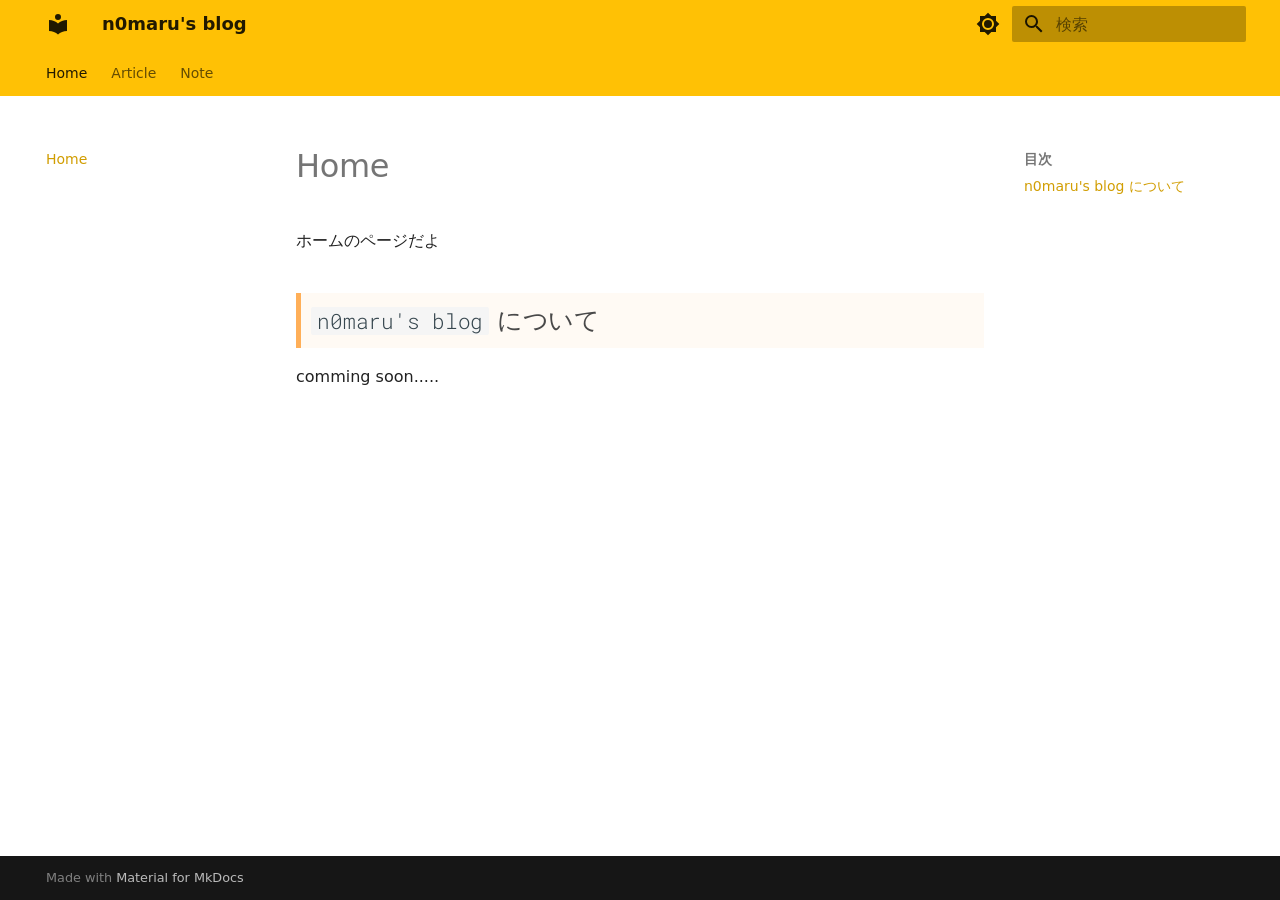
==== commit a28f3286: "Deployed 8dc8cfd with MkDocs version: 1.6.1" ====
--- a/index.html
+++ b/index.html
@@ -12,7 +12,7 @@
       
       
       
-        <link rel="next" href="test/">
+        <link rel="next" href="Article/Index/">
       
       
         
@@ -49,7 +49,7 @@
       
     
     
-      <link rel="stylesheet" href="stylesheet/common.css">
+      <link rel="stylesheet" href="style/common.css">
     
     <script>__md_scope=new URL(".",location),__md_hash=e=>[...e].reduce(((e,_)=>(e<<5)-e+_.charCodeAt(0)),0),__md_get=(e,_=localStorage,t=__md_scope)=>JSON.parse(_.getItem(t.pathname+"."+e)),__md_set=(e,_,t=localStorage,a=__md_scope)=>{try{t.setItem(a.pathname+"."+e,JSON.stringify(_))}catch(e){}}</script>
     
@@ -77,7 +77,7 @@
     
     
     
-    <body dir="ltr" data-md-color-scheme="default" data-md-color-primary="blue" data-md-color-accent="indigo">
+    <body dir="ltr" data-md-color-scheme="default" data-md-color-primary="amber" data-md-color-accent="indigo">
   
     
     <input class="md-toggle" data-md-toggle="drawer" type="checkbox" id="__drawer" autocomplete="off">
@@ -133,7 +133,7 @@
     
     
     
-    <input class="md-option" data-md-color-media="(prefers-color-scheme: light)" data-md-color-scheme="default" data-md-color-primary="blue" data-md-color-accent="indigo"  aria-label="Switch to dark mode"  type="radio" name="__palette" id="__palette_0">
+    <input class="md-option" data-md-color-media="(prefers-color-scheme: light)" data-md-color-scheme="default" data-md-color-primary="amber" data-md-color-accent="indigo"  aria-label="Switch to dark mode"  type="radio" name="__palette" id="__palette_0">
     
       <label class="md-header__button md-icon" title="Switch to dark mode" for="__palette_1" hidden>
         <svg xmlns="http://www.w3.org/2000/svg" viewBox="0 0 24 24"><path d="M12 8a4 4 0 0 0-4 4 4 4 0 0 0 4 4 4 4 0 0 0 4-4 4 4 0 0 0-4-4m0 10a6 6 0 0 1-6-6 6 6 0 0 1 6-6 6 6 0 0 1 6 6 6 6 0 0 1-6 6m8-9.31V4h-4.69L12 .69 8.69 4H4v4.69L.69 12 4 15.31V20h4.69L12 23.31 15.31 20H20v-4.69L23.31 12z"/></svg>
@@ -143,7 +143,7 @@
     
     
     
-    <input class="md-option" data-md-color-media="(prefers-color-scheme: dark)" data-md-color-scheme="slate" data-md-color-primary="blue-grey" data-md-color-accent="indigo"  aria-label="Switch to light mode"  type="radio" name="__palette" id="__palette_1">
+    <input class="md-option" data-md-color-media="(prefers-color-scheme: dark)" data-md-color-scheme="slate" data-md-color-primary="amber" data-md-color-accent="indigo"  aria-label="Switch to light mode"  type="radio" name="__palette" id="__palette_1">
     
       <label class="md-header__button md-icon" title="Switch to light mode" for="__palette_0" hidden>
         <svg xmlns="http://www.w3.org/2000/svg" viewBox="0 0 24 24"><path d="M9 2c-1.05 0-2.05.16-3 .46 4.06 1.27 7 5.04 7 9.54s-2.94 8.27-7 9.54c.95.3 1.95.46 3 .46a10 10 0 0 0 10-10A10 10 0 0 0 9 2"/></svg>
@@ -239,17 +239,38 @@
   
   
   
-    <li class="md-tabs__item">
-      <a href="test/" class="md-tabs__link">
-        
-  
-  
-    
-  
-  テスト
-
-      </a>
-    </li>
+    
+    
+      <li class="md-tabs__item">
+        <a href="Article/Index/" class="md-tabs__link">
+          
+  
+  
+  Article
+
+        </a>
+      </li>
+    
+  
+
+      
+        
+  
+  
+  
+  
+    
+    
+      <li class="md-tabs__item">
+        <a href="Note/Index/" class="md-tabs__link">
+          
+  
+  
+  Note
+
+        </a>
+      </li>
+    
   
 
       
@@ -302,6 +323,24 @@
         
       
       
+        <label class="md-nav__link md-nav__link--active" for="__toc">
+          
+  
+  
+  <span class="md-ellipsis">
+    
+  
+    Home
+  
+
+    
+  </span>
+  
+  
+
+          <span class="md-nav__icon md-icon"></span>
+        </label>
+      
       <a href="." class="md-nav__link md-nav__link--active">
         
   
@@ -319,6 +358,36 @@
 
       </a>
       
+        
+
+<nav class="md-nav md-nav--secondary" aria-label="目次">
+  
+  
+  
+    
+  
+  
+    <label class="md-nav__title" for="__toc">
+      <span class="md-nav__icon md-icon"></span>
+      目次
+    </label>
+    <ul class="md-nav__list" data-md-component="toc" data-md-scrollfix>
+      
+        <li class="md-nav__item">
+  <a href="#n0marus-blog" class="md-nav__link">
+    <span class="md-ellipsis">
+      
+        n0maru's blog について
+      
+    </span>
+  </a>
+  
+</li>
+      
+    </ul>
+  
+</nav>
+      
     </li>
   
 
@@ -329,15 +398,67 @@
   
   
   
+    
+    
+    
+    
+      
+      
+        
+      
+    
+    
+    <li class="md-nav__item md-nav__item--nested">
+      
+        
+        
+        <input class="md-nav__toggle md-toggle " type="checkbox" id="__nav_2" >
+        
+          
+          <label class="md-nav__link" for="__nav_2" id="__nav_2_label" tabindex="0">
+            
+  
+  
+  <span class="md-ellipsis">
+    
+  
+    Article
+  
+
+    
+  </span>
+  
+  
+
+            <span class="md-nav__icon md-icon"></span>
+          </label>
+        
+        <nav class="md-nav" data-md-level="1" aria-labelledby="__nav_2_label" aria-expanded="false">
+          <label class="md-nav__title" for="__nav_2">
+            <span class="md-nav__icon md-icon"></span>
+            
+  
+    Article
+  
+
+          </label>
+          <ul class="md-nav__list" data-md-scrollfix>
+            
+              
+                
+  
+  
+  
+  
     <li class="md-nav__item">
-      <a href="test/" class="md-nav__link">
+      <a href="Article/Index/" class="md-nav__link">
         
   
   
   <span class="md-ellipsis">
     
   
-    テスト
+    Article
   
 
     
@@ -346,6 +467,129 @@
   
 
       </a>
+    </li>
+  
+
+              
+            
+              
+                
+  
+  
+  
+  
+    <li class="md-nav__item">
+      <a href="Article/%E6%97%85%E8%A1%8C%E6%BA%96%E5%82%99/" class="md-nav__link">
+        
+  
+  
+  <span class="md-ellipsis">
+    
+  
+    旅行準備
+  
+
+    
+  </span>
+  
+  
+
+      </a>
+    </li>
+  
+
+              
+            
+          </ul>
+        </nav>
+      
+    </li>
+  
+
+    
+      
+      
+  
+  
+  
+  
+    
+    
+    
+    
+      
+      
+        
+      
+    
+    
+    <li class="md-nav__item md-nav__item--nested">
+      
+        
+        
+        <input class="md-nav__toggle md-toggle " type="checkbox" id="__nav_3" >
+        
+          
+          <label class="md-nav__link" for="__nav_3" id="__nav_3_label" tabindex="0">
+            
+  
+  
+  <span class="md-ellipsis">
+    
+  
+    Note
+  
+
+    
+  </span>
+  
+  
+
+            <span class="md-nav__icon md-icon"></span>
+          </label>
+        
+        <nav class="md-nav" data-md-level="1" aria-labelledby="__nav_3_label" aria-expanded="false">
+          <label class="md-nav__title" for="__nav_3">
+            <span class="md-nav__icon md-icon"></span>
+            
+  
+    Note
+  
+
+          </label>
+          <ul class="md-nav__list" data-md-scrollfix>
+            
+              
+                
+  
+  
+  
+  
+    <li class="md-nav__item">
+      <a href="Note/Index/" class="md-nav__link">
+        
+  
+  
+  <span class="md-ellipsis">
+    
+  
+    Note
+  
+
+    
+  </span>
+  
+  
+
+      </a>
+    </li>
+  
+
+              
+            
+          </ul>
+        </nav>
+      
     </li>
   
 
@@ -370,6 +614,25 @@
     
   
   
+    <label class="md-nav__title" for="__toc">
+      <span class="md-nav__icon md-icon"></span>
+      目次
+    </label>
+    <ul class="md-nav__list" data-md-component="toc" data-md-scrollfix>
+      
+        <li class="md-nav__item">
+  <a href="#n0marus-blog" class="md-nav__link">
+    <span class="md-ellipsis">
+      
+        n0maru's blog について
+      
+    </span>
+  </a>
+  
+</li>
+      
+    </ul>
+  
 </nav>
                   </div>
                 </div>
@@ -387,6 +650,8 @@
 
 <h1 id="home">Home</h1>
 <p>ホームのページだよ</p>
+<h2 id="n0marus-blog"><code>n0maru's blog</code> について</h2>
+<p>comming soon.....</p>
 
 
 
--- a/style/common.css
+++ b/style/common.css
@@ -0,0 +1,38 @@
+body {
+  font-family:
+    "Noto Sans",
+    "Helvetica Neue",
+    Ubuntu,
+    "DejaVu Sans",
+    sans-serif;
+}
+
+h1 {
+  font-size: 167%;
+  font-weight: bold;
+}
+
+h2 {
+  padding: 0.4em;/*文字周りの余白*/
+  color: #494949;/*文字色*/
+  background: #fffaf4;/*背景色*/
+  border-left: solid 5px #ffaf58;/*左線（実線 太さ 色）*/
+}
+
+h3 {
+  /*線の種類（実線） 太さ 色*/
+  border-bottom: solid 3px black;
+  font-size: 100%;
+  background-color: #eee;
+  color: black;
+}
+
+h3::before {
+  content: "\25FE"; /* ◼️ Black Medium Square */
+}
+
+/* タグの前に # を表示する */
+.md-tag::before {
+  content: "#";
+  color: gray;
+}
